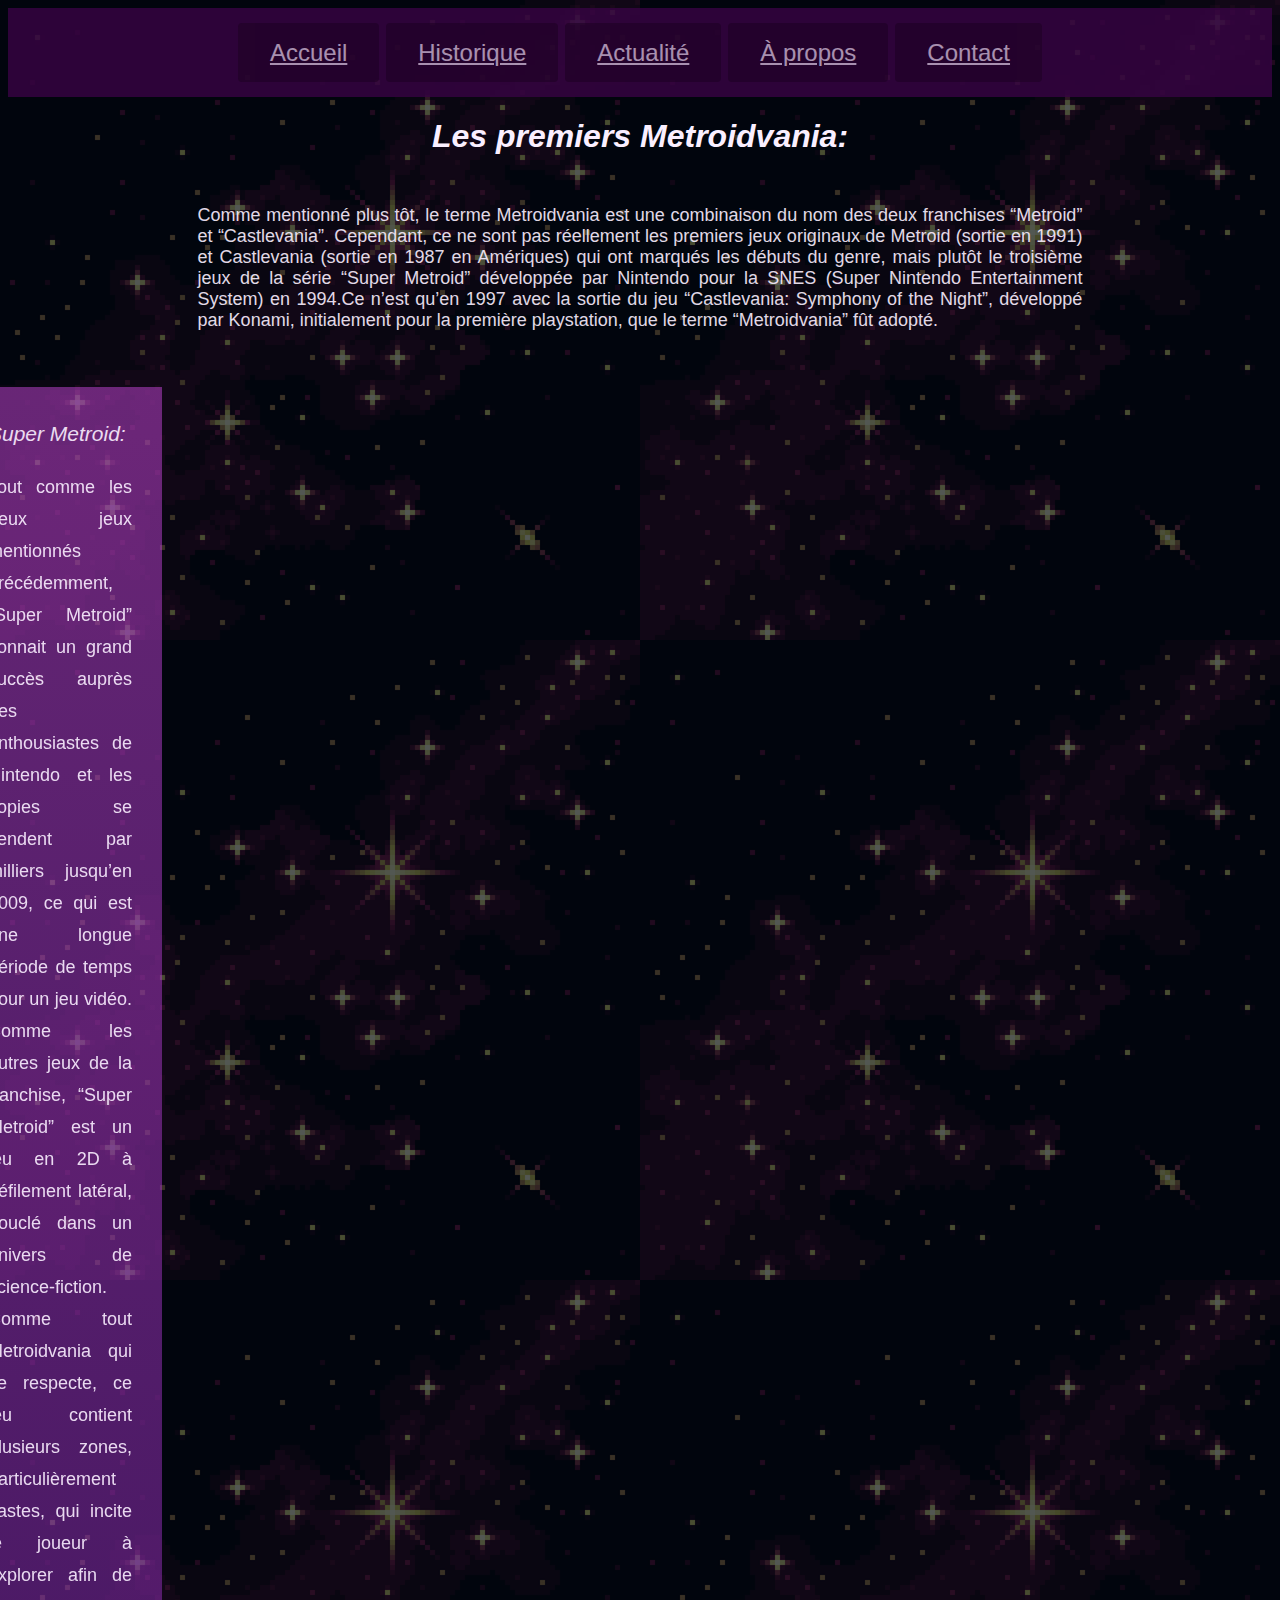
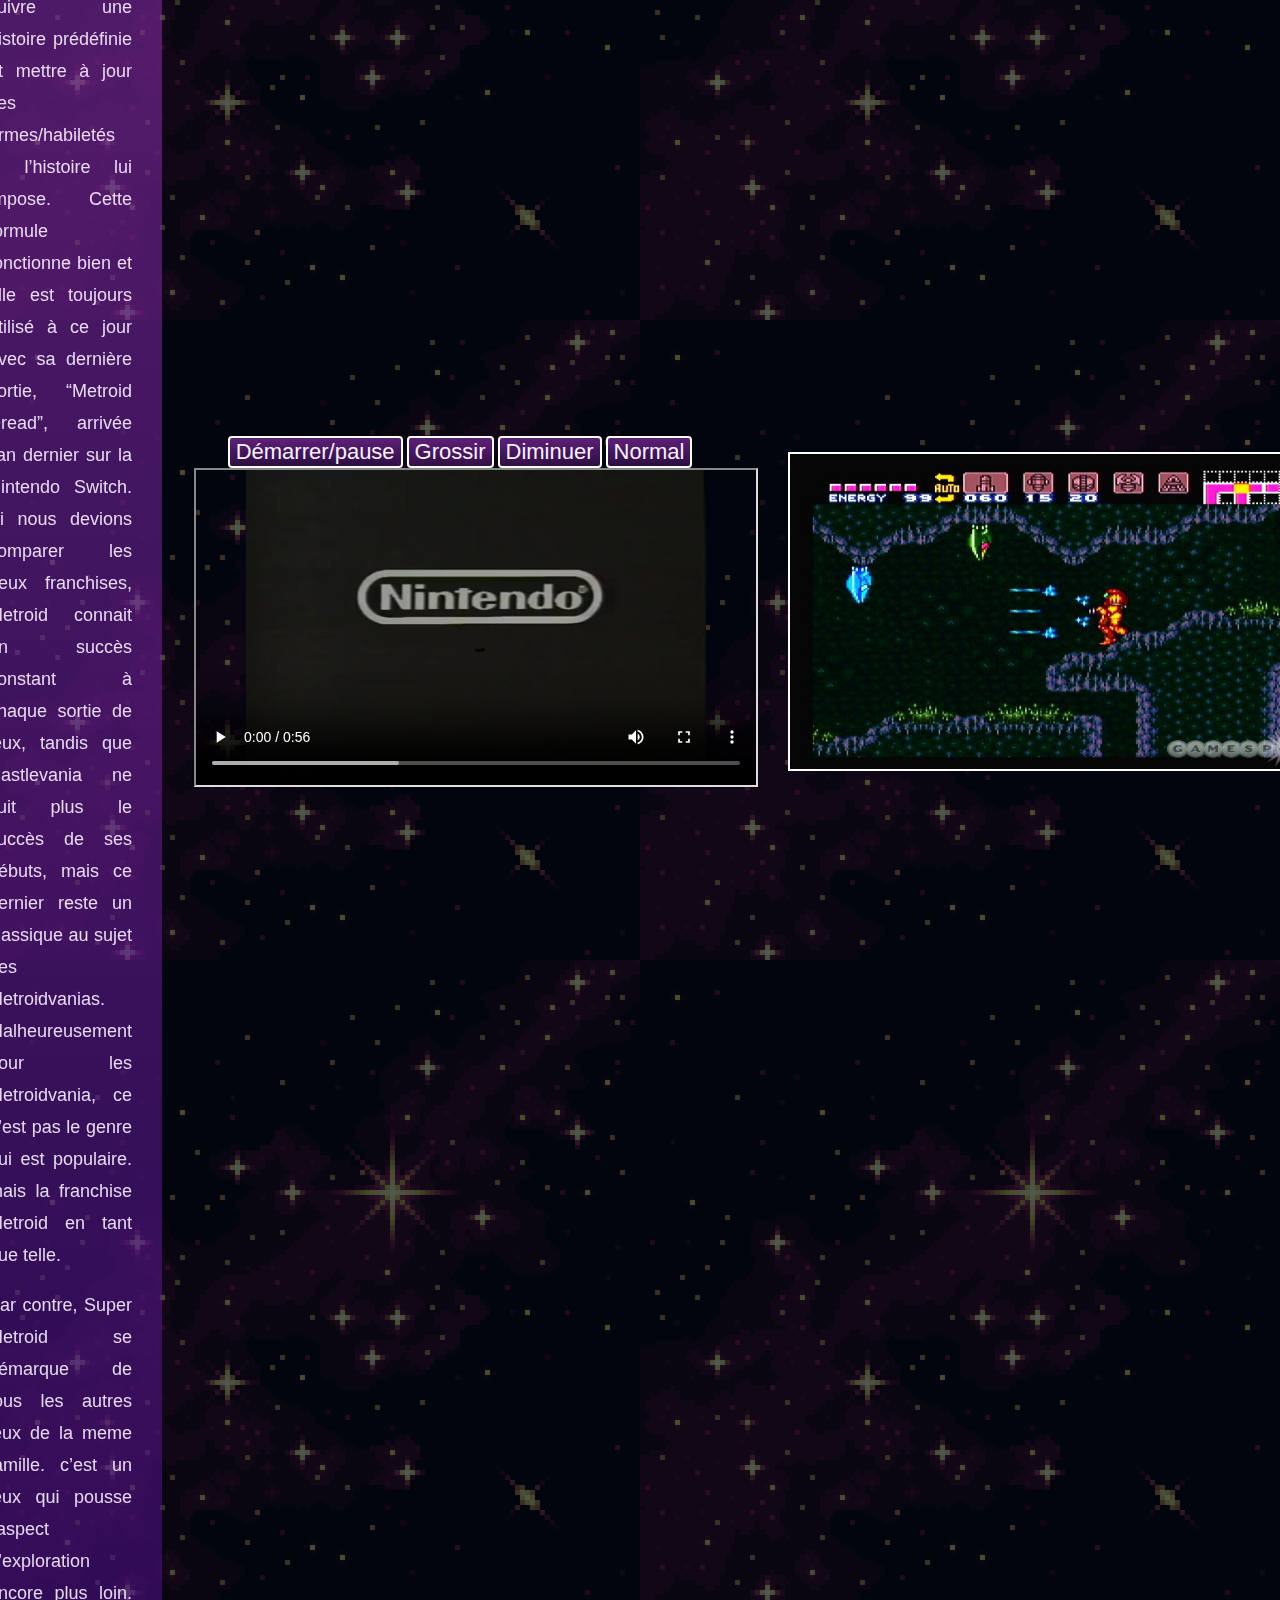
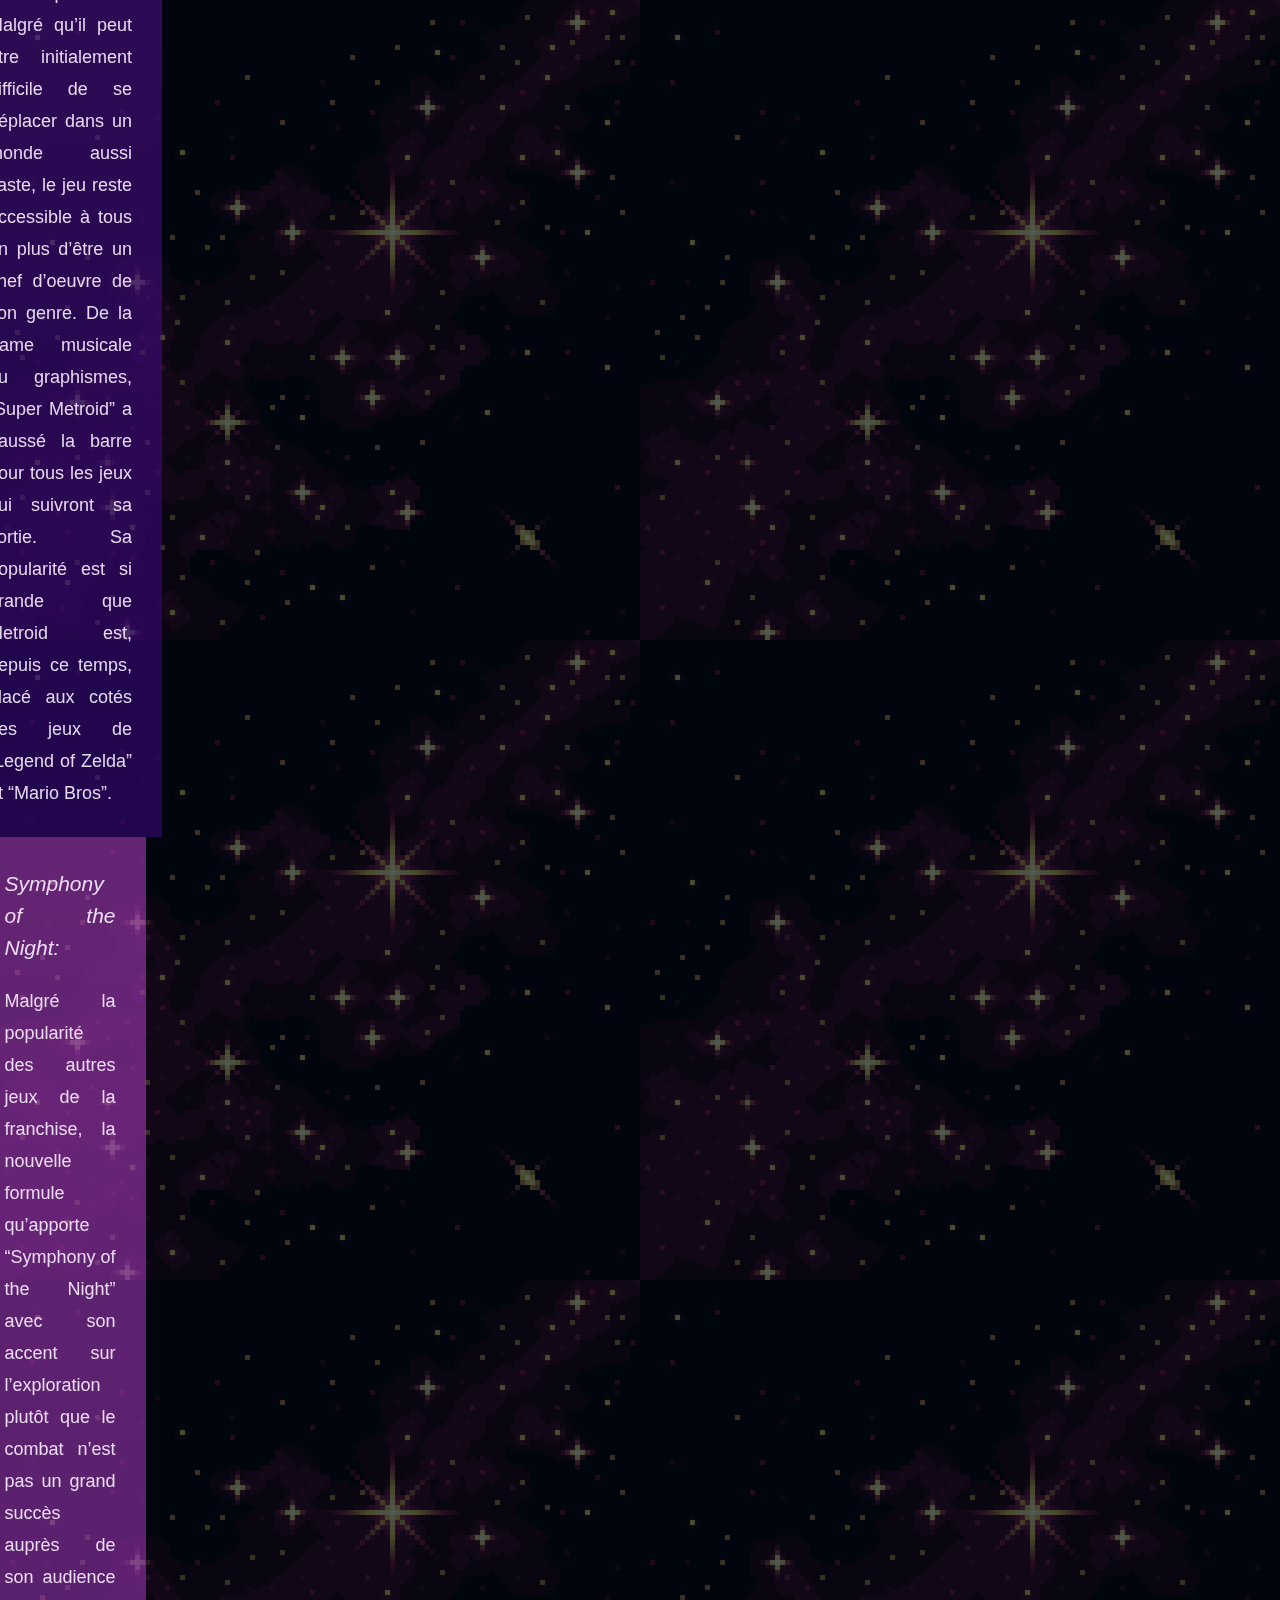
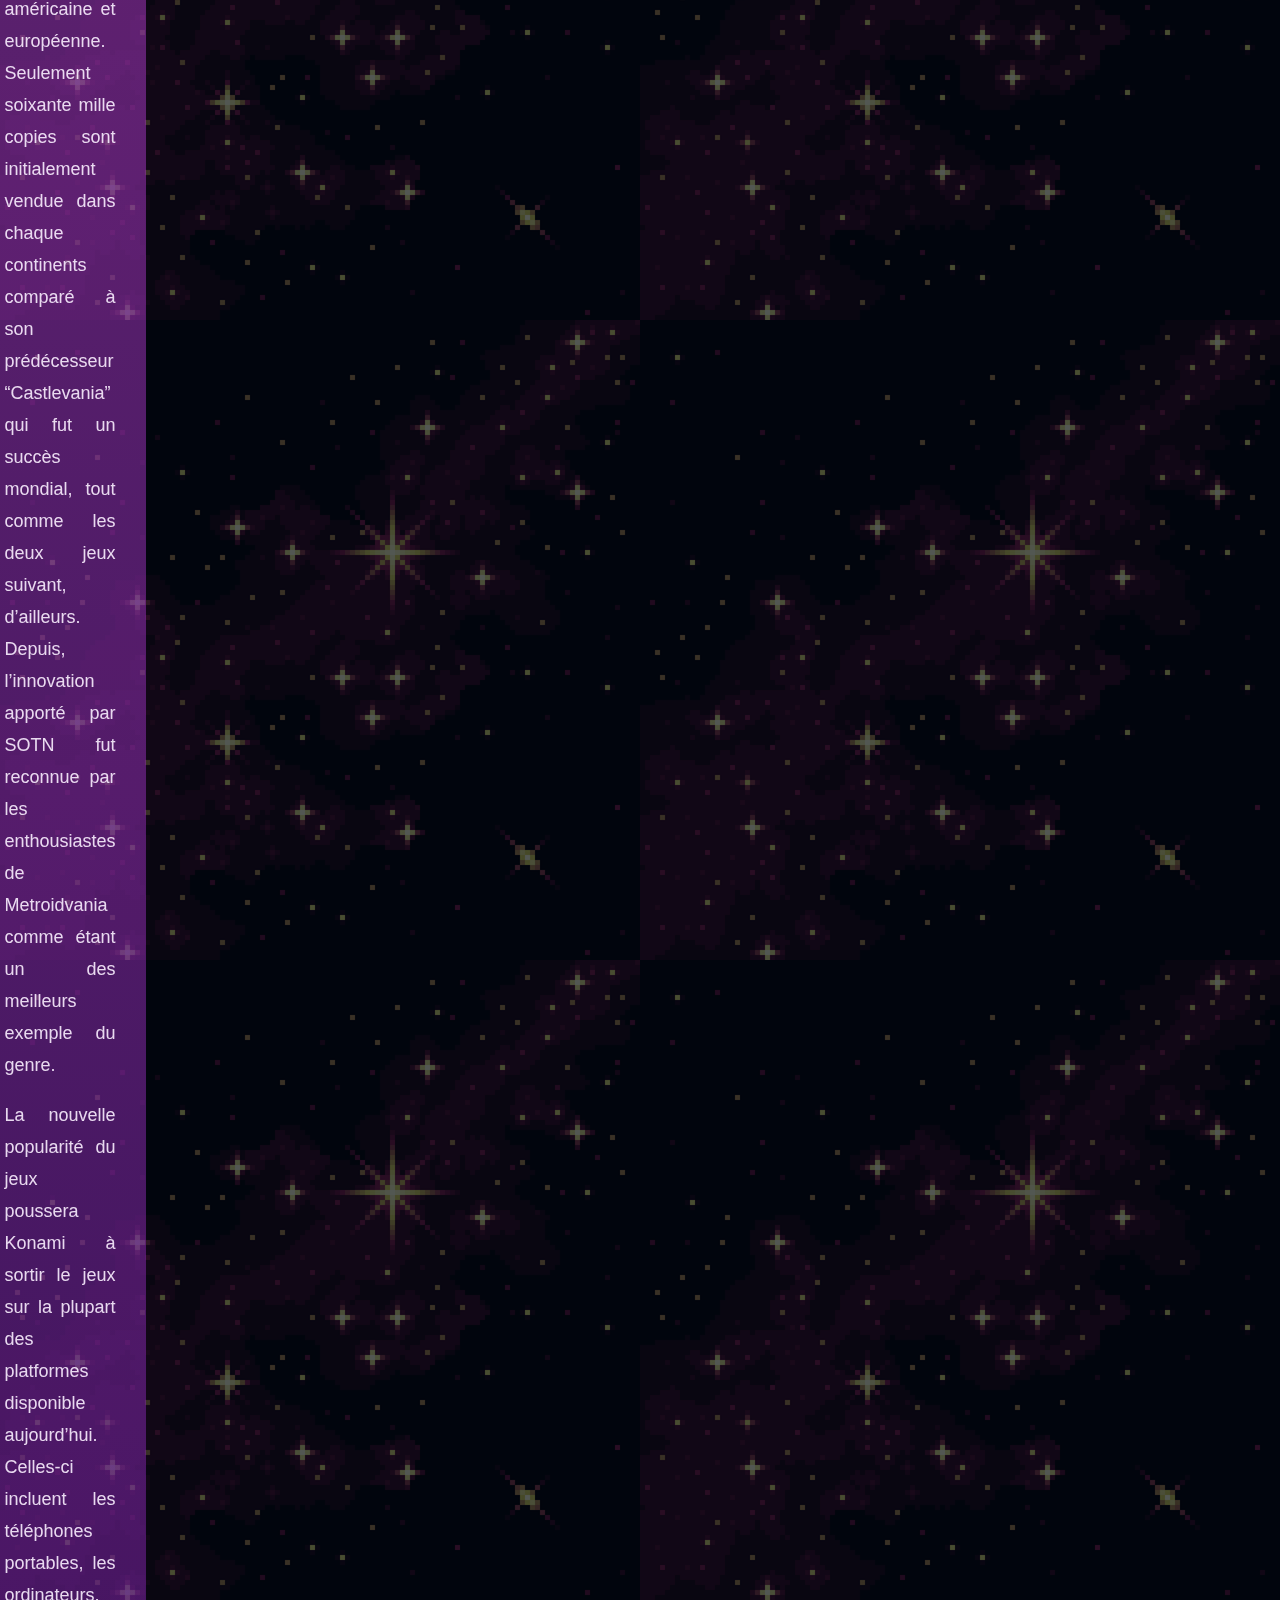
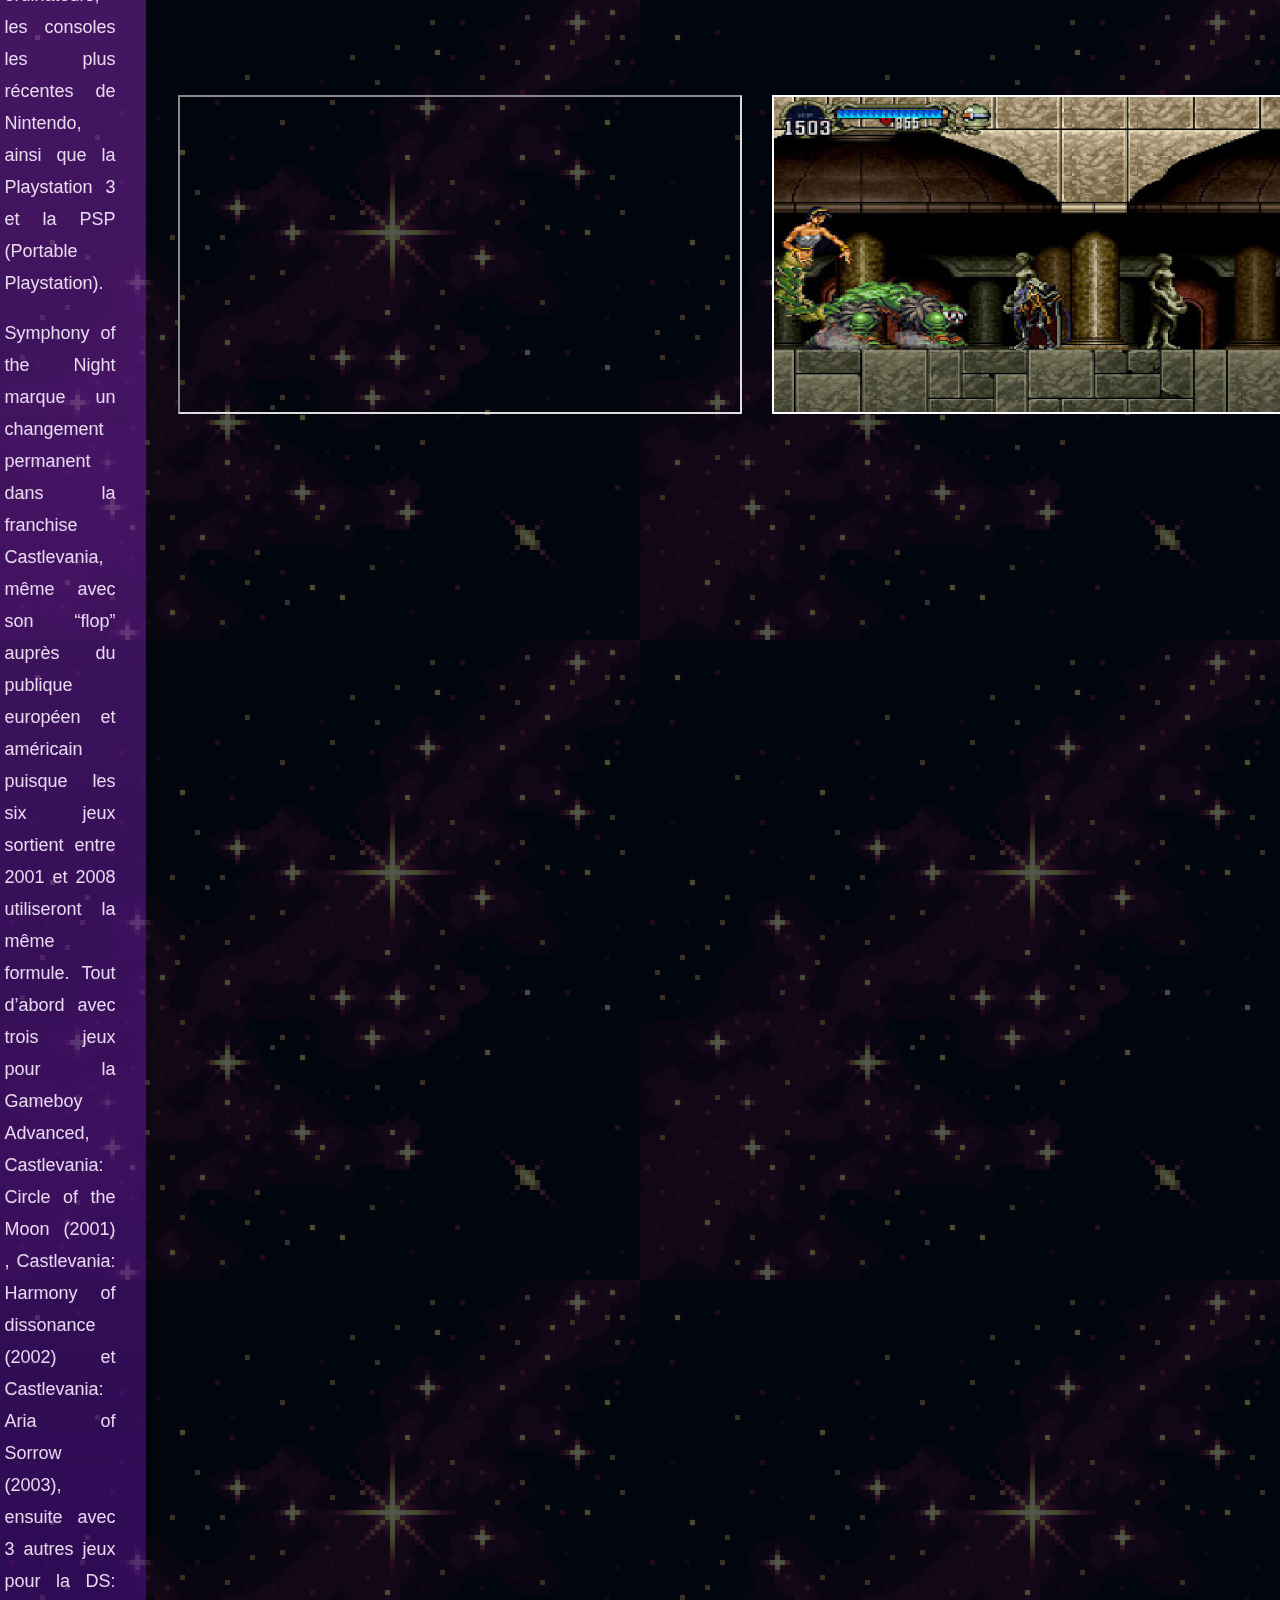
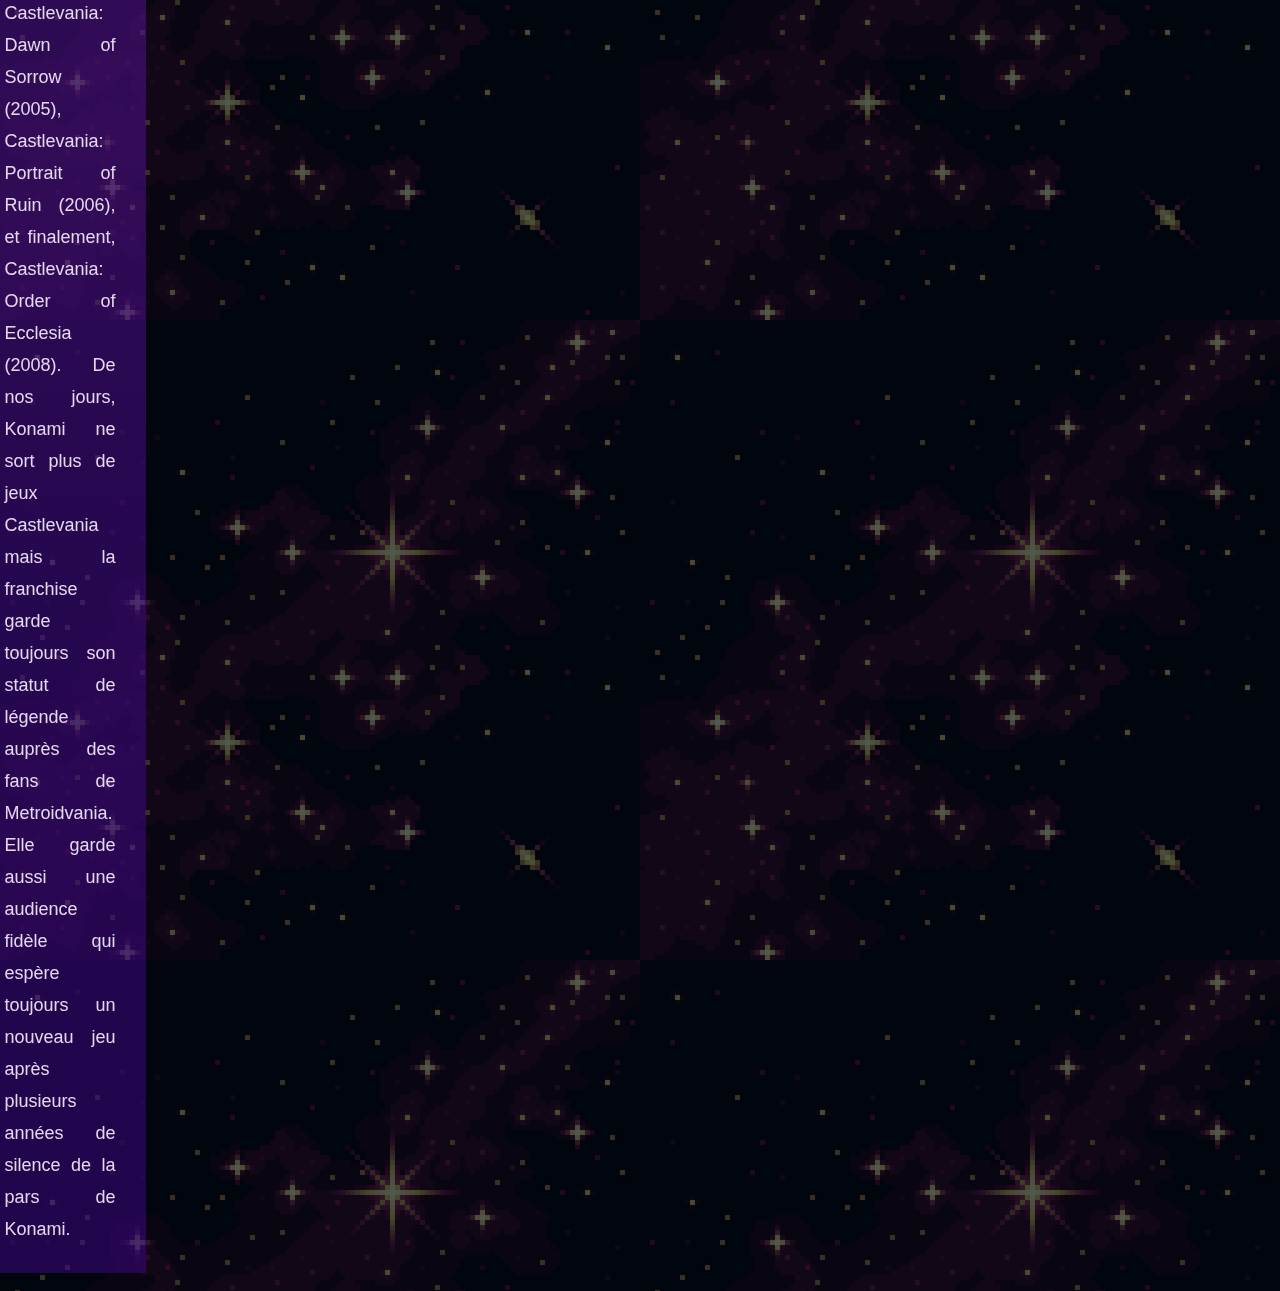
==== html/page2.html @ 254e0437 "correction couleur figcaption absente" ====
<!DOCTYPE html>
<html lang="en">
<head>
    <meta charset="UTF-8">
    <meta http-equiv="X-UA-Compatible" content="IE=edge">
    <meta name="viewport" content="width=device-width, initial-scale=1.0">
    <link rel="stylesheet" href="../css/CSSstylesheet.css">
    <title>Historique</title>

</head>
<body class="premier">
    <div class="header">
        <a class="onglet" href="../index.html"> Accueil</a>
        <a class="onglet" href="../html/page2.html"> Historique</a>
        <a class="onglet" href="../html/pages3.html"> Actualité</a>
        <a class="onglet" href="../html/page_a_propos.html"> À propos</a>
        <a class="onglet" href="../html/page_contact.html"> Contact</a>  
    </div>
      
    <h1 class="titreHisto"> <i>Les premiers Metroidvania:</i></h1>
    
    <div class="centrerParHisto">
        <p>Comme mentionné plus tôt, le terme Metroidvania est une combinaison du nom des deux franchises “Metroid” et “Castlevania”.
            Cependant, ce ne sont pas réellement les premiers jeux originaux de Metroid (sortie en 1991) et Castlevania (sortie en 1987 en Amériques)
            qui ont marqués les débuts du genre, mais plutôt le troisième jeux de la série “Super Metroid” développée par Nintendo pour la SNES 
            (Super Nintendo Entertainment System) en 1994.Ce n’est qu’en 1997 avec la sortie du jeu “Castlevania: Symphony of the Night”,
            développé par Konami, initialement pour la première playstation, que le terme “Metroidvania” fût adopté.</p>
    </div> <br>
    
    <div class="delimiterPageHisto">
        <section class="pageHistoContainer">
            
            <div class="tableauCouleurHisto">
                <p class="sousTitreHisto">Super Metroid:</p>
            
                <p> 
                Tout comme les deux jeux mentionnés précédemment,
                “Super Metroid” connait un grand succès auprès
                des enthousiastes de Nintendo et les copies se vendent
                par milliers jusqu’en 2009, ce qui est une longue
                période de temps pour un jeu vidéo.
                Comme les autres jeux de la franchise, “Super Metroid”
                est un jeu en 2D à défilement latéral, bouclé dans 
                un univers de science-fiction. Comme tout Metroidvania
                qui se respecte, ce jeu contient plusieurs zones,
                particulièrement vastes, qui incite le joueur à explorer
                afin de suivre une histoire prédéfinie et mettre à jour
                ses armes/habiletés si l’histoire lui impose.
                Cette formule fonctionne bien et elle est toujours
                utilisé à ce jour avec sa dernière sortie, “Metroid Dread”,
                arrivée l’an dernier sur la Nintendo Switch.
                Si nous devions comparer les deux franchises, Metroid
                connait un succès constant à chaque sortie de jeux, tandis que
                Castlevania ne suit plus le succès de ses débuts,
                mais ce dernier reste un classique au sujet des Metroidvanias.
                Malheureusement pour les Metroidvania,
                ce n’est pas le genre qui est populaire.
                mais la franchise Metroid en tant que telle.
                </p>
    
                <p>Par contre, Super Metroid se démarque de tous les autres jeux de la meme famille.
                c’est un jeux qui pousse l’aspect d’exploration encore plus loin. Malgré qu’il peut être initialement difficile de se déplacer dans un monde aussi vaste,
                le jeu reste accessible à tous en plus d’être un chef d’oeuvre de son genre. De la trame musicale au graphismes, “Super Metroid” a haussé la barre pour tous les jeux qui suivront sa sortie.
                Sa popularité est si grande que Metroid est, depuis ce temps, placé aux cotés des jeux de “Legend of Zelda” et “Mario Bros”.</p>
            </div>

            <div style="text-align:center">
                <button onclick="faireDemarrer ()">Démarrer/pause</button>
                <button onclick="faireGrossir ()">Grossir</button>
                <button onclick="faireDiminuer ()">Diminuer</button>
                <button onclick="faireNormal ()">Normal</button>
                
                <aside class="pageHistoContainer">
                    <video id="video1" style="border:2px inset #ddd" class= "pageHisto" width="560px" height="315px" controls> 
                        <source src="../video/super_Metroid_bande_anonce.mp4" type="video/mp4"> 
                    </video>
                </aside>

                <!-- fonctions des boutons -->
                <script>
                    var myVideo = document.getElementById("video1");
                    function faireDemarrer(){
                        if (myVideo.paused)
                        myVideo.play();
                        else
                        myVideo.pause();
                    }
                    function faireGrossir()
                    {
                        myVideo.width = 700;
                        myVideo.height = 400;
                    }
                    function faireDiminuer()
                    {
                        myVideo.width = 320;
                    }
                    function faireNormal()
                    {
                        myVideo.width = 560;
                    }
                </script>

            </div>

            <aside class="pageHistoContainer2">
                <image class= "pageHisto borderHisto" src="../images/SSsuperMetroid.jpg" width="530px" height="315px" alt="missing"> </image>
            </aside>

        </section>
        
        <section class="pageHistoContainer">
            
            <div class="tableauCouleurHisto2">
                <p class="sousTitreHisto">Symphony of the Night:</p>

                <p>Malgré la popularité des autres jeux de la franchise, la nouvelle formule qu’apporte “Symphony of the Night” avec son accent sur l’exploration plutôt que le combat n’est pas un grand succès auprès de son audience américaine et européenne.
                Seulement soixante mille copies sont initialement vendue dans chaque continents comparé à son prédécesseur “Castlevania” qui fut un succès mondial,
                tout comme les deux jeux suivant, d’ailleurs.  Depuis, l’innovation apporté par SOTN fut reconnue par les enthousiastes de Metroidvania comme étant un des meilleurs exemple du genre. </p>
                
                <p>La nouvelle popularité du jeux poussera Konami à sortir le jeux sur la plupart des platformes disponible aujourd’hui.
                Celles-ci incluent les téléphones portables, les ordinateurs, les consoles les plus récentes de Nintendo, ainsi que la Playstation  3 et la PSP (Portable Playstation). </p>

                <p>Symphony of the Night marque un changement permanent dans la franchise Castlevania, même avec son “flop” auprès du publique européen et américain puisque les six jeux sortient entre 2001 et 2008 utiliseront la même formule.
                Tout d’abord avec trois jeux pour la Gameboy Advanced, Castlevania: Circle of the Moon (2001) , Castlevania: Harmony of dissonance (2002) et Castlevania: Aria of Sorrow (2003),
                ensuite avec 3 autres jeux pour la DS: Castlevania: Dawn of Sorrow (2005), Castlevania: Portrait of Ruin (2006), et finalement, Castlevania: Order of Ecclesia (2008). 
                De nos jours, Konami ne sort plus de jeux Castlevania mais la franchise garde toujours son statut de légende auprès des fans de Metroidvania.
                Elle garde aussi une audience fidèle qui espère toujours un nouveau jeu après plusieurs années de silence de la pars de Konami.</p>
            </div>

            <aside class="pageHistoContainer">
                <iframe style="border:2px inset #ddd" class="pageHisto" width="560px" height="315px" src="https://www.youtube.com/embed/Rm2KKmud2MA" title="YouTube video player" frameborder="0" allow="accelerometer; autoplay; clipboard-write; encrypted-media; gyroscope; picture-in-picture" allowfullscreen></iframe>
            </aside>

            <aside class="pageHistoContainer2">
                <image class= "pageHisto borderHisto" src="../images/SSsoNT.jpg" width="530px" height="315px" alt="missing"> </image>
            </aside>
            
        </section>
    </div>         
         
           
</body>
</html>
---- css/CSSstylesheet.css ----
h1 {
    color: rgb(250,239,255);
    font-family: verdana, sans-serif;
}

h2 {
    font-family: verdana, sans-serif;
    font-style: bold;
}

p.sous-titre {
    color: rgb(250,239,255);
    font-family: verdana, sans-serif;
    font-style: italic;
    font-size: 21px;
}

p {
    color: rgb(250,239,255);
    font-style: normal;
    font-family: Arial, Helvetica, sans-serif;
    font-size: 18px;
}

p.Onglet {
    color: rgb(250,239,255);
    font-family: arial, sans-serif ;
    font-style: bold;
    font-size: 19px;
}

figcaption {
    color: rgb(250,239,255);
    font-family:Arial, sans-serif;
    font-size:15px;
    font-style: italic,thin;
}

/*===========*/

h1 {
font-family: verdana, sans-serif;
font-style: italic, bold;
font-size: 32px;
}

h2 {
font-family: verdana, sans-serif;
font-style: bold;
font-size: 28px;
}

h2.alignDroite {
text-align: right;
}

h2.alignCentre {
text-align: center;
}

body.second {
background-color: black;
}

body.premier {
background-image: url(../images/background.png);
}

p {
font-style: normal;
font-family: Arial, Helvetica, sans-serif;
font-size: 18px;
text-align: justify;
opacity: 0.9;
}

p.Onglet {
color: rgb(250, 239, 255);
font-family: arial, sans-serif;
font-style: bold;
font-size: 19px;
}

figcaption {
font-family: Arial, sans-serif;
font-size: 15px;
font-style: italic, thin;
}

/*Ce qui suit est spécifique à la page d'accueil*/

div.titreDefinitionAccueil {
font-family: verdana, sans-serif;
font-size: 25px;
text-align: center;
padding: 15px;
}

.premierParagrapheDefinitionAccueil {
font-style: normal;
font-family: Arial, Helvetica, sans-serif;
font-size: 18px;
text-align: justify;
opacity: 0.9;
color: rgb(250,239,255);
}

section.accueil {
box-sizing: border-box;
float: left;
width: 60%;
margin: 30px;
padding: 40px;
}

article.accueil {
margin: 40px;
line-height: 2em;
}

aside.accueil {
box-sizing: border-box;
float: left;
width: 34%;
height: auto;
margin: 10px;
padding-top: 0;
}

h1.accueil {
color: rgb(250,239,255);
font-family: verdana, sans-serif;
}

div.sectionDefinition {
background: linear-gradient(180deg, rgba(185, 65, 204, 0.54) 0%, rgba(61, 6, 132, 0.54) 93.12%);
padding: 20px;
margin-top: 10px;
line-height: 2em;
}

.centrerImageAccueil {
text-align: center;
}

.gaucheImageAccueil {
text-align: left;
}

img.borderAccueil {
border: 2px solid white;
}
/*Fin Page Accueil */

/*Ce qui suit est spécifique à la page Historique*/

h1.titreHisto {
color: rgb(250,239,255);
font-family: verdana, sans-serif;
text-align: center;
}

.centrerParHisto {
margin: auto;
width: 70%;
padding: 10px;
}

p.sousTitreHisto {
font-size: 21px;
font-style: italic;
}

.delimiterPageHisto {
margin: auto;
width: 90%;
padding: 10px;
} 

.tableauCouleurHisto {
background: linear-gradient(180deg, rgba(185, 65, 204, 0.54) 0%, rgba(61, 6, 132, 0.54) 93.12%);
padding: 30px;
padding-top: 10px;
padding-bottom: 10px;
margin: 0;
width: 50%;
line-height: 2em;
}

.tableauCouleurHisto2 {
    background: linear-gradient(180deg, rgba(185, 65, 204, 0.54) 0%, rgba(61, 6, 132, 0.54) 93.12%);
    padding: 30px;
    padding-top: 10px;
    padding-bottom: 10px;
    margin: 0;
    width: 50%;
    line-height: 2em;
    }


.pageHistoContainer {
display: flex;
align-items: center;
justify-content: center;
}

.pageHistoContainer2 {
display: flex;
align-items: center;
justify-content: center;
margin-left: 30px;
}

image.pageHisto {
margin-left: 2em;
}

video.pageHisto {
margin-left: 2em;
}

iframe.pageHisto {
margin-left: 2em;
}

img.borderHisto {
border: 2px solid white;
}

/* Fin page Historique */

/*Ce qui suit est specifique a la page Actualite*/

div.main {
width: 90%;
}

div.container {
display: flex;
align-items: center;
justify-content: center;
}

section.text {
width: 40%;
line-height: 2em;
padding-right: 75px;
}

section.text2 {
width: 40%;
line-height: 2em;
padding-left: 75px;
}

div.couleurDeSection {
background: linear-gradient(180deg, rgba(185, 65, 204, 0.54) 0%, rgba(61, 6, 132, 0.54) 93.12%);
padding: 60px;
padding-top: 20px;
padding-bottom: 20px;
}

img.border 
{
border: 2px solid white;
}

/* Fin page Actualité */

/* Ce qui suit est specifique a la page A propos */

div.pageApropos {
background: linear-gradient(180deg, rgba(185, 65, 204, 0.54) 0%, rgba(61, 6, 132, 0.54) 93.12%);
padding: 60px;
padding-top: 10px;
padding-bottom: 10px;
}

div.pageAproposTexte {
line-height: 2.5em;
text-align: justify;
}

div.pageAproposTexte2 {
line-height: 2.5em;
text-align: justify;
}

.centrerTexte {
text-align: center;
}

.centrerDiv {
margin: auto;
width: 70%;
padding: 10px;
}

/* Fin page A propos */

/* Ce qui suit est specifique a la page de Contact */
/* TextBGHaut */
h1.contact {
color: rgb(250,239,255);
font-family: verdana, sans-serif;
text-align: center;
}

.BGcolor {
background-color: rgba(14, 0, 21, 1);
}

input[type="text"].nom {
background-color: rgba(121, 59, 134, 0.61);
width: 70%;
padding: 12px 20px;
margin: 8px 0px;
box-sizing: border-box;
font-family:Arial, Helvetica, sans-serif ;
font-size: 18px;
font-style: italic;
}

input.prenom {
background-color: rgba(121, 59, 134, 0.61);
width: 85%;
padding: 12px 20px;
margin: 8px 0px;
box-sizing: border-box;
font-family:Arial, Helvetica, sans-serif ;
font-size: 18px;
font-style: italic;
}

input.courriel {
background-color: rgba(121, 59, 134, 0.61);
width: 85%;
padding: 12px 20px;
margin: 8px 0px;
box-sizing: border-box;
font-family:Arial, Helvetica, sans-serif ;
font-size: 18px;
font-style: italic;
}

textarea.commentaire {
background-color: rgba(121, 59, 134, 0.61);
width: 85%;
padding: 12px 20px;
height: 200px;
box-sizing: border-box;
font-family:Arial, Helvetica, sans-serif ;
font-size: 18px;
font-style: italic;
margin-top: 8%;
}

label {
font-family: Arial, Helvetica, sans-serif;
font-size: 18px;
color: rgb(250,239,255);
display: block;
}

div.contactField {

padding-left:70px ;
padding-right:40px;
padding-top: 30px;
padding-bottom: 10px;
width: 800px;
height: 784px;
left: 120px;
top: 191px;
background: linear-gradient(180deg, rgba(185, 65, 204, 0.54) 0%, rgba(61, 6, 132, 0.54) 93.12%);
border-radius: 4px;

}

div.rightside {
float: left;
margin-top: 15%;
margin-left: 10%;
}

div.center {
margin: auto;
width: 90%;
padding: 10px;
}

div.leftside {
    float: left;
}

div.contactinfo{
    width: 500px;
    height: 400px;

    text-align: center;
    font-size: 19px;
    font-weight: bold;
    background: linear-gradient(180deg, rgba(185, 65, 204, 0.54) 0%, rgba(61, 6, 132, 0.54) 93.12%);
    border-radius: 4px;
    padding-top: 20px;
}

p.contact {
    text-align: center;
    font-size: 19px;
    font-weight: bold;
    padding: 8px;
}

p.titrecontact {
    text-align: center;
    font-size: 24px;
    font-weight: bold;
}

button {
    background: linear-gradient(180deg, #5D2079 0%, rgba(110, 28, 149, 0.38) 100%);
    box-sizing: border-box;
    border: 2px solid #FFFFFF;
    border-radius: 4px;
    font-size: 22px;
    font-family: Arial, Helvetica, sans-serif;
    font-style:bolder;
    color: rgb(250,239,255);
}

/*ceci est le header*/
a.onglet {
    background-color: #1e0124;
    border: none;
    border-radius: 4px;
    color: rgb(250,239,255);
    padding: 16px 32px;
    text-align: center;
    font-size: 24px;
    margin: 4px px;
    opacity: 60%;
    transition: 0.3s;
}

a.onglet:hover {
    opacity: 5;
}

.header {
    padding: 30px;
    background-color:  rgba(54, 3, 65, 0.84) ;
    font-family: Arial, Helvetica, sans-serif;
    font-size: 25px;
    text-align: center;
    padding-bottom: 30px;
}

/*fin du header*/
/* VectorHisto */
/* Fin page Contact */
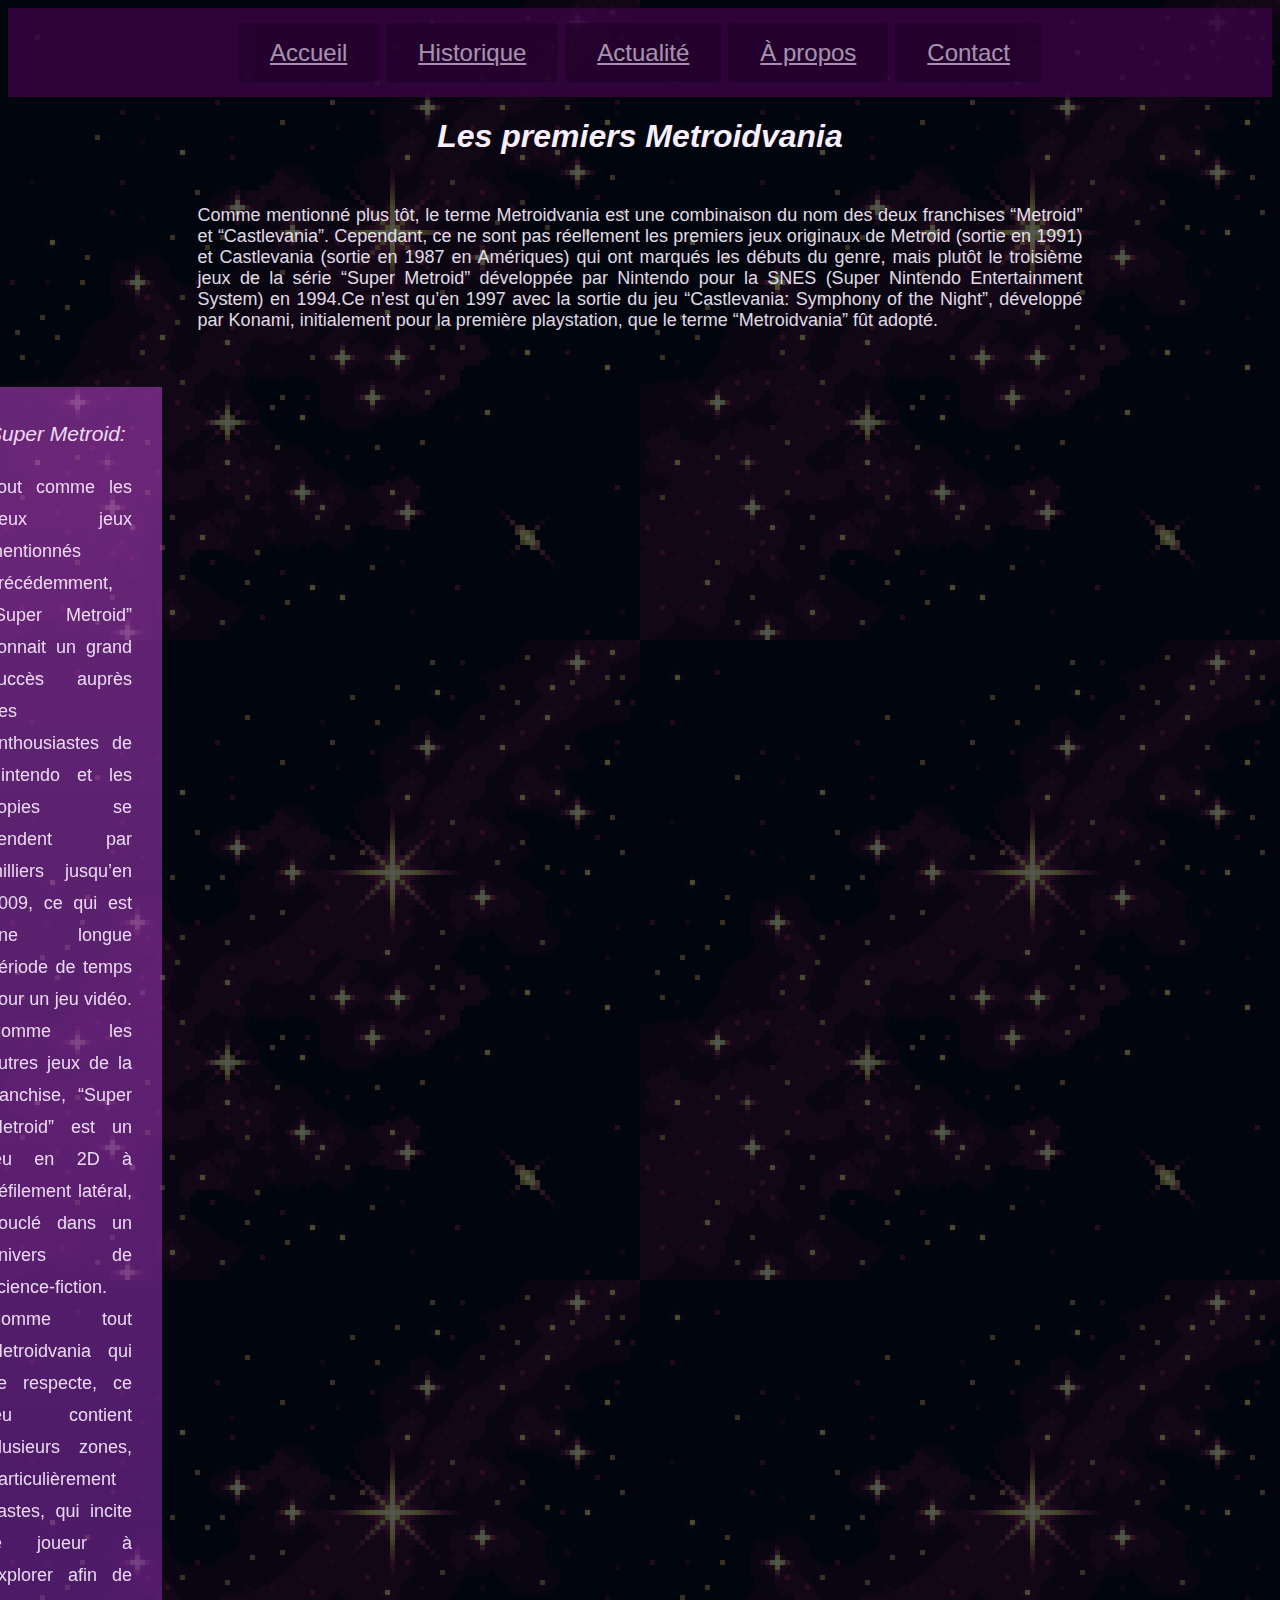
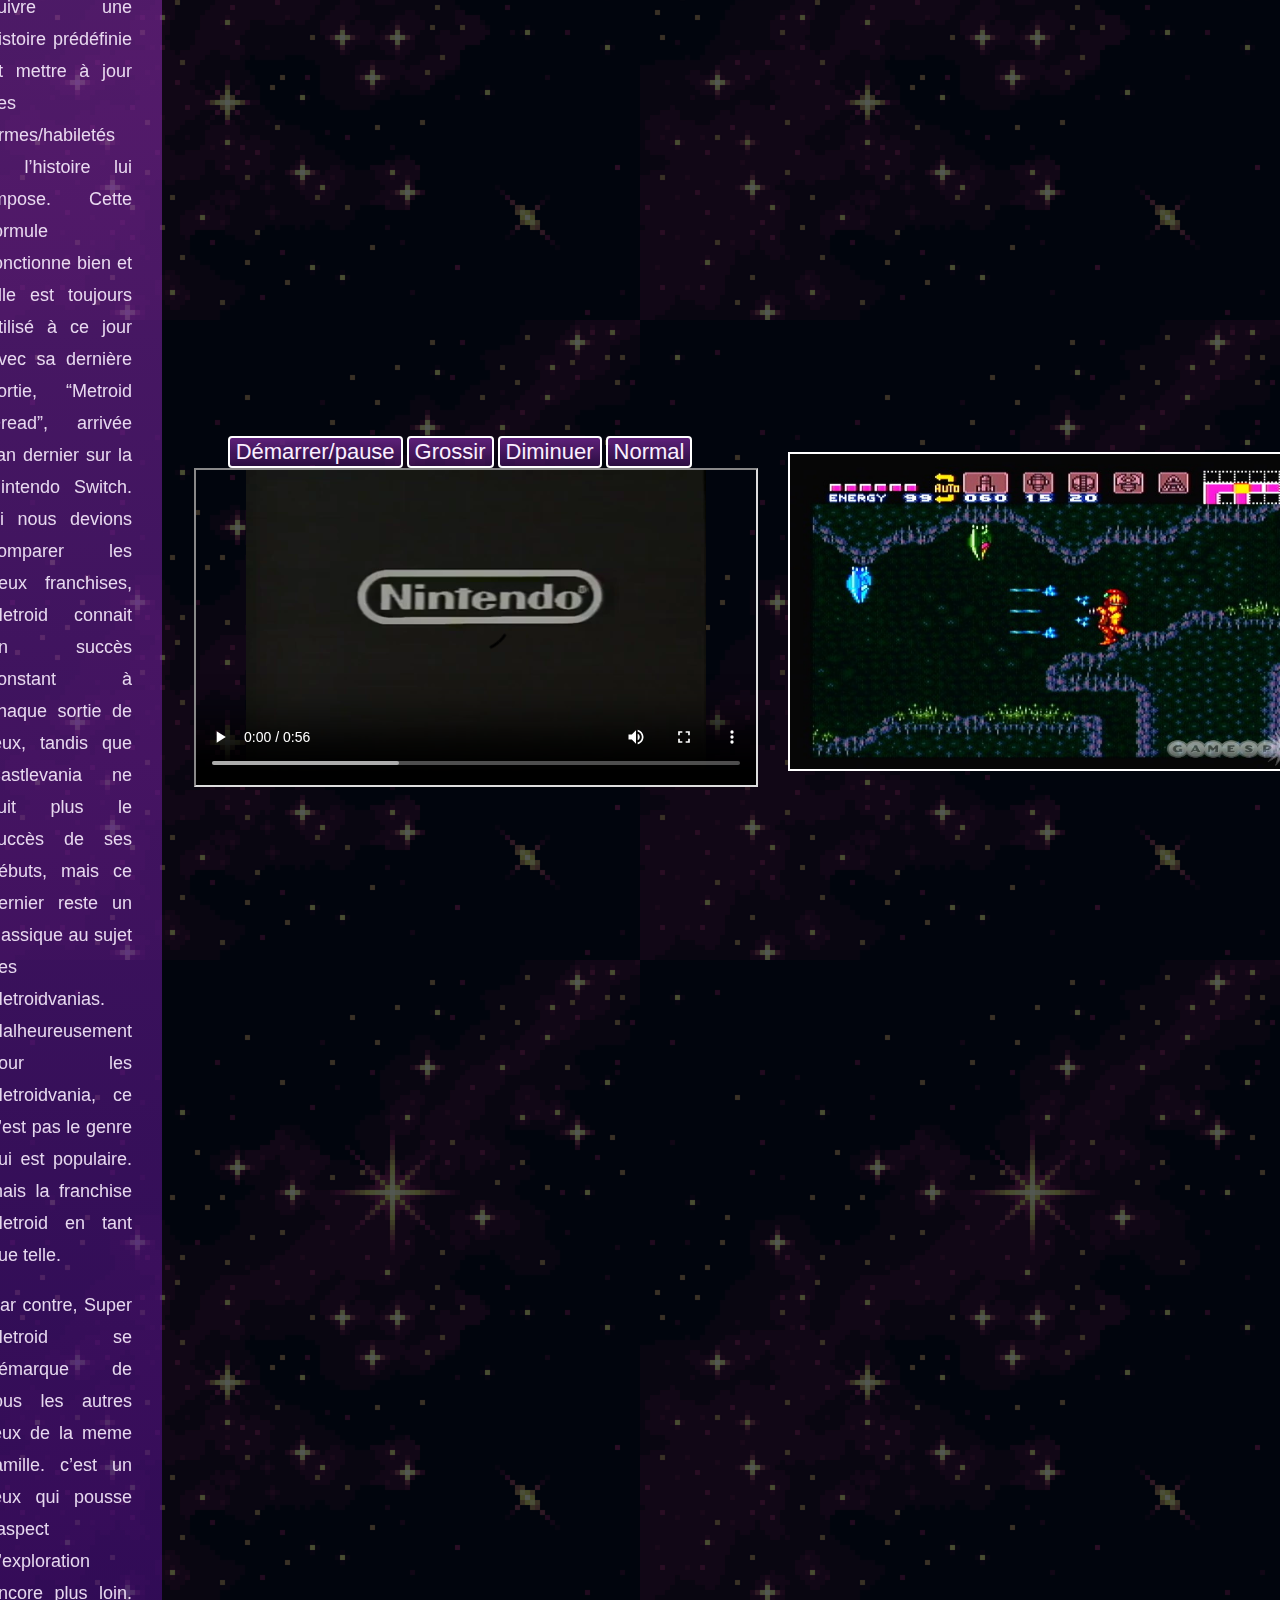
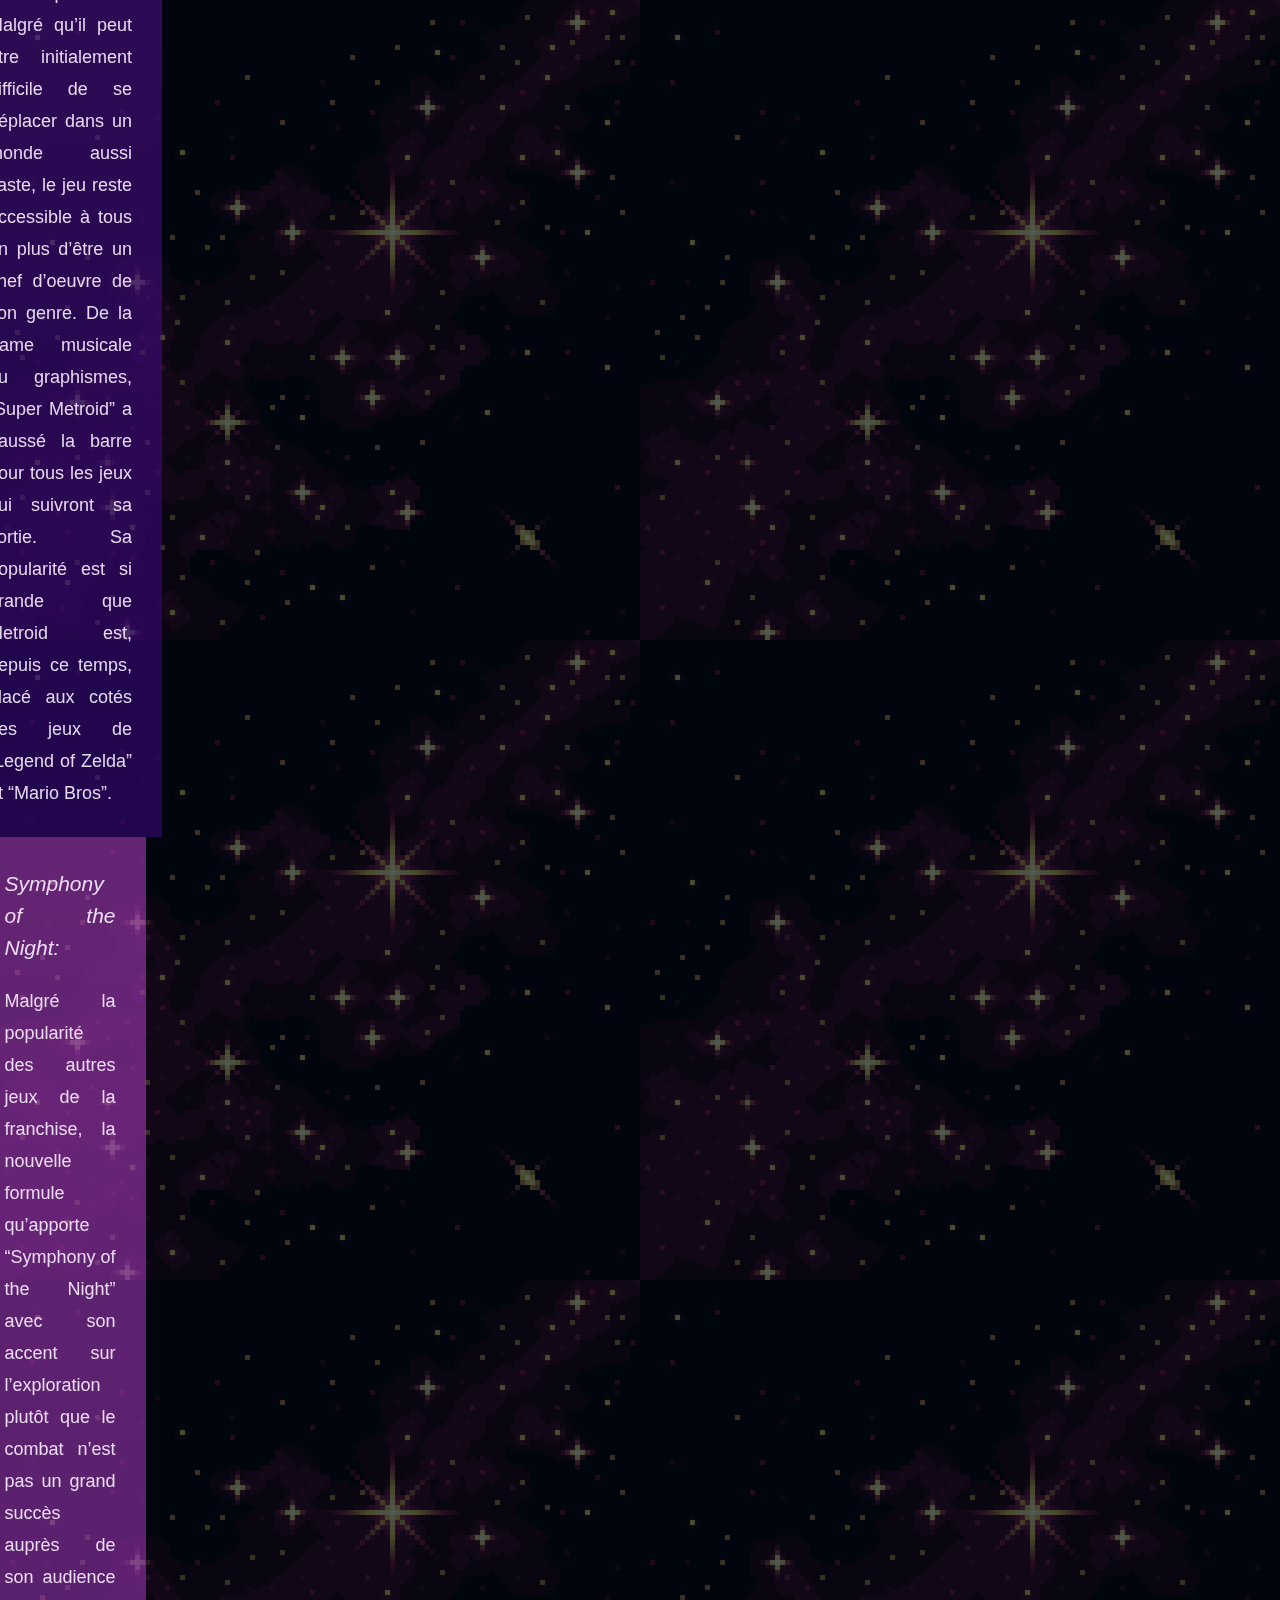
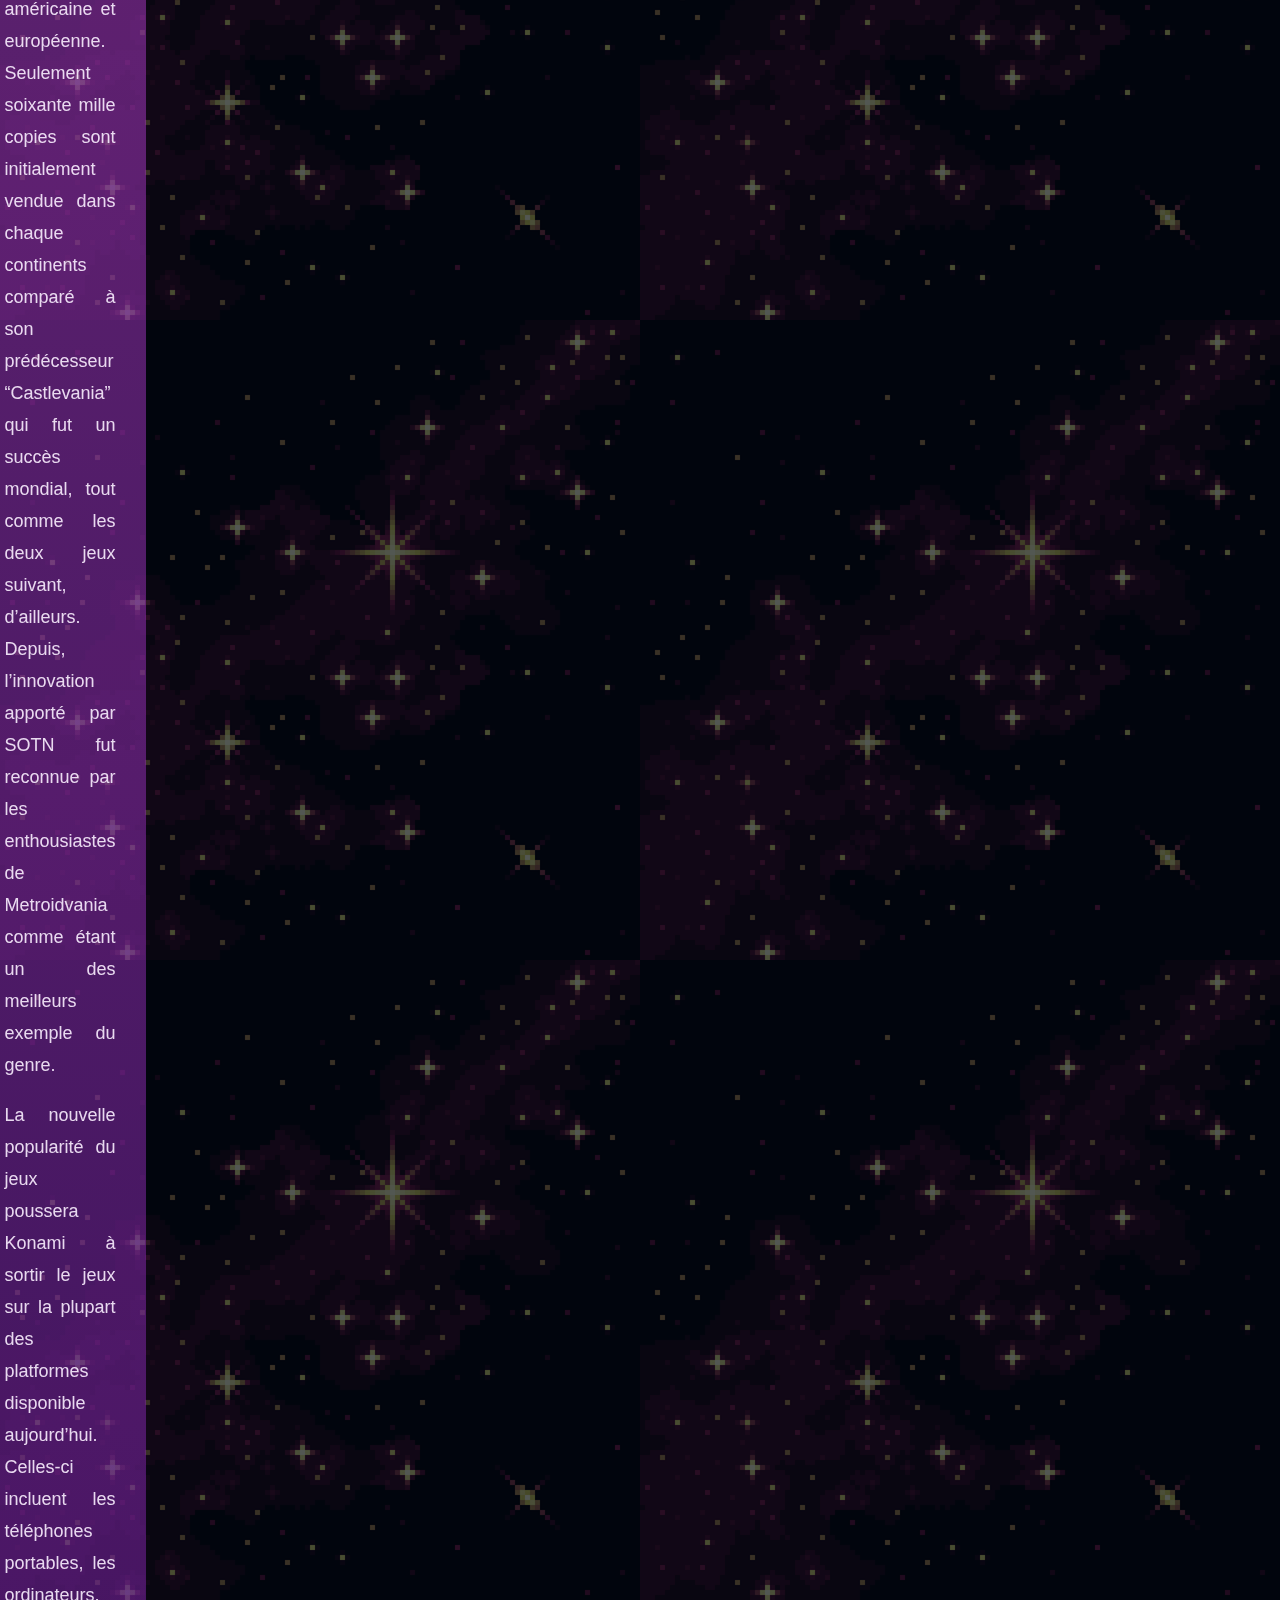
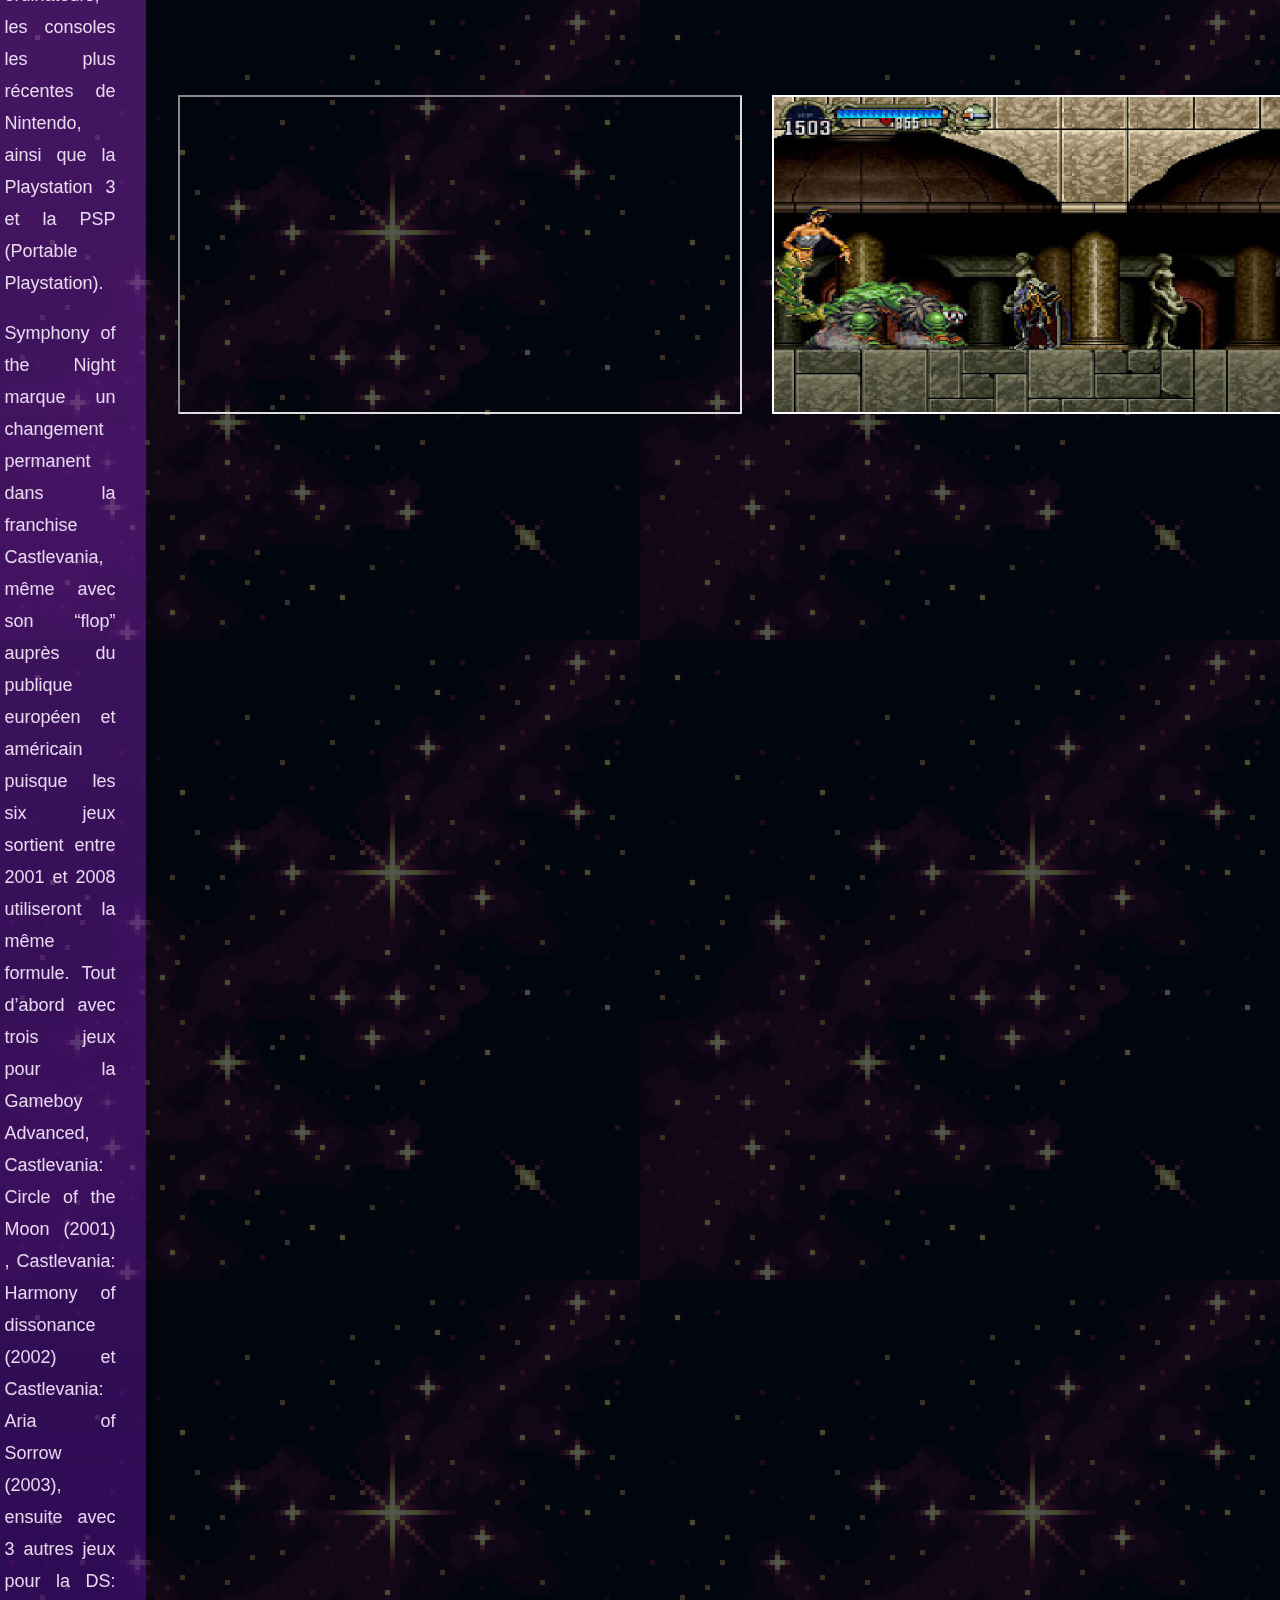
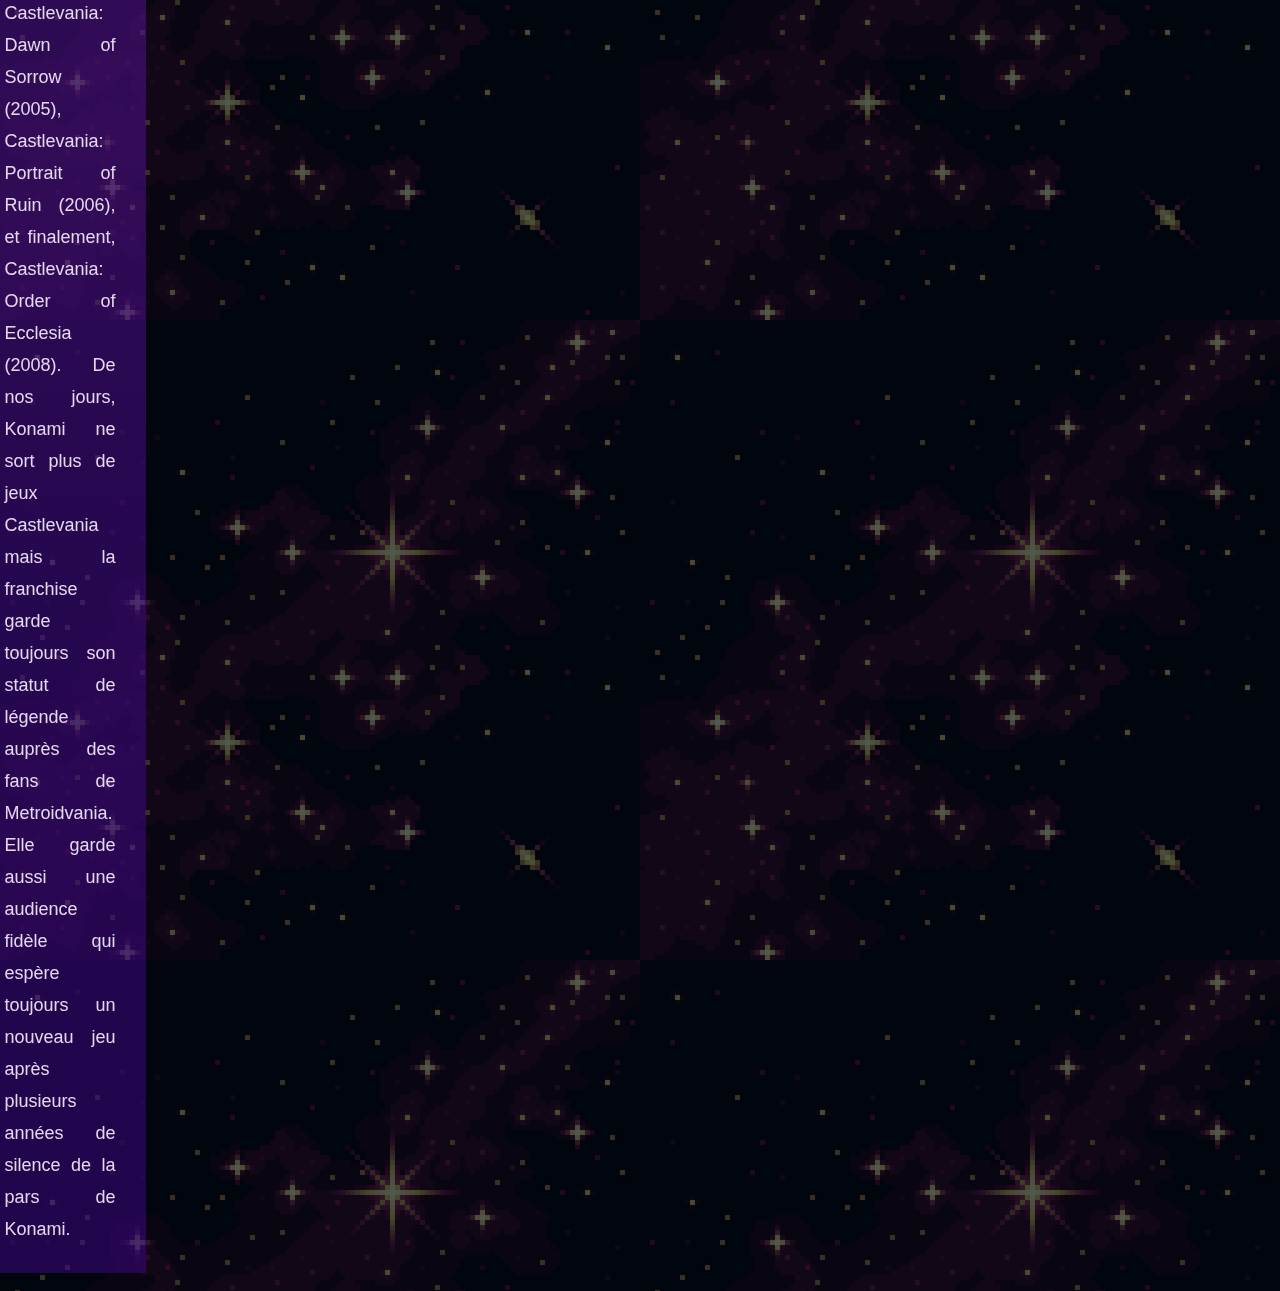
==== commit 7b5d63b9: "correction titre en italique" ====
--- a/html/page2.html
+++ b/html/page2.html
@@ -17,7 +17,7 @@
         <a class="onglet" href="../html/page_contact.html"> Contact</a>  
     </div>
       
-    <h1 class="titreHisto"> <i>Les premiers Metroidvania:</i></h1>
+    <h1 class="titreHisto"> <i>Les premiers Metroidvania</i></h1>
     
     <div class="centrerParHisto">
         <p>Comme mentionné plus tôt, le terme Metroidvania est une combinaison du nom des deux franchises “Metroid” et “Castlevania”.
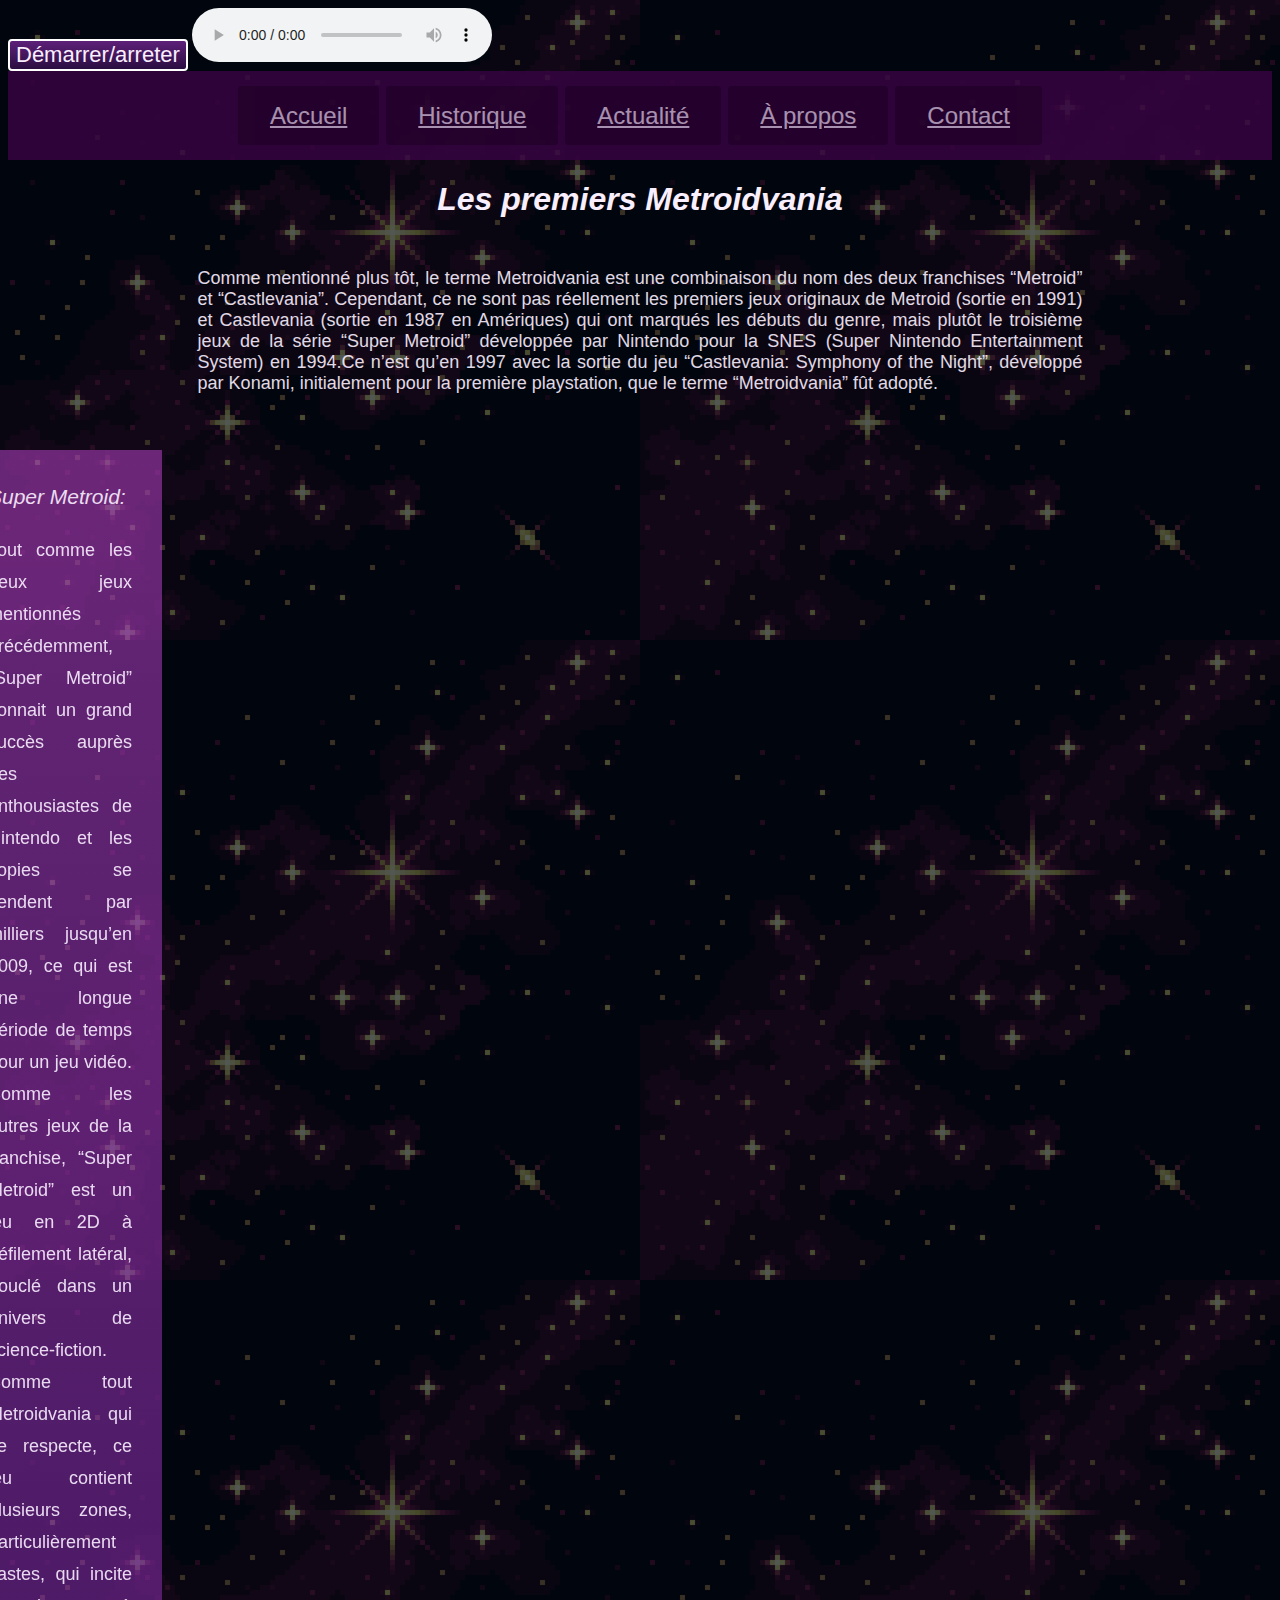
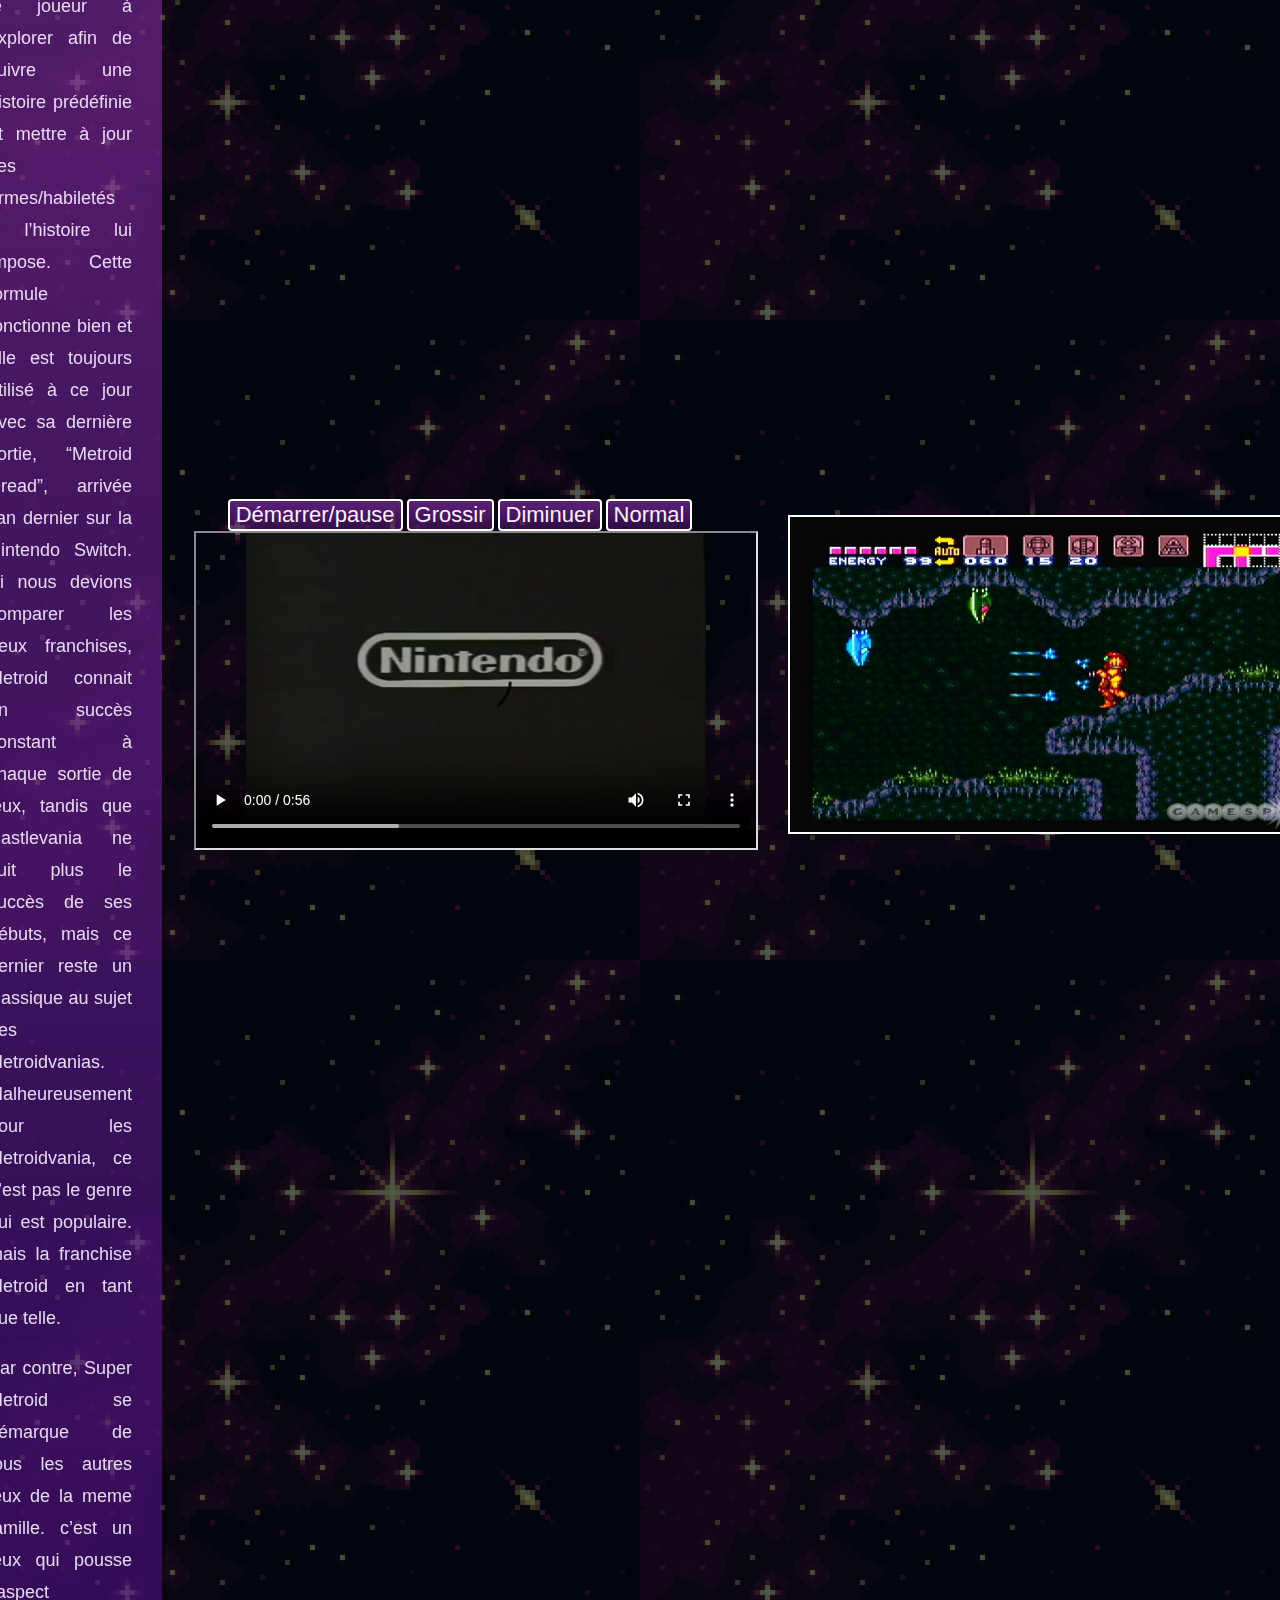
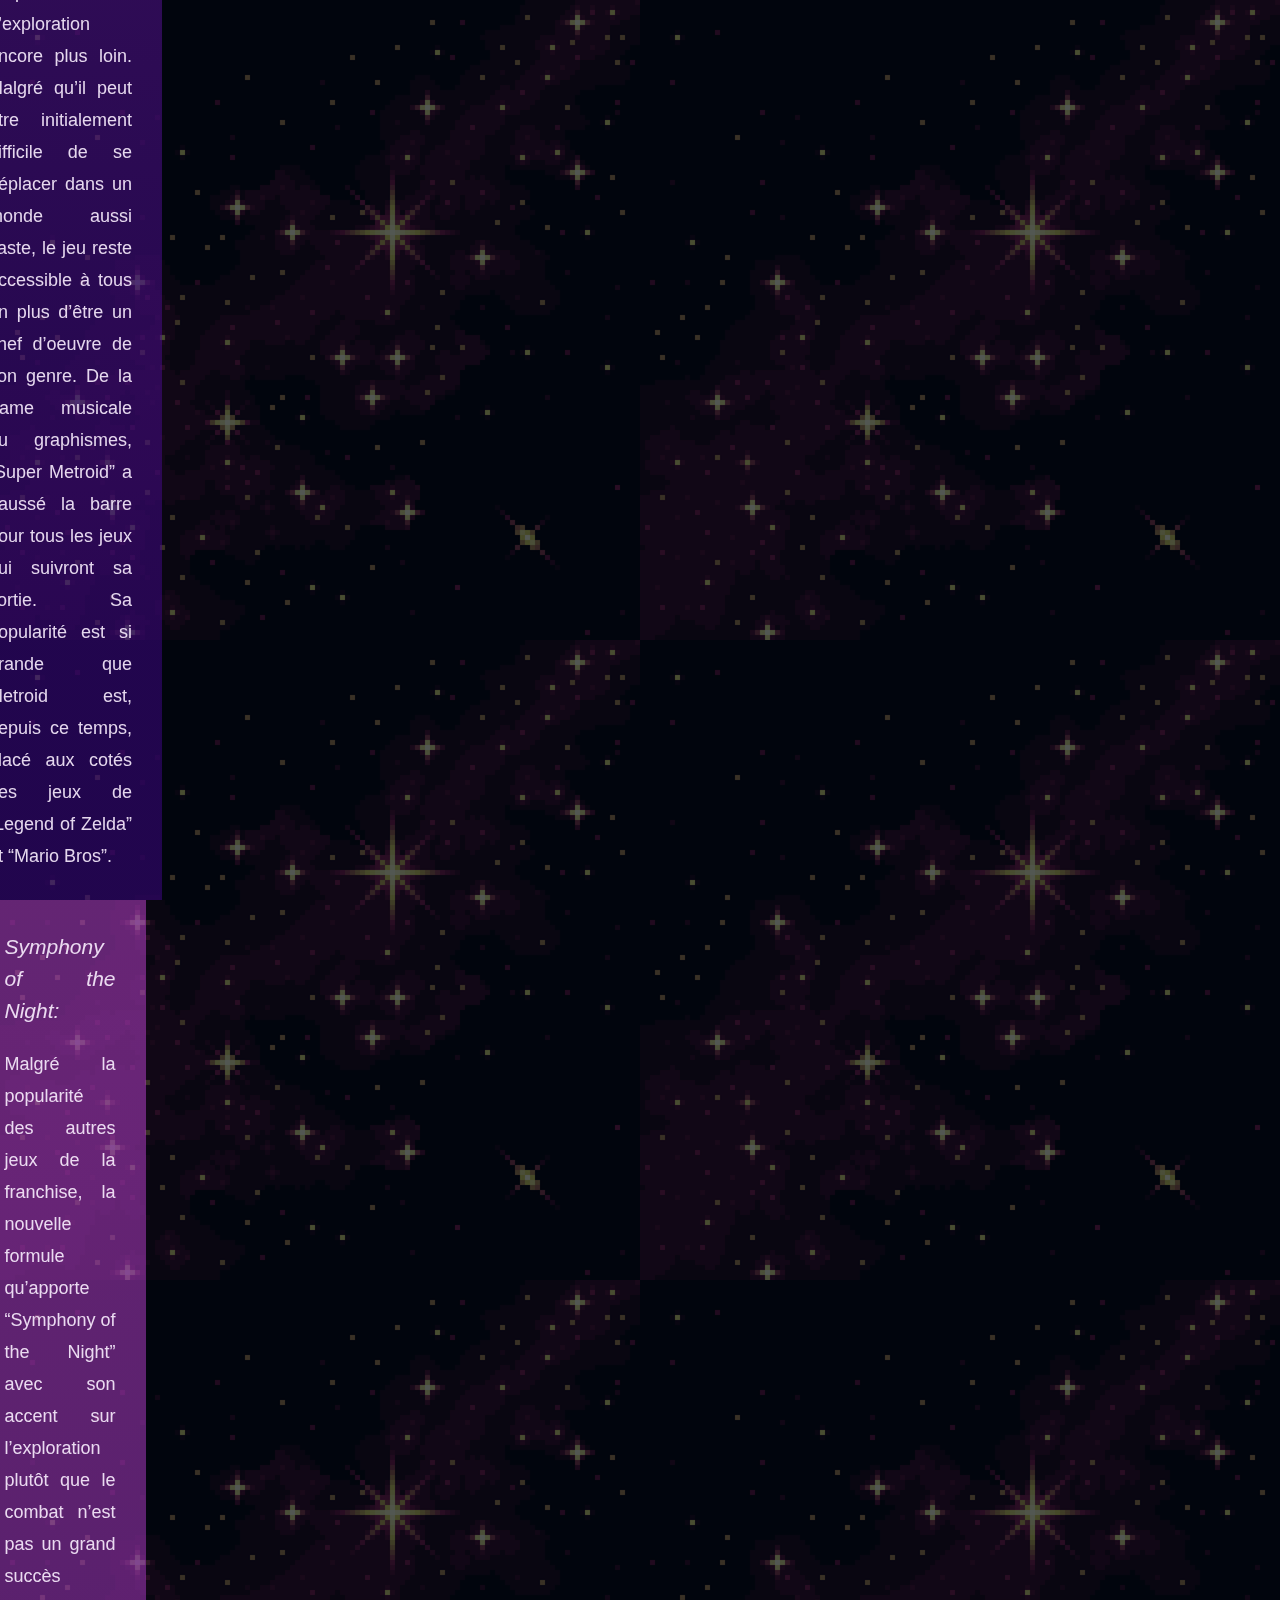
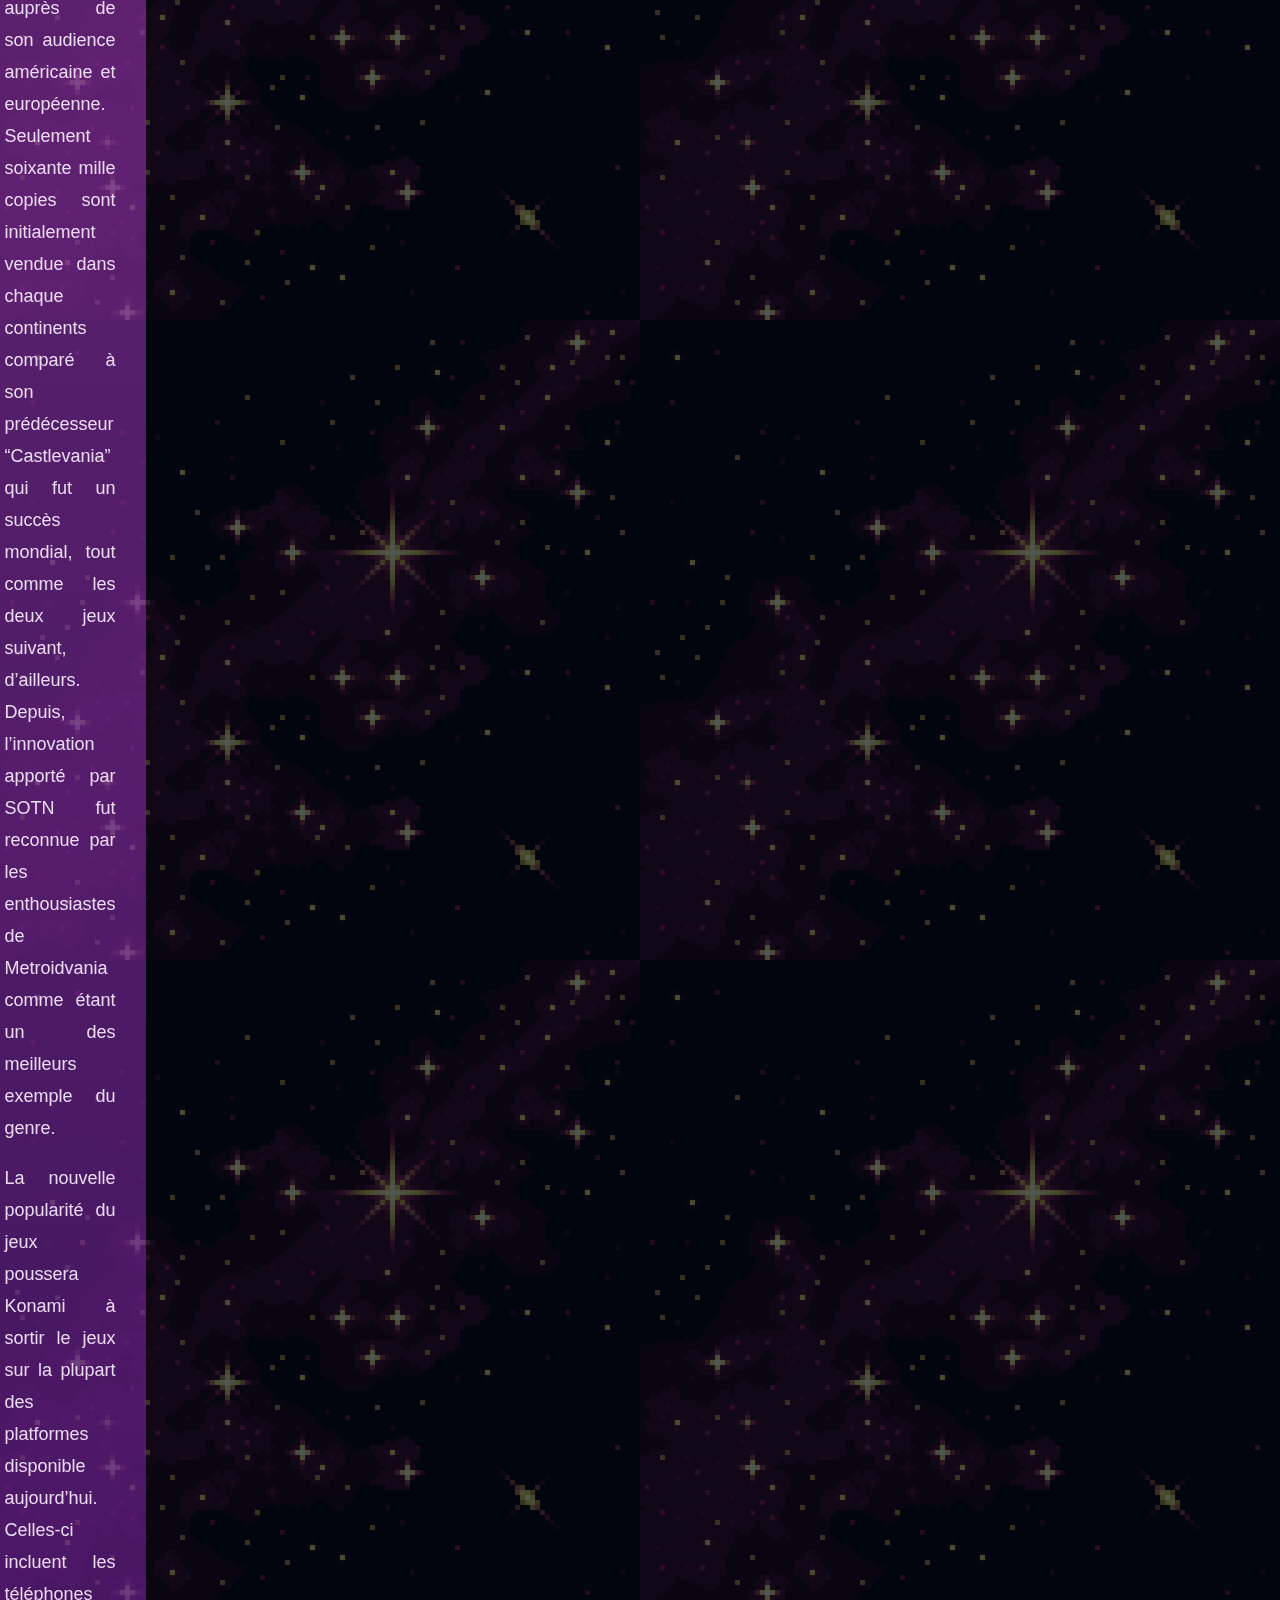
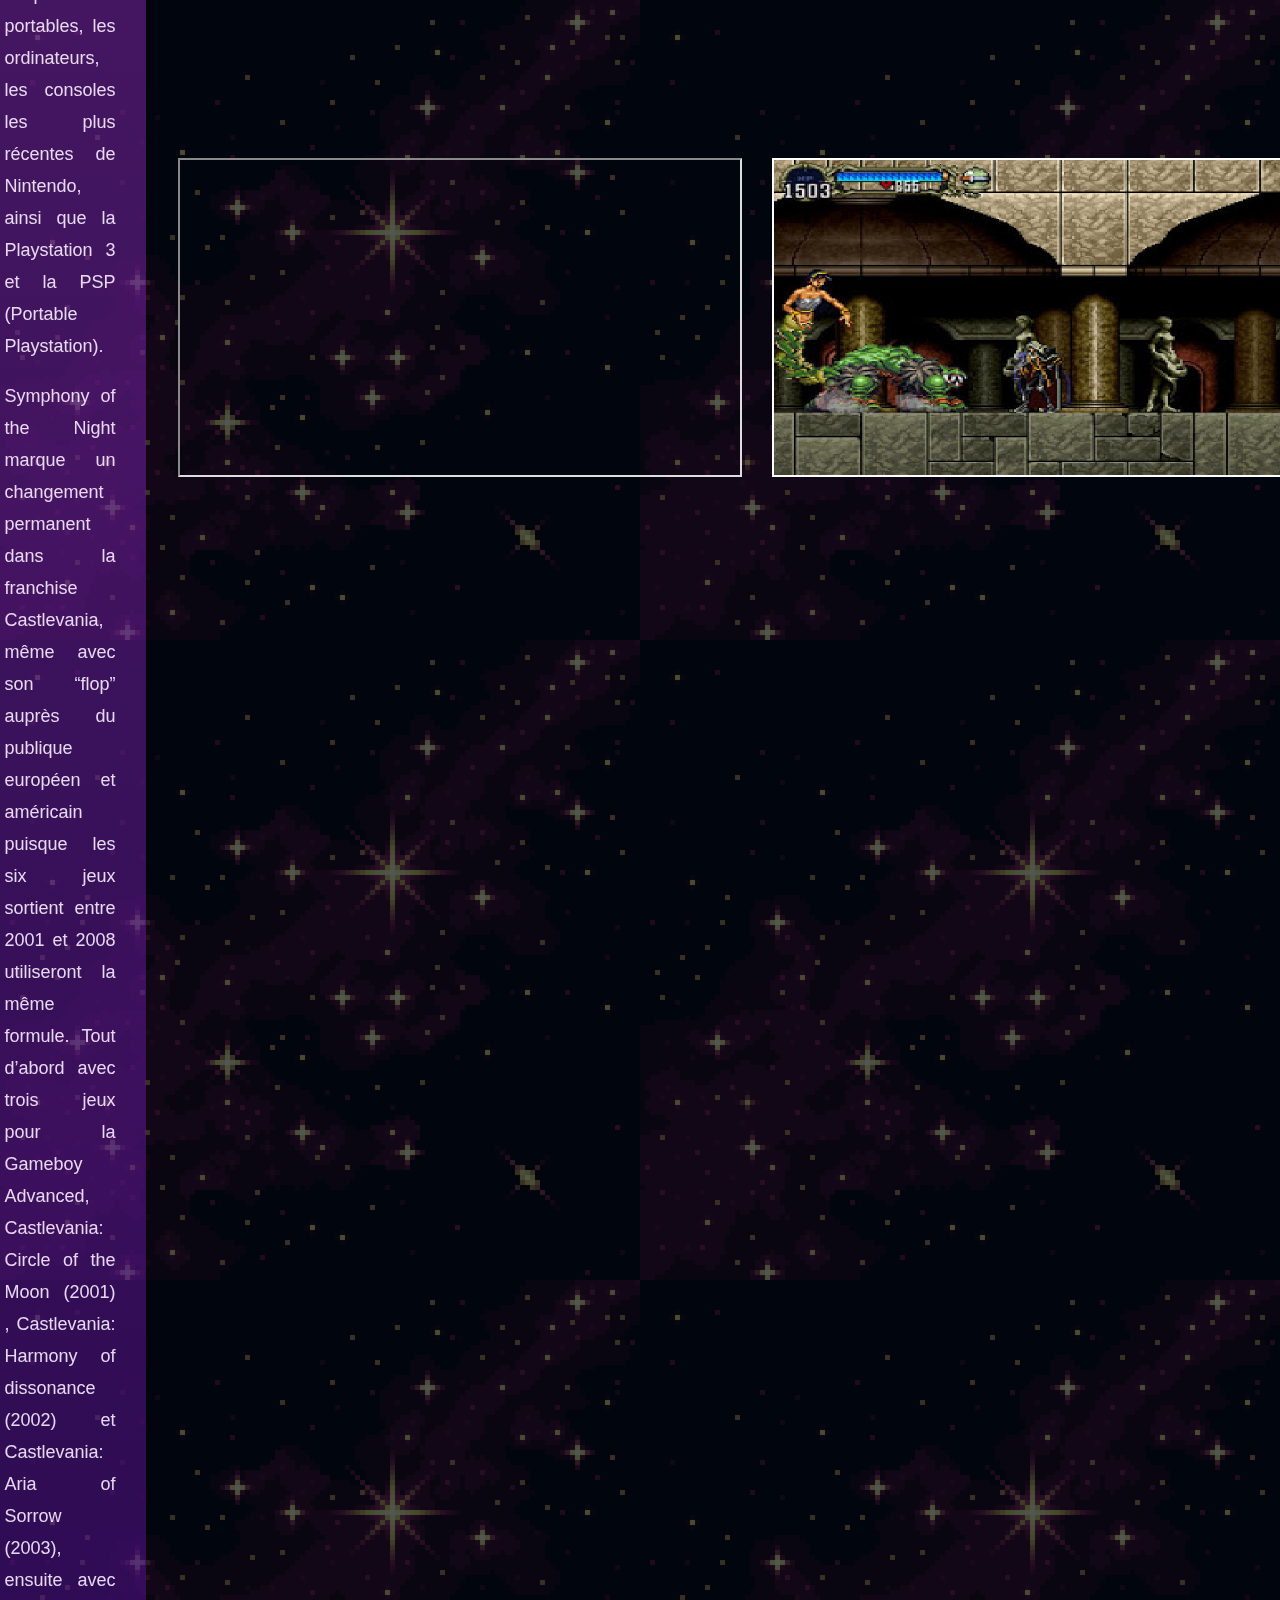
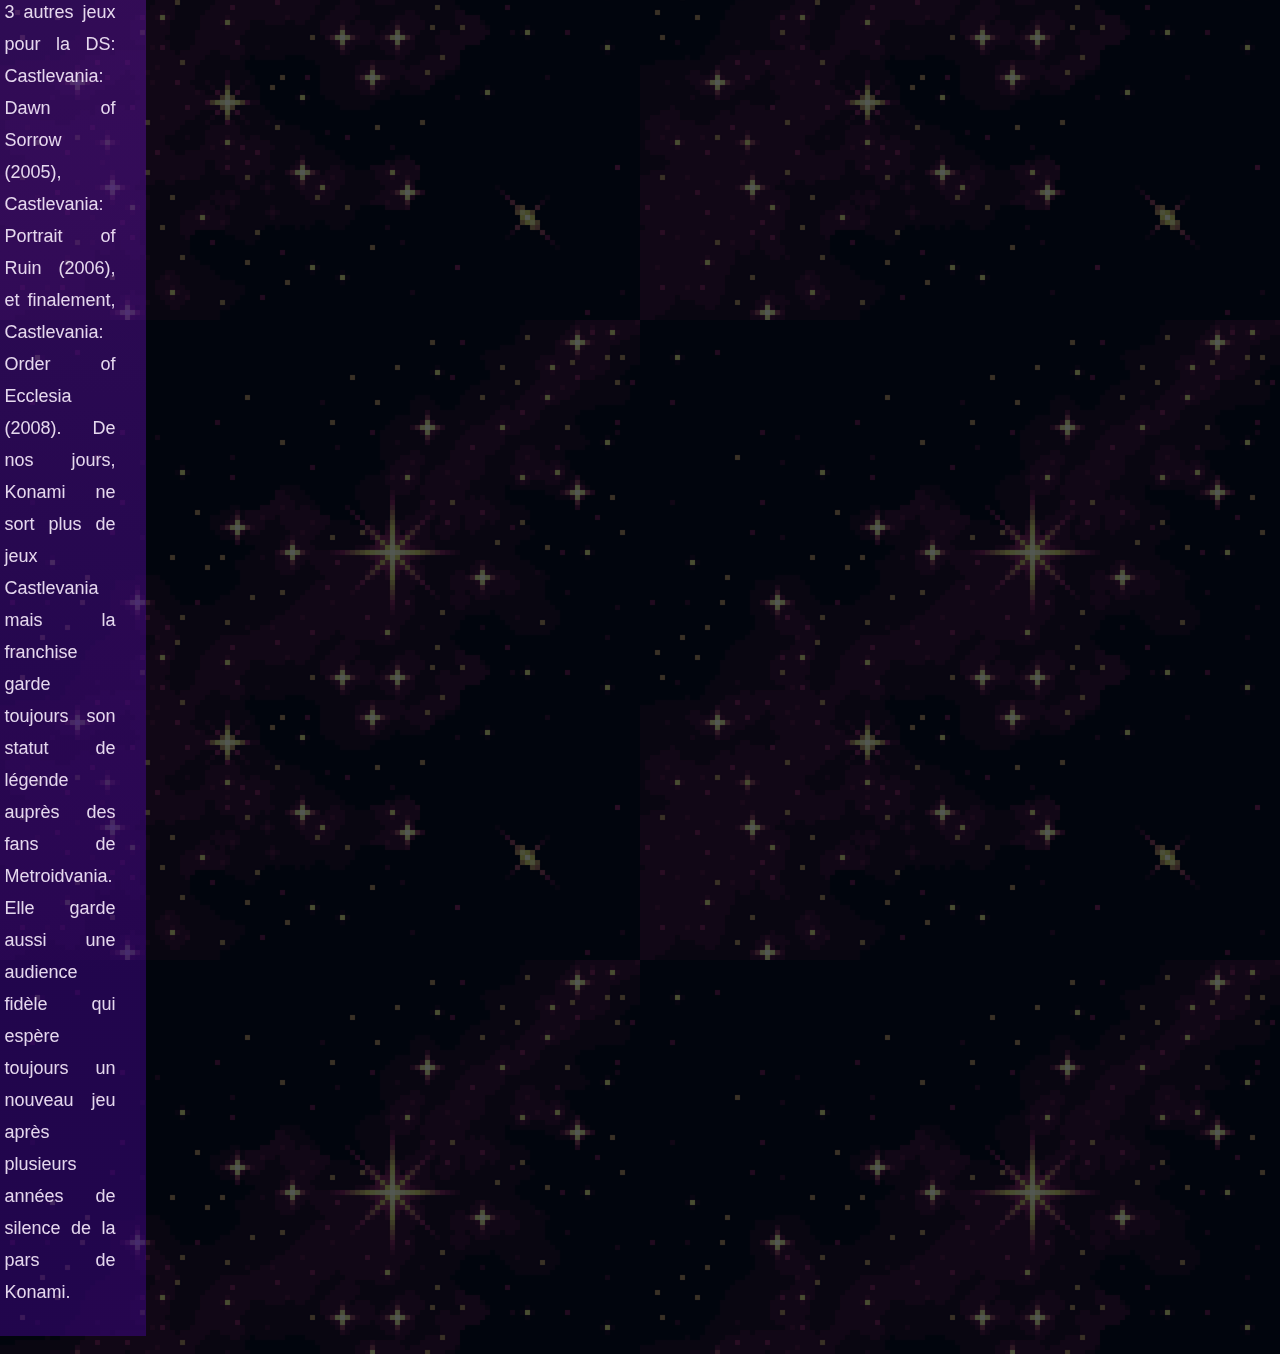
==== commit d8661a55: "ajout de musique" ====
--- a/html/page2.html
+++ b/html/page2.html
@@ -9,6 +9,23 @@
 
 </head>
 <body class="premier">
+
+    <button onclick="faireDemarrer ()">Démarrer/arreter</button>
+
+    <audio controls>
+        <source id="music1" src="../audio/Hollow Knight OST - Greenpath.mp3" type="audio/mpeg">
+    </audio>
+
+    <script>
+        var myMusic = document.getElementById("music1");
+        function faireDemarrer(){
+            if (myMusic.paused)
+            myMusic.play();
+            else
+            myMusic.pause();
+        }
+    </script>
+
     <div class="header">
         <a class="onglet" href="../index.html"> Accueil</a>
         <a class="onglet" href="../html/page2.html"> Historique</a>
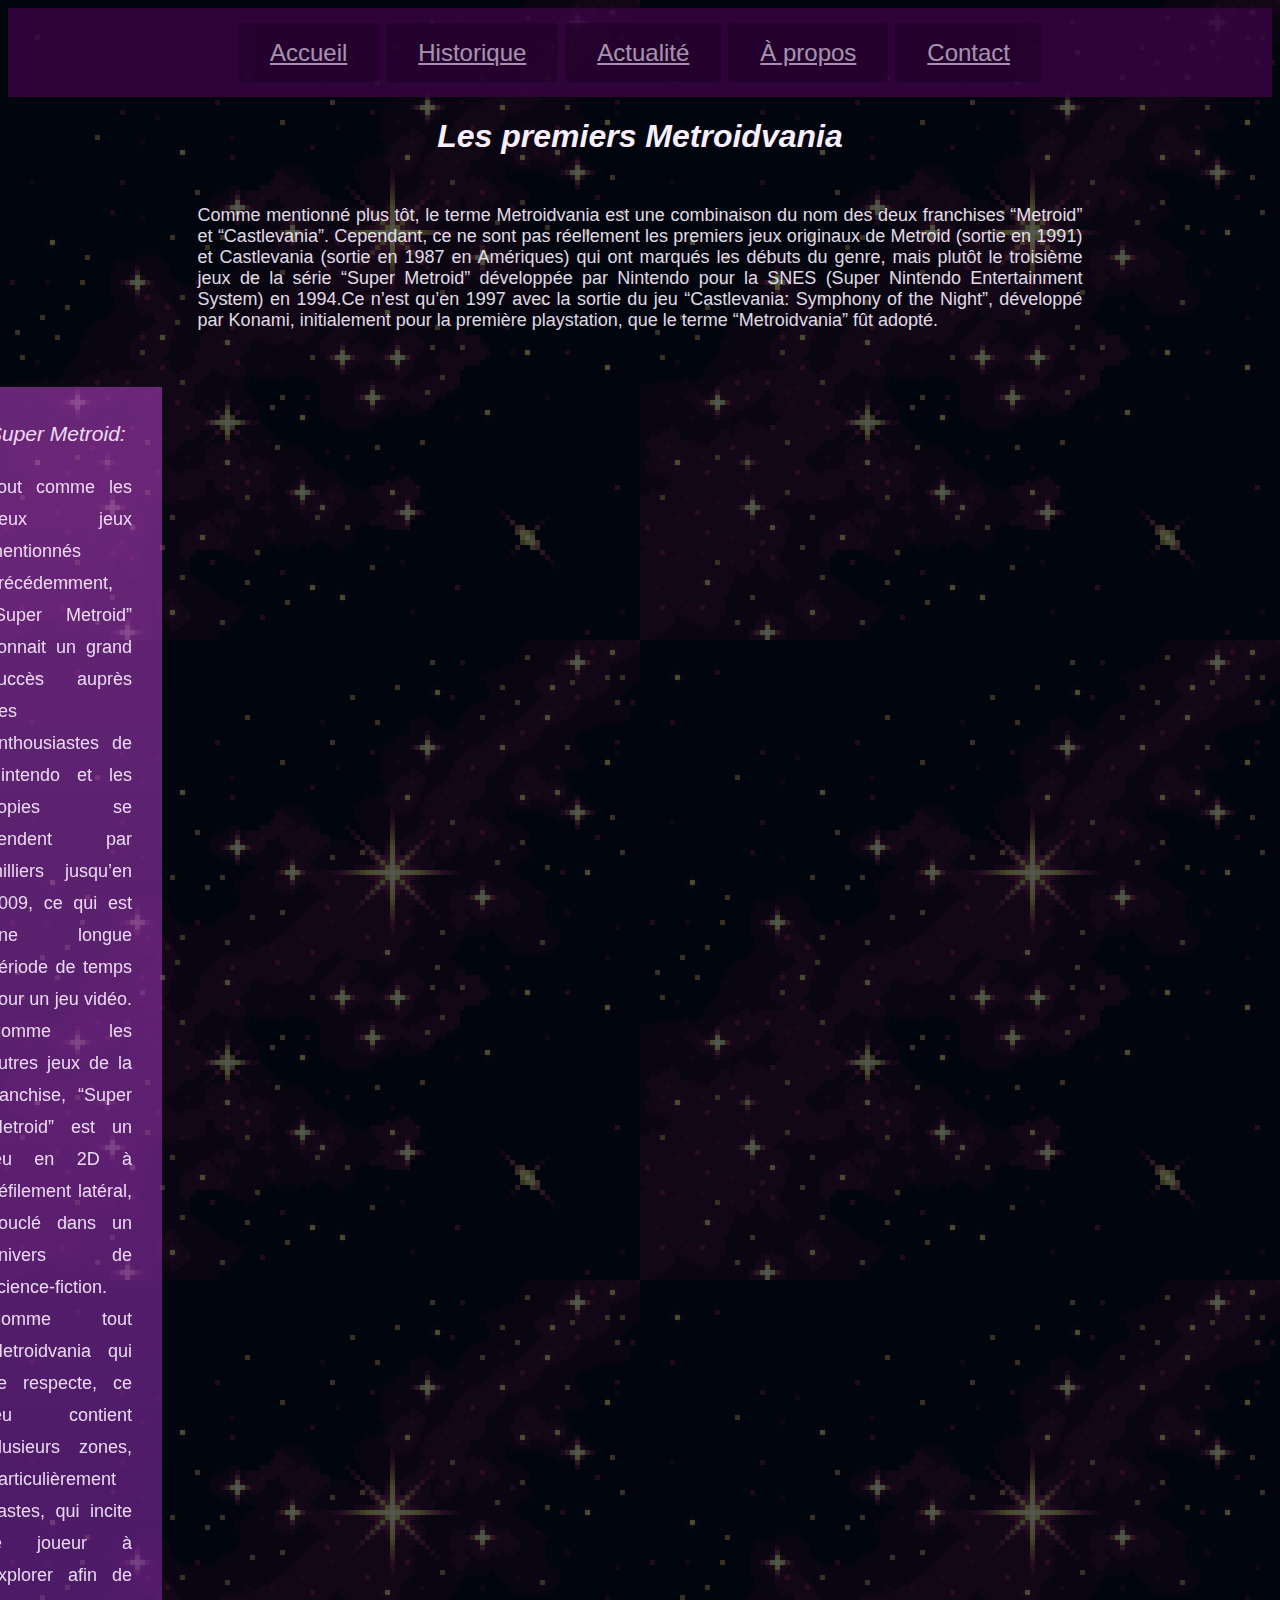
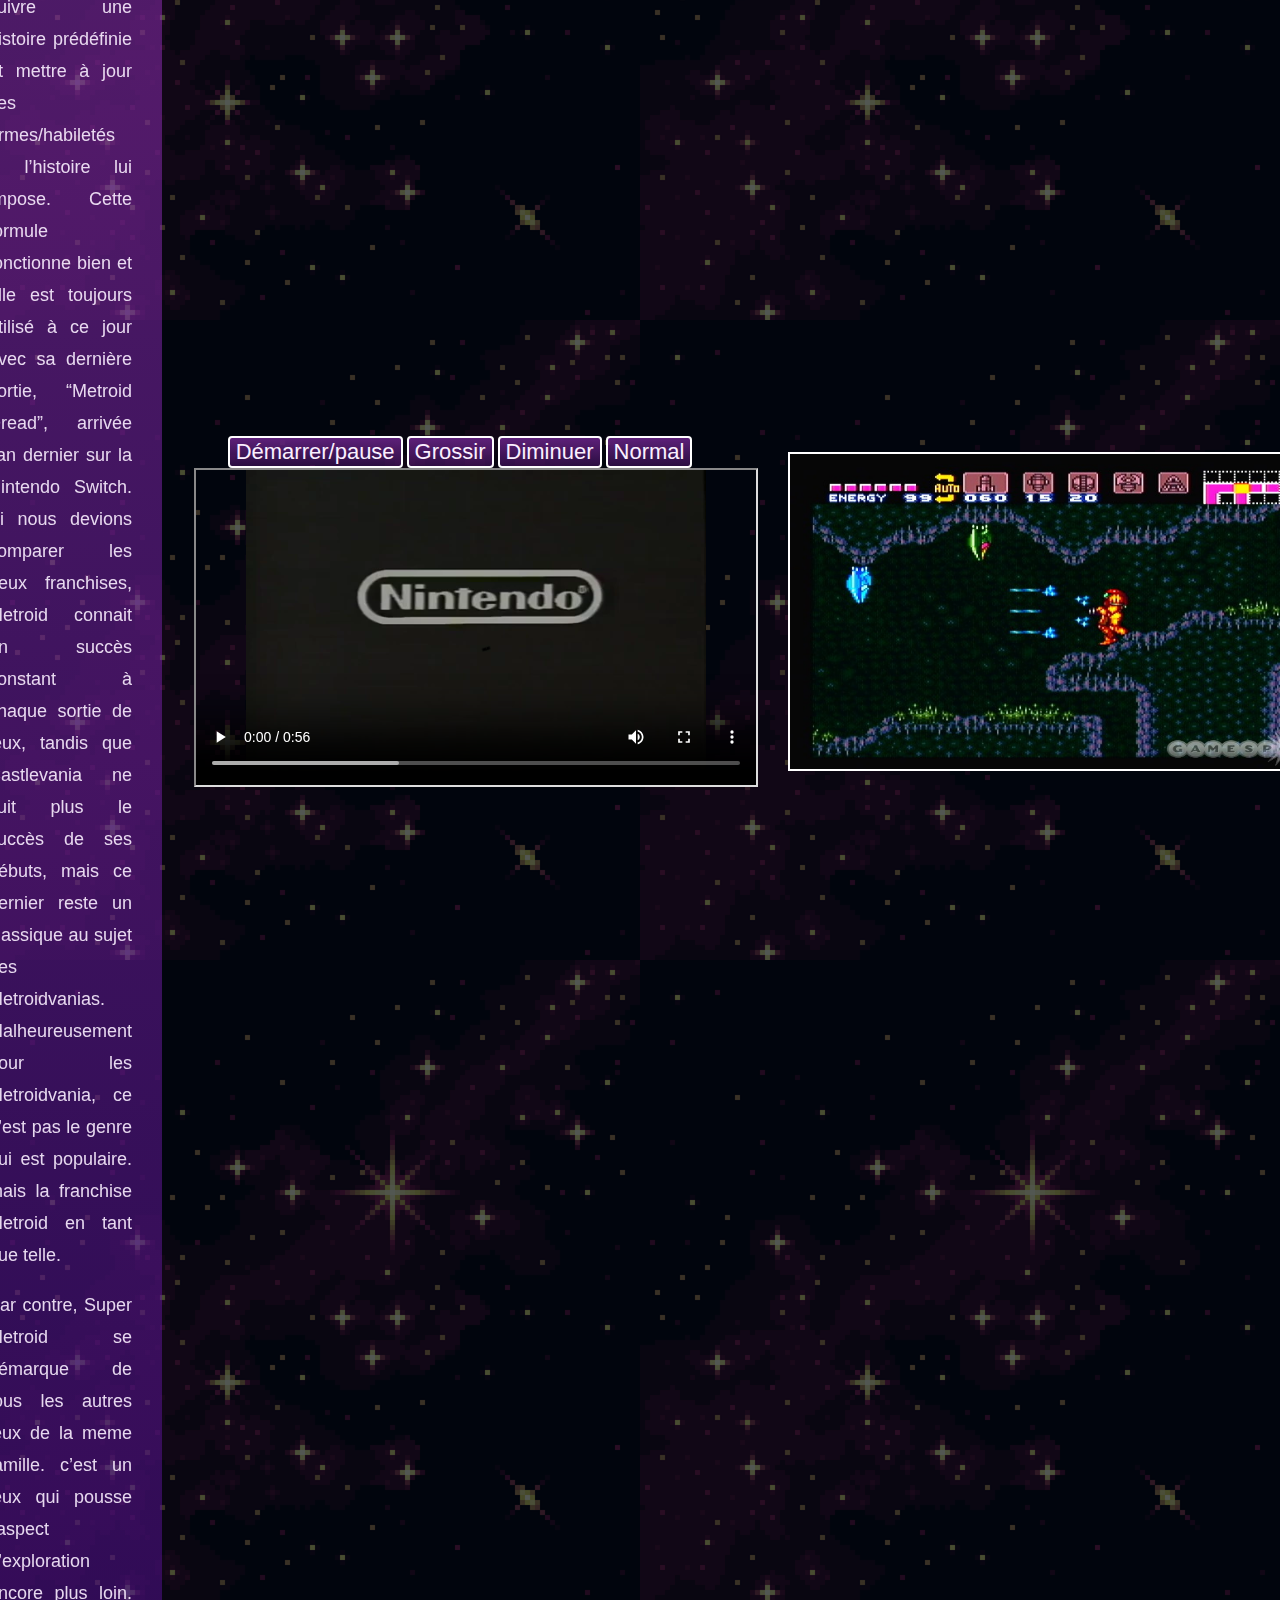
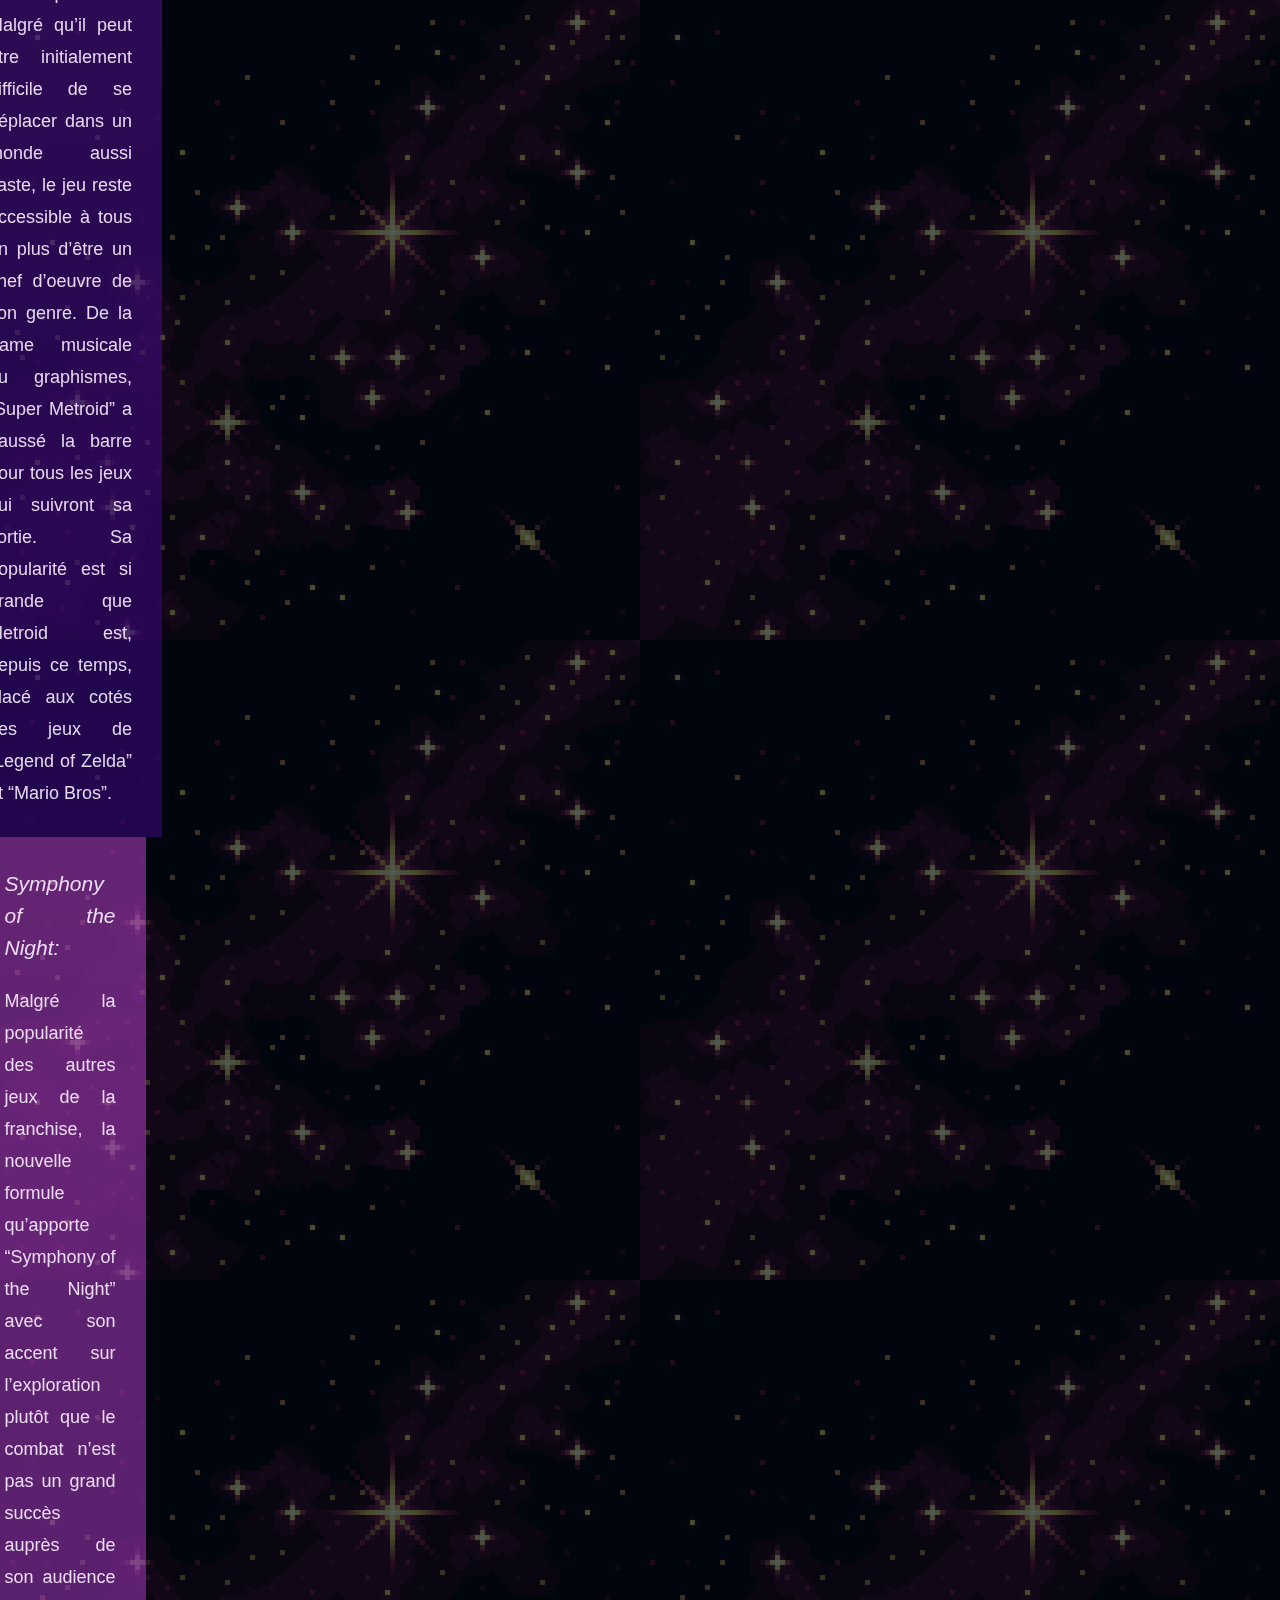
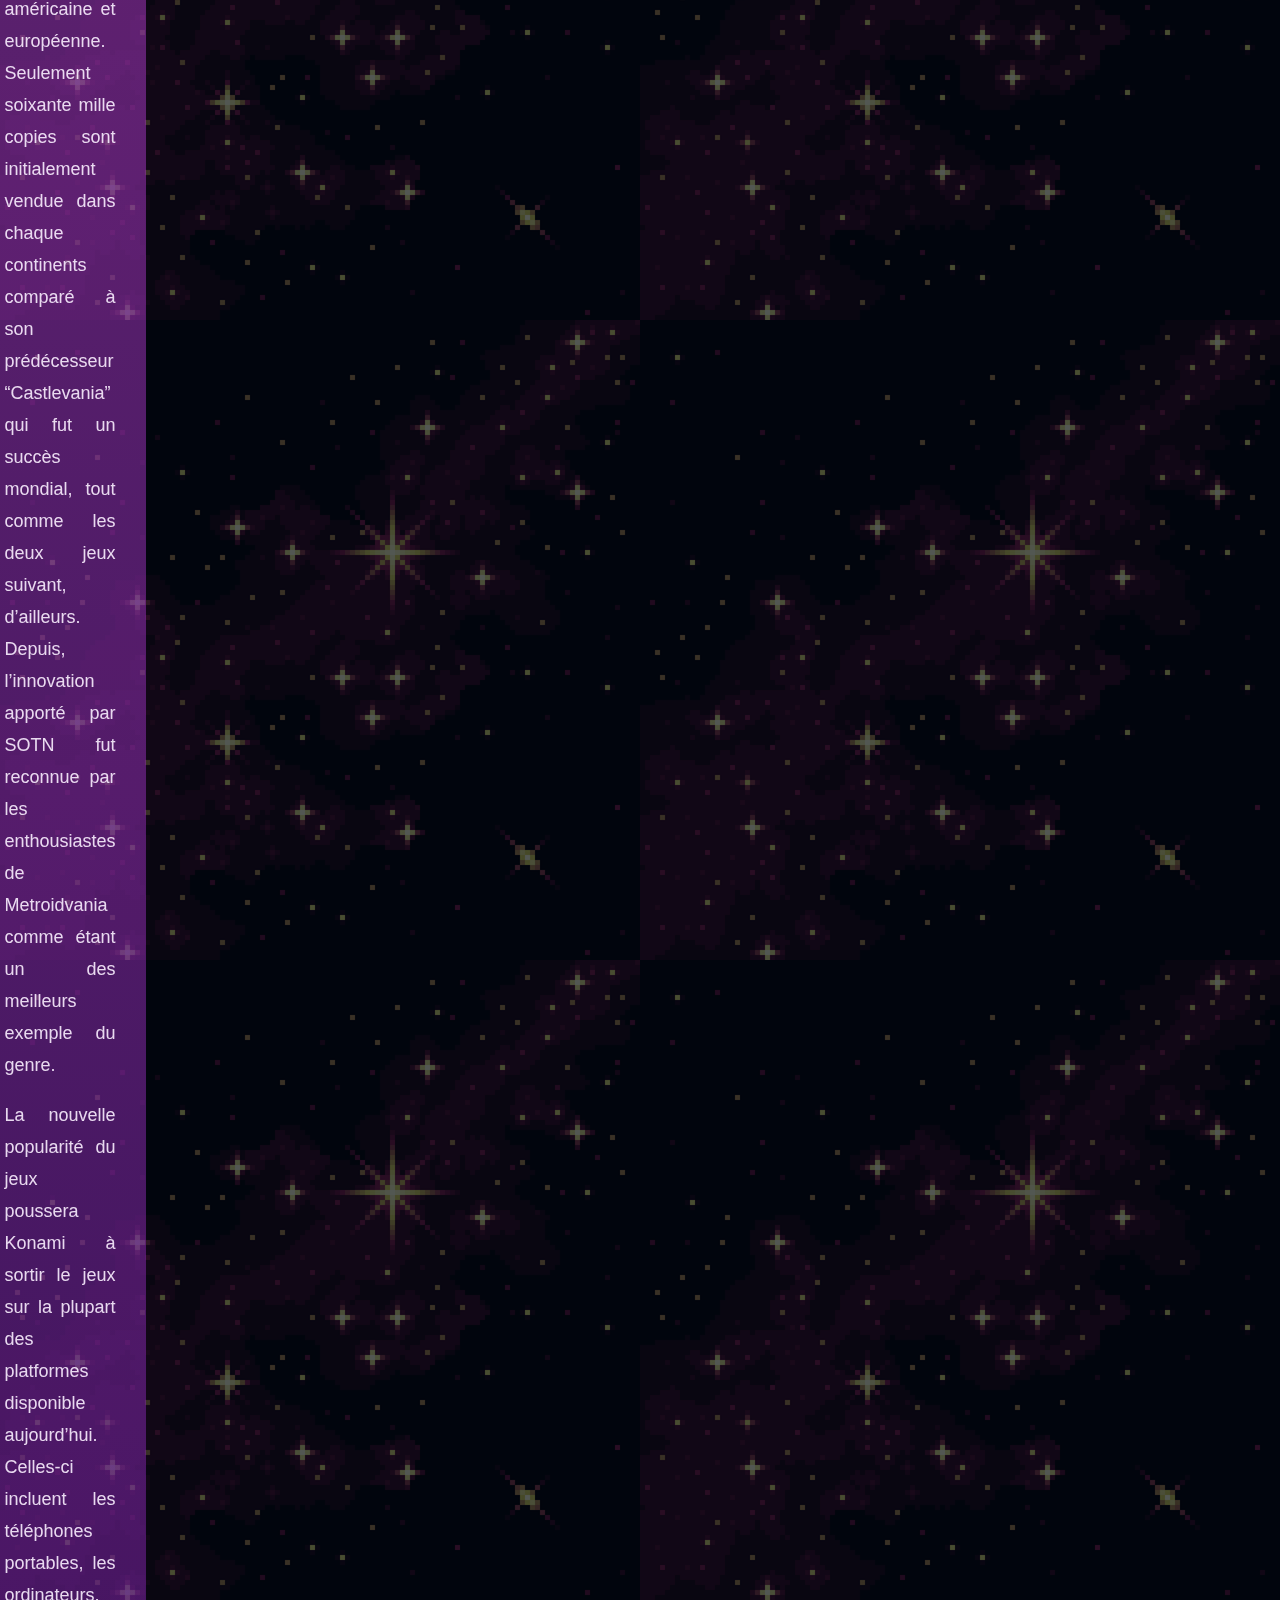
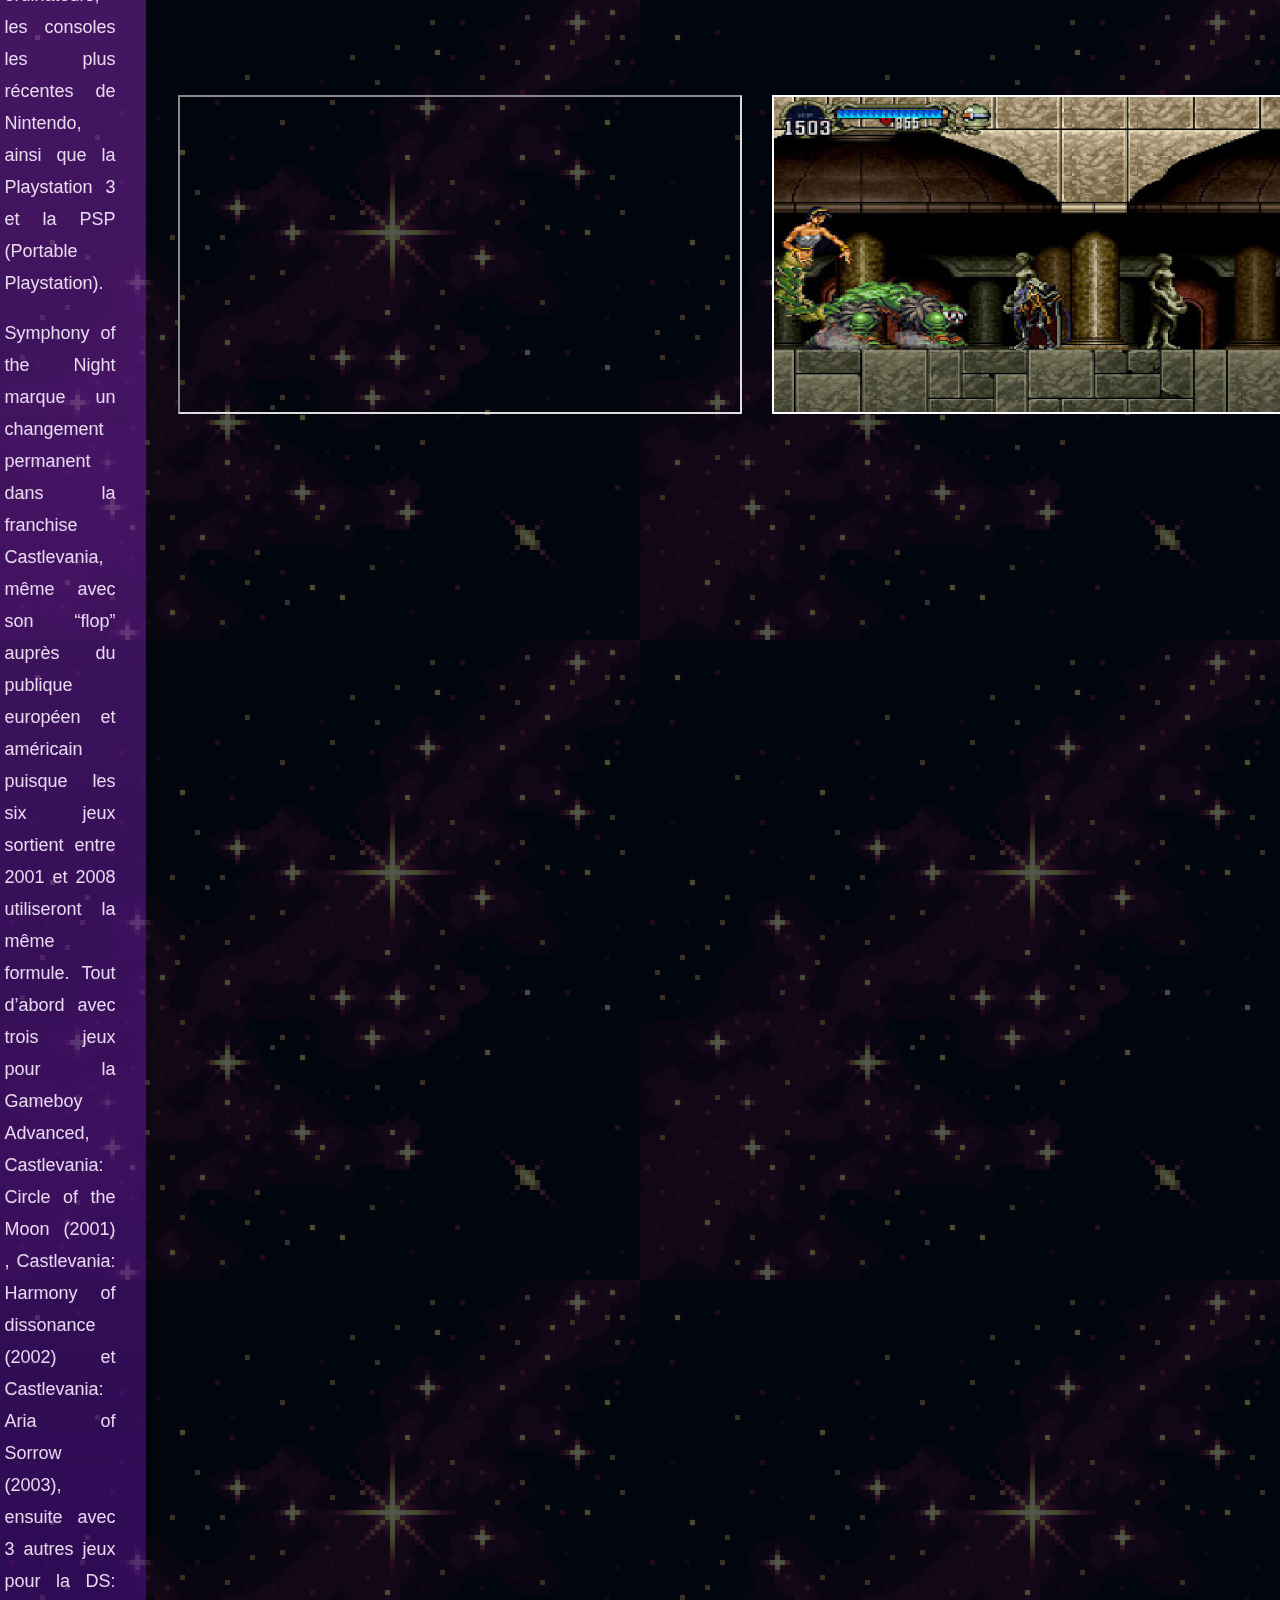
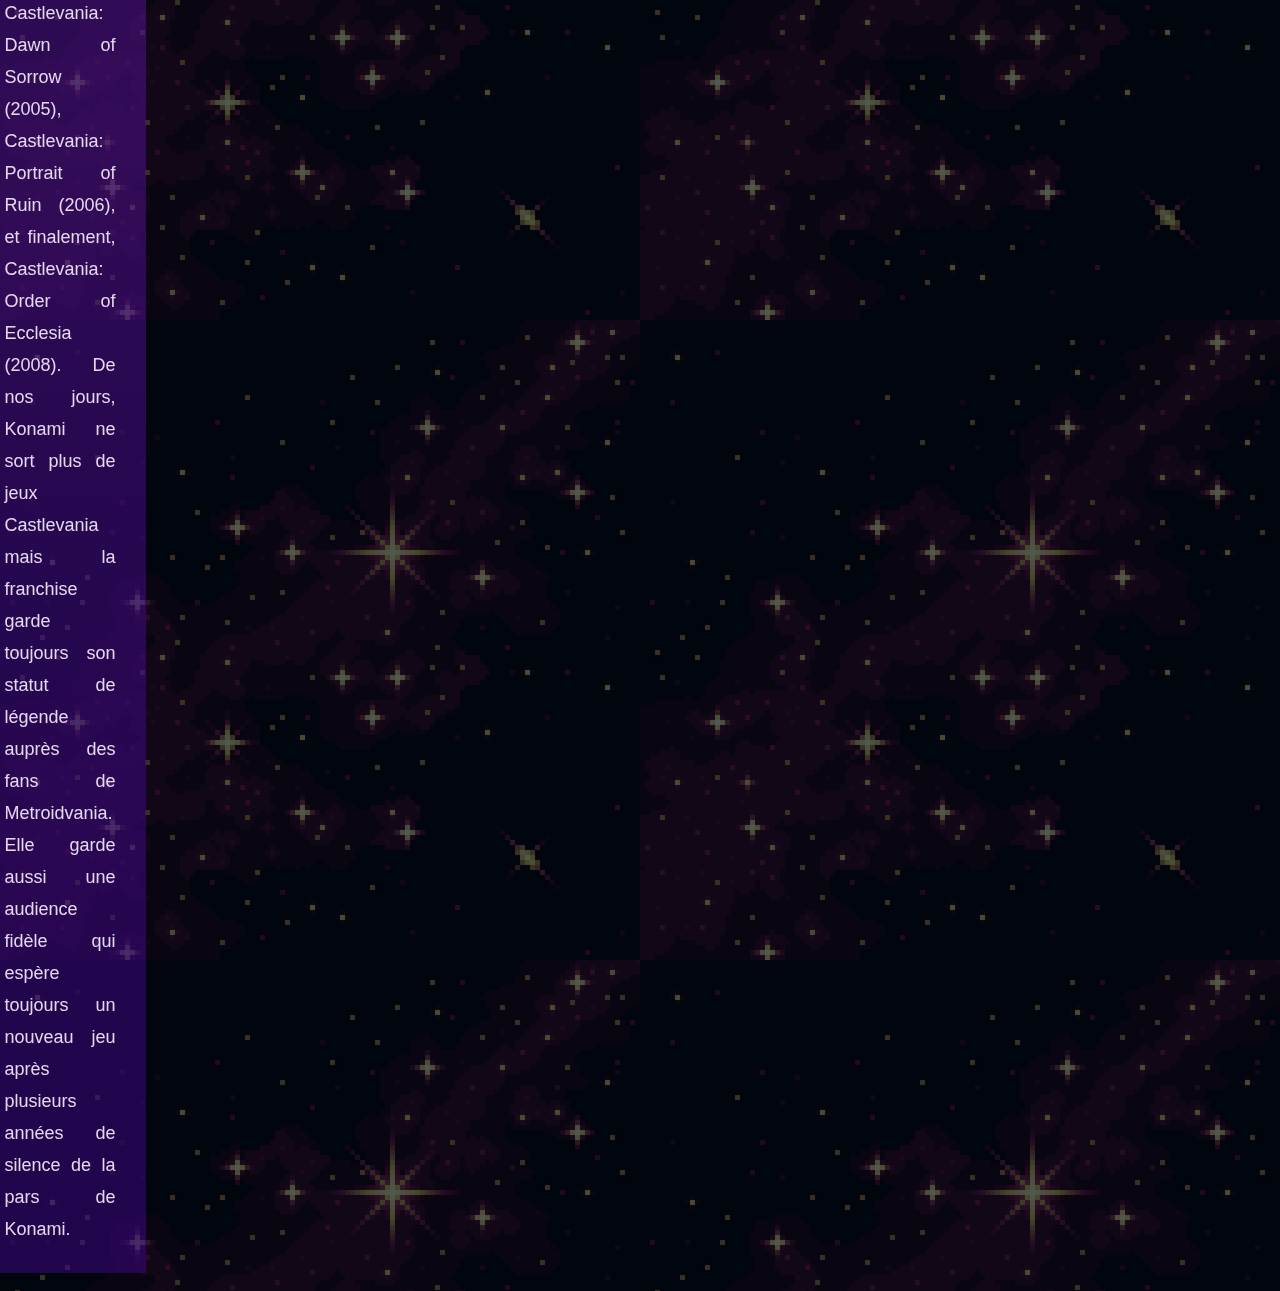
==== commit 816327d4: "correctif mineur" ====
--- a/html/page2.html
+++ b/html/page2.html
@@ -9,22 +9,6 @@
 
 </head>
 <body class="premier">
-
-    <button onclick="faireDemarrer ()">Démarrer/arreter</button>
-
-    <audio controls>
-        <source id="music1" src="../audio/Hollow Knight OST - Greenpath.mp3" type="audio/mpeg">
-    </audio>
-
-    <script>
-        var myMusic = document.getElementById("music1");
-        function faireDemarrer(){
-            if (myMusic.paused)
-            myMusic.play();
-            else
-            myMusic.pause();
-        }
-    </script>
 
     <div class="header">
         <a class="onglet" href="../index.html"> Accueil</a>
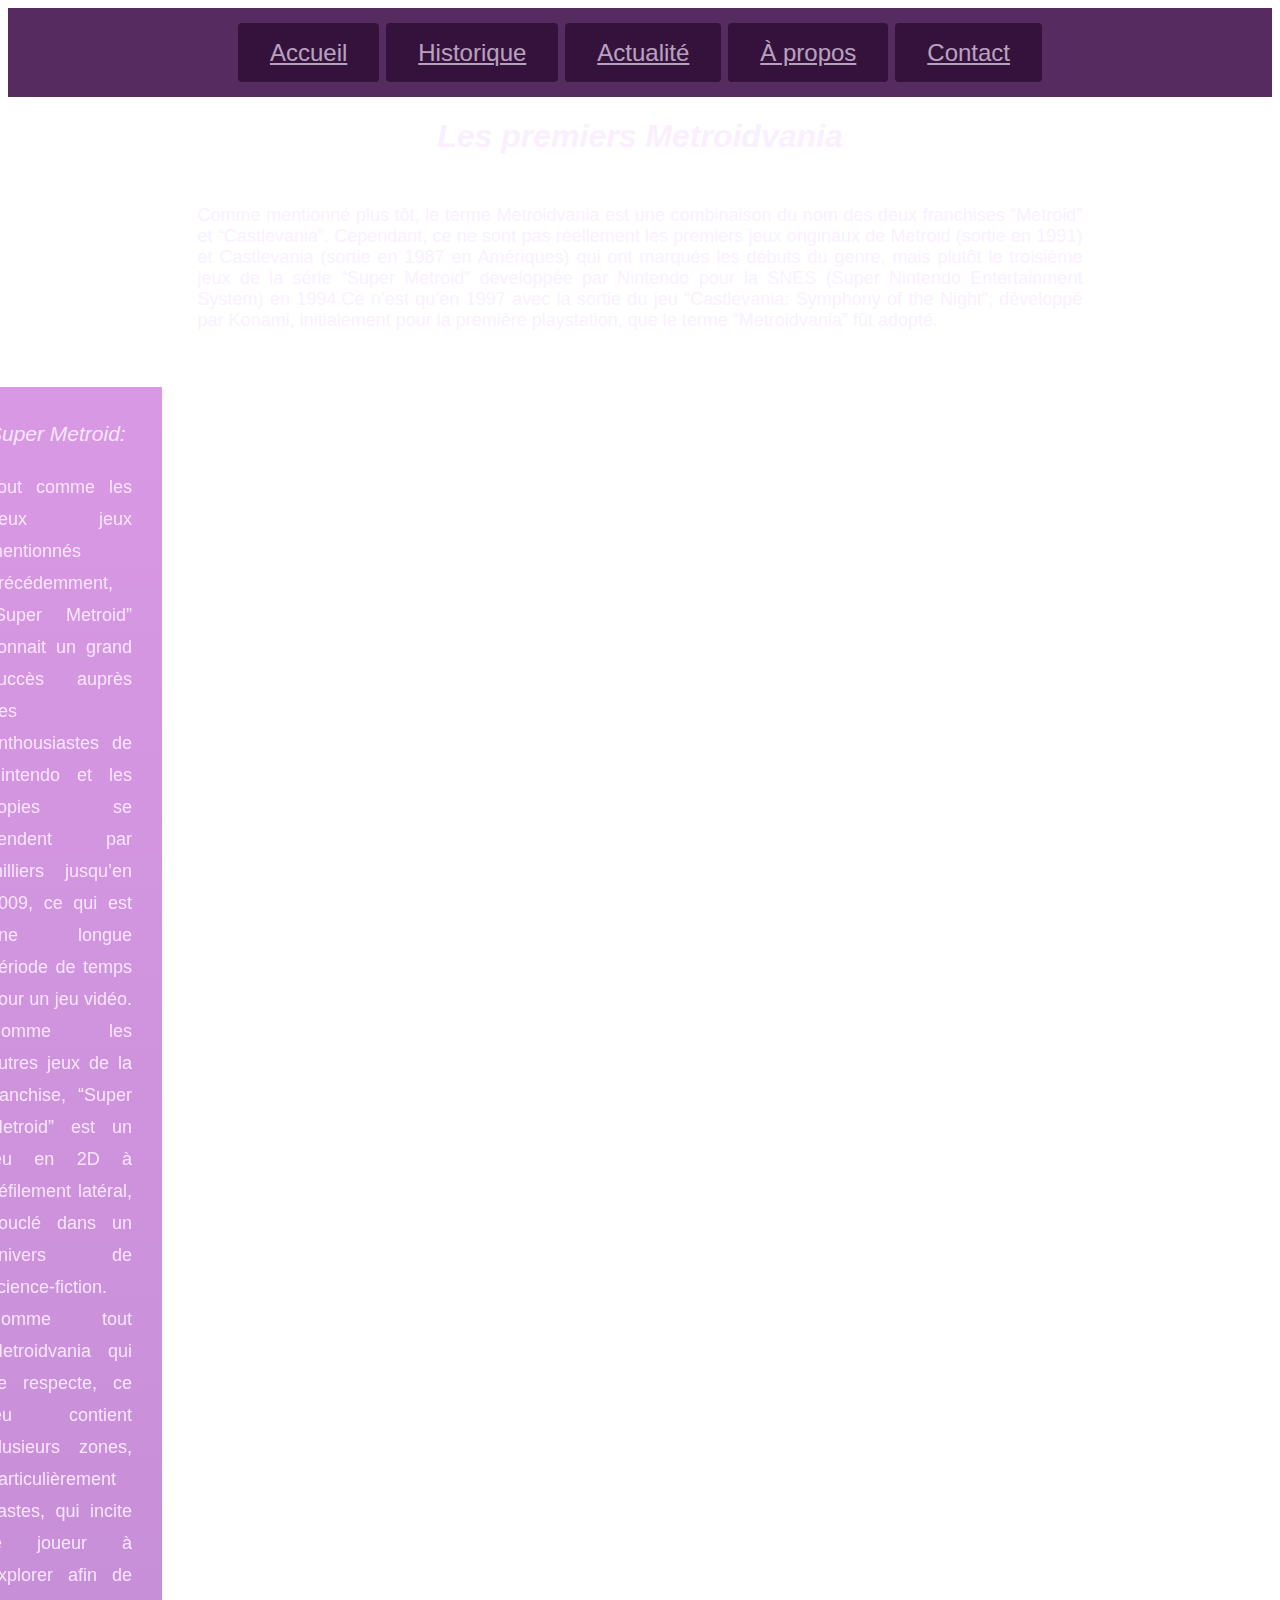
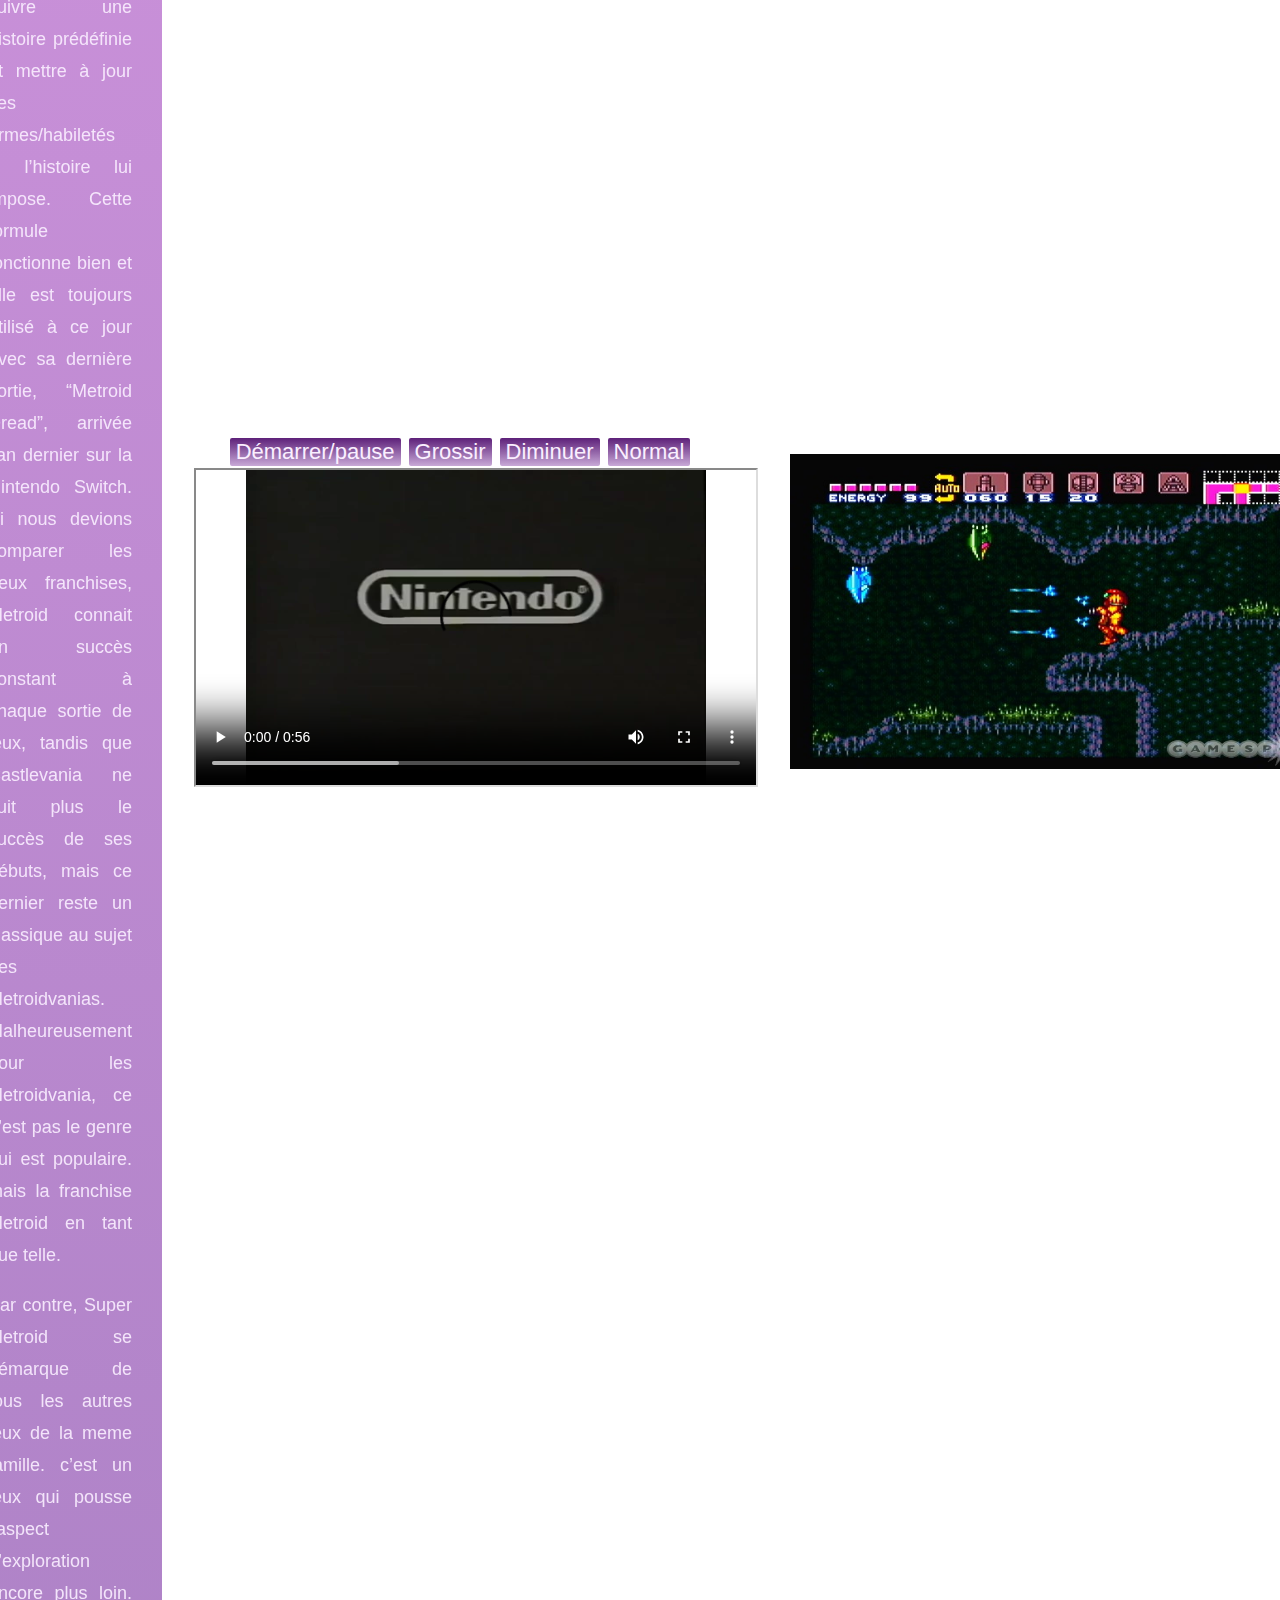
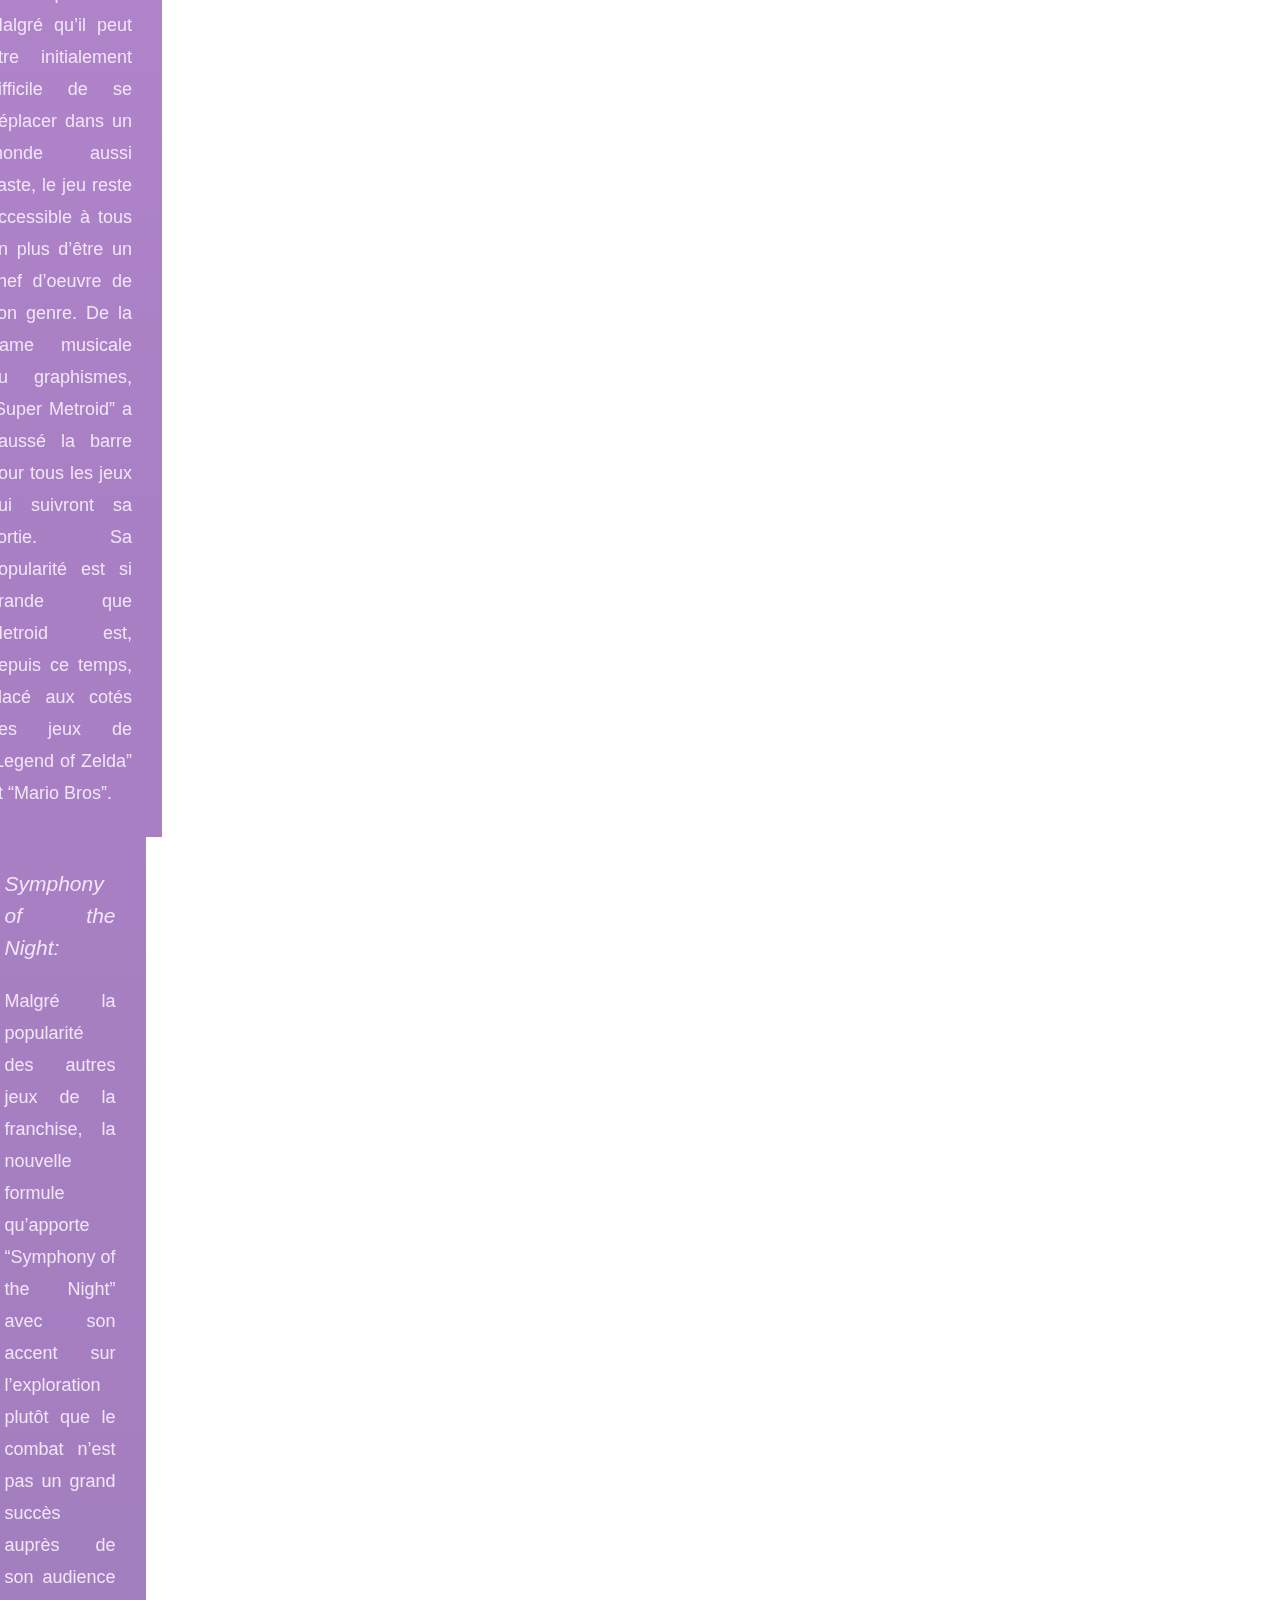
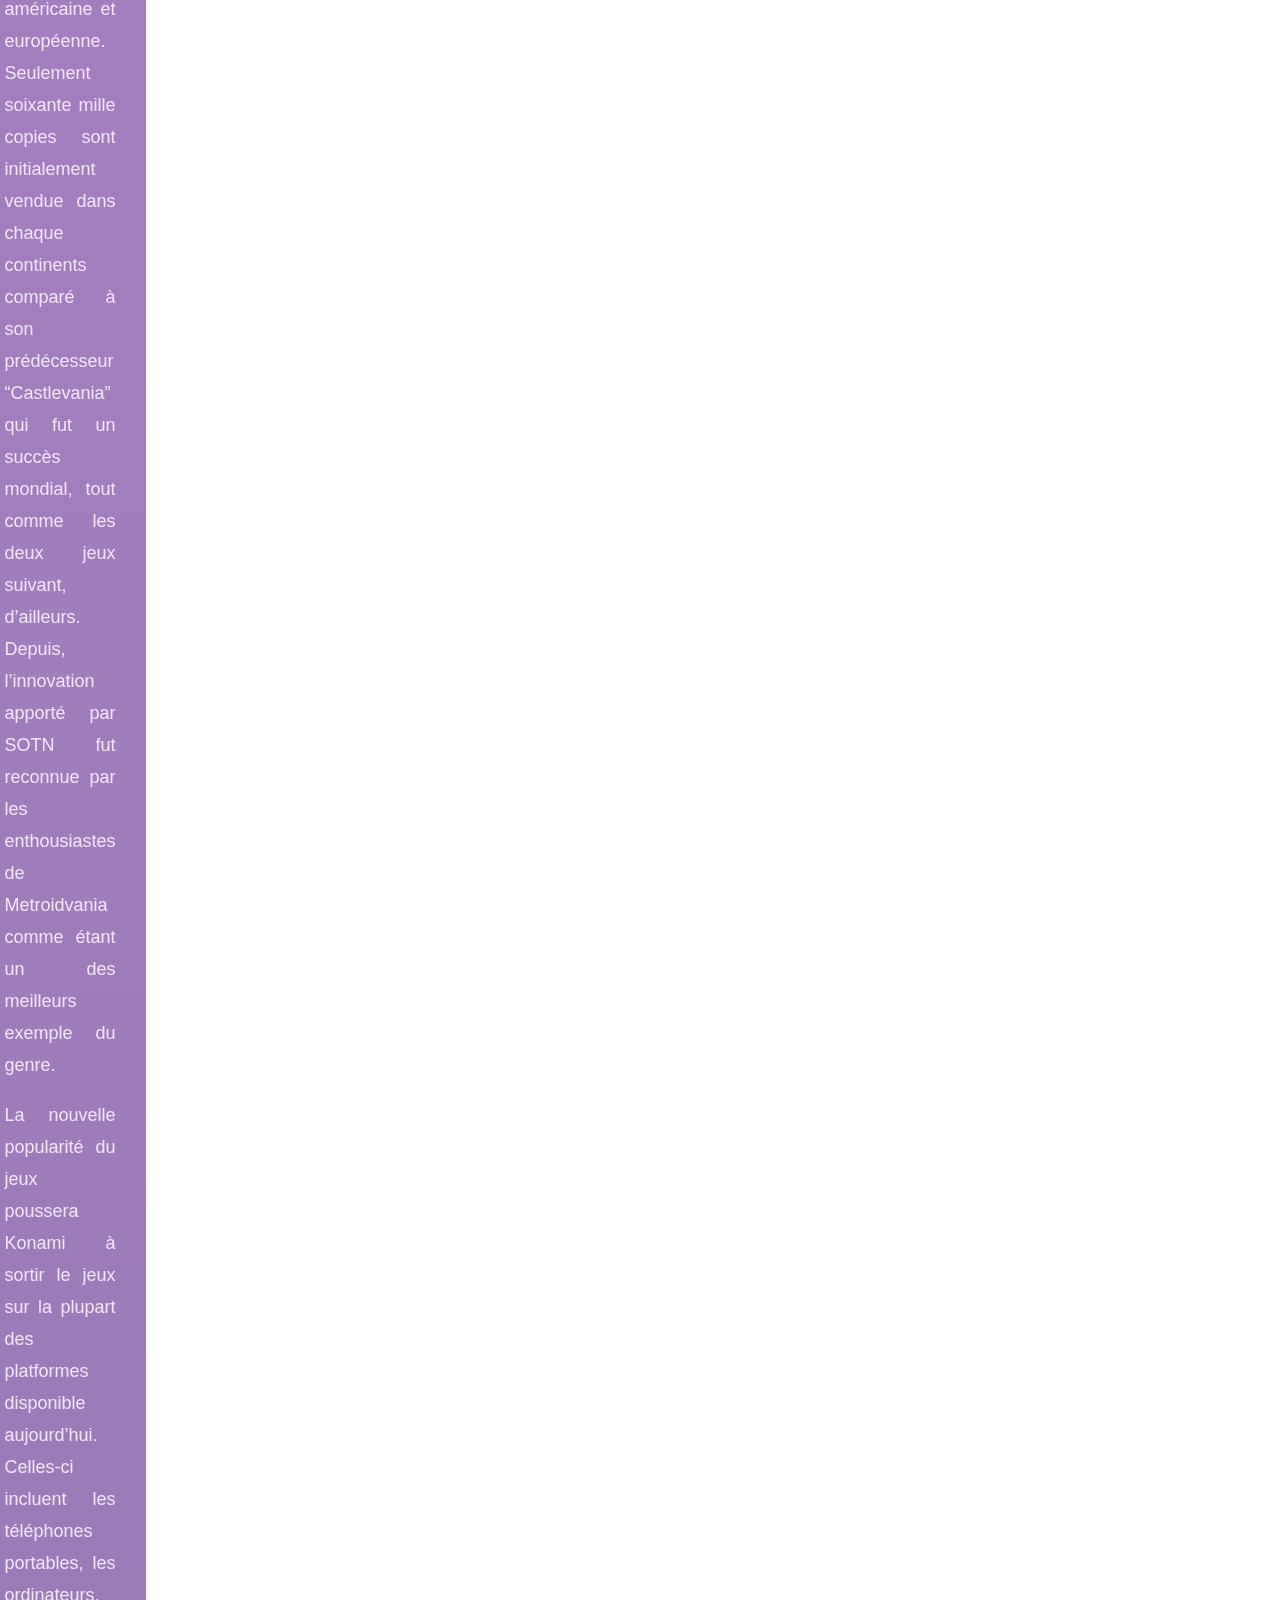
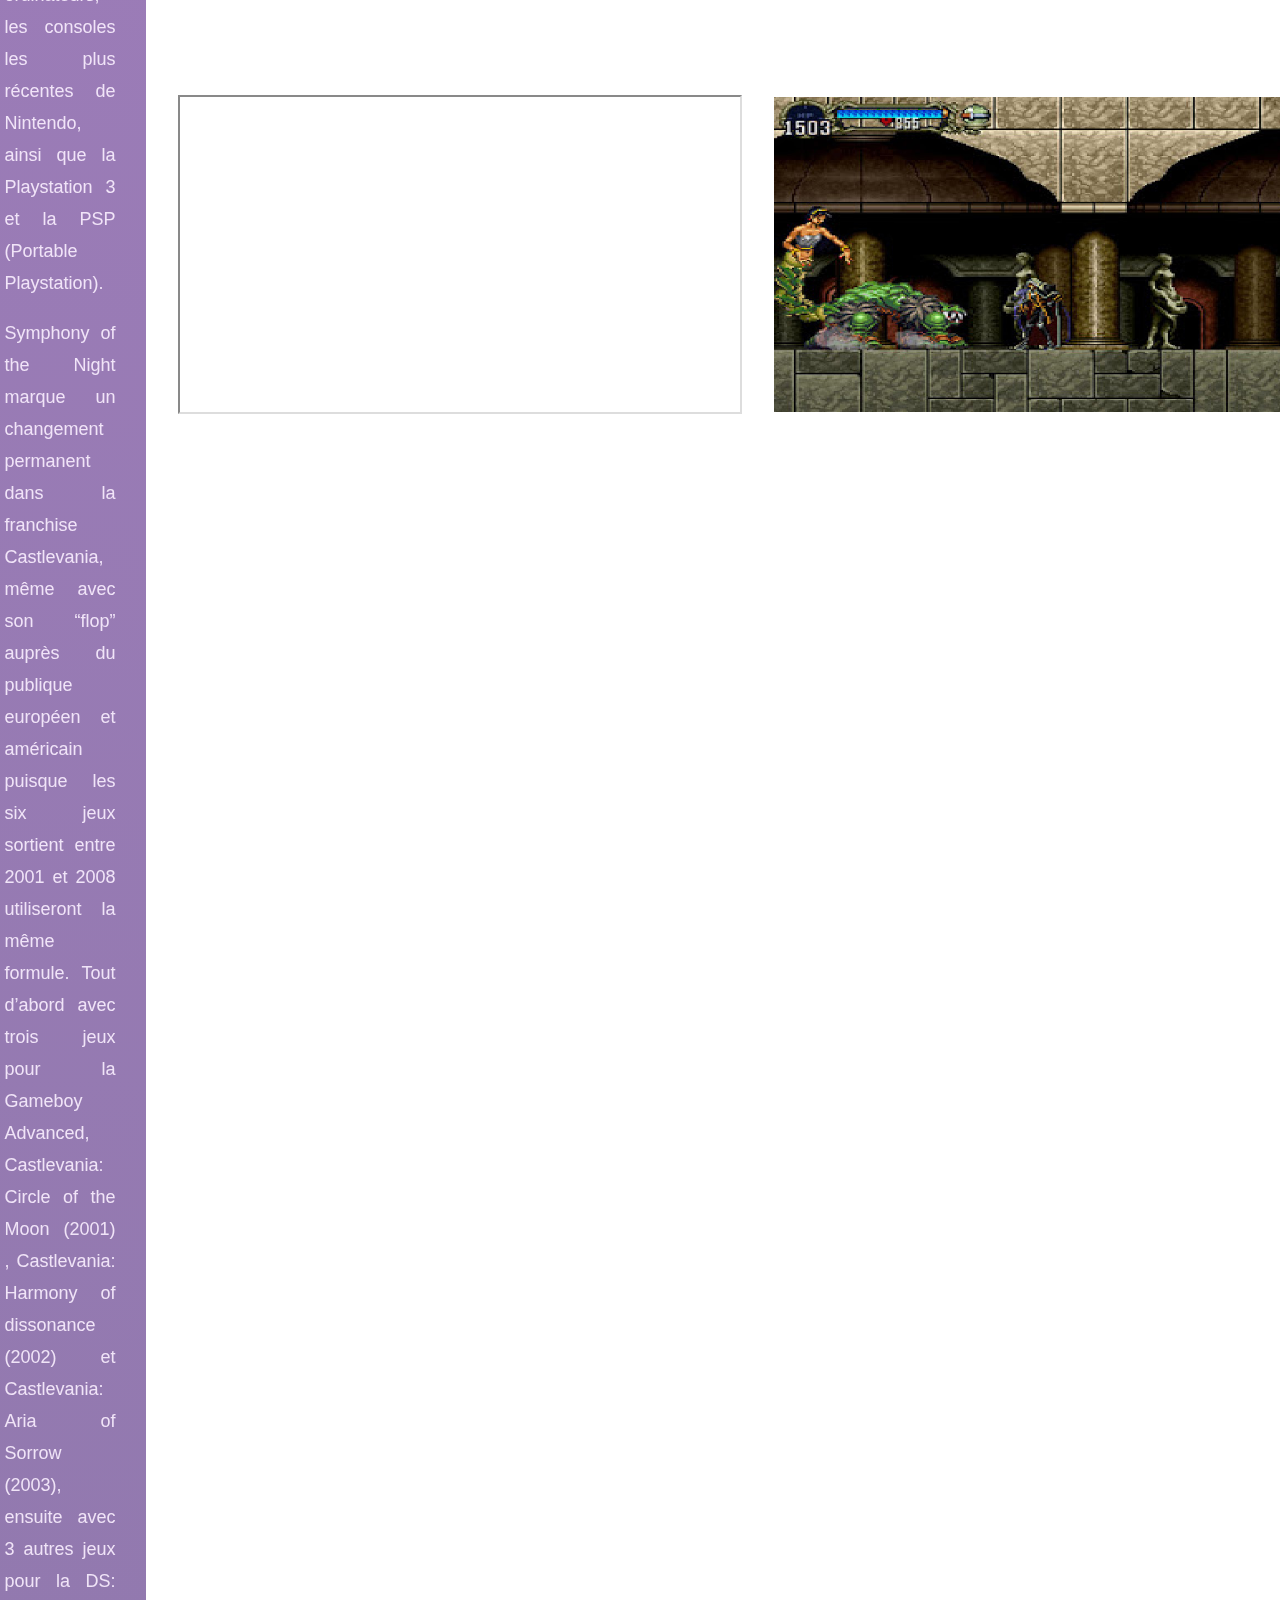
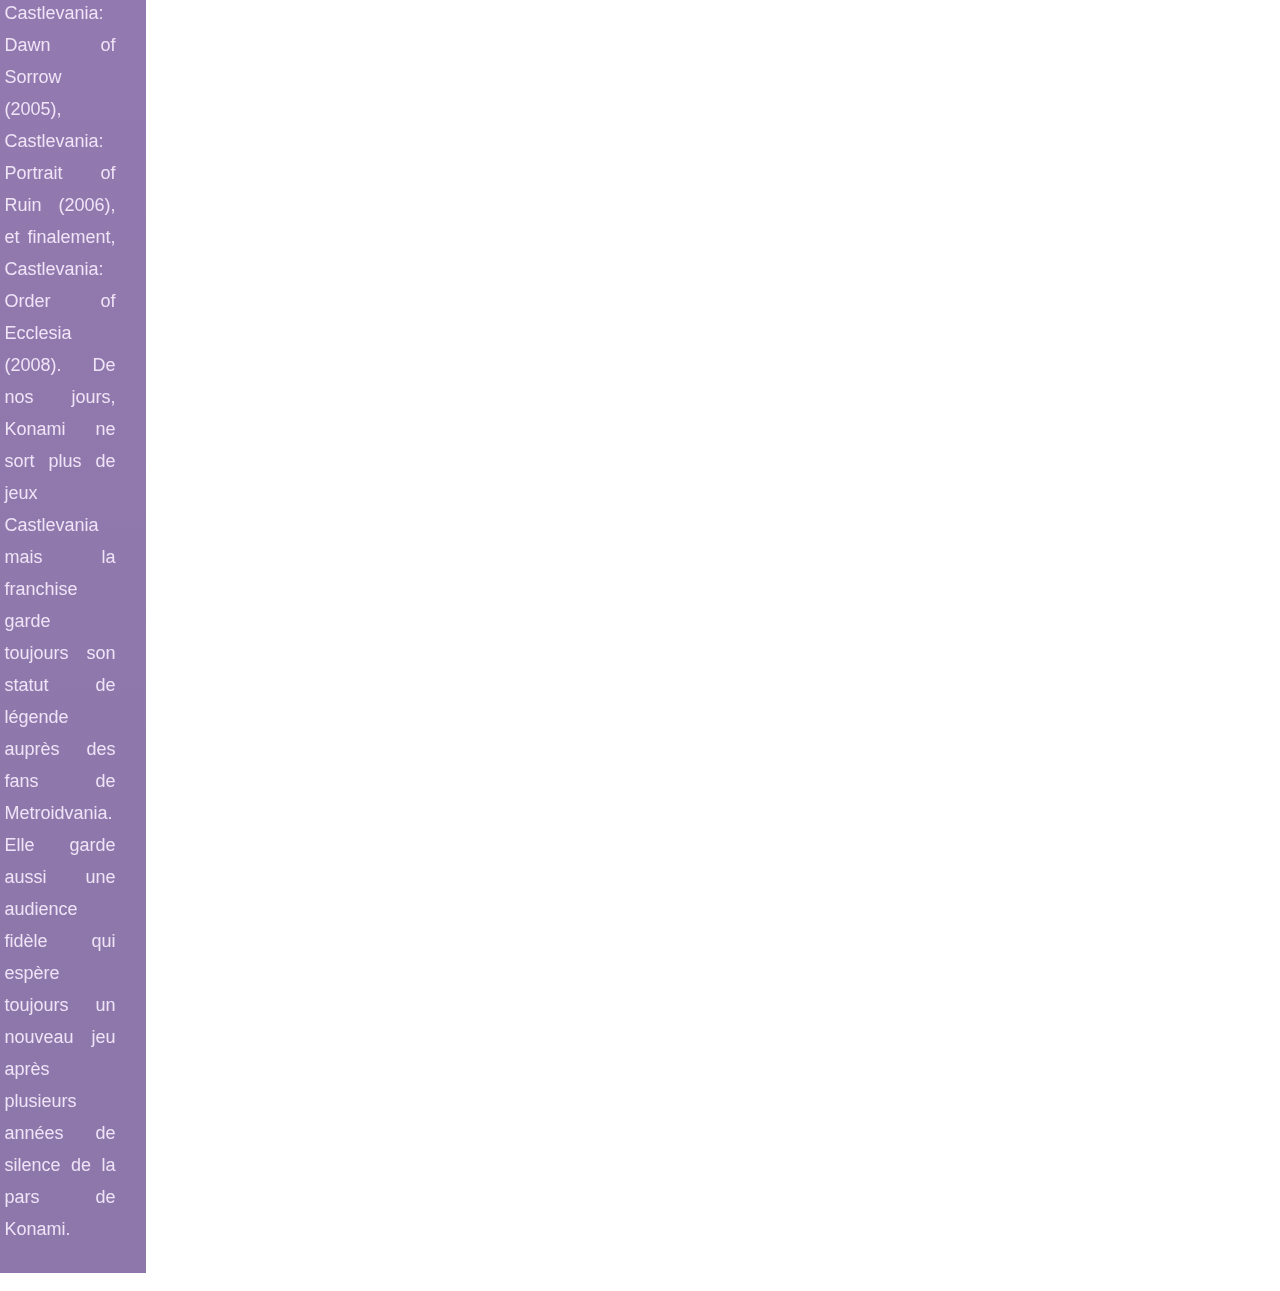
==== commit 5dc50096: "CSS rendu plus compréhensible" ====
--- a/html/page2.html
+++ b/html/page2.html
@@ -1,144 +1,144 @@
-<!DOCTYPE html>
-<html lang="en">
-<head>
-    <meta charset="UTF-8">
-    <meta http-equiv="X-UA-Compatible" content="IE=edge">
-    <meta name="viewport" content="width=device-width, initial-scale=1.0">
-    <link rel="stylesheet" href="../css/CSSstylesheet.css">
-    <title>Historique</title>
-
-</head>
-<body class="premier">
-
-    <div class="header">
-        <a class="onglet" href="../index.html"> Accueil</a>
-        <a class="onglet" href="../html/page2.html"> Historique</a>
-        <a class="onglet" href="../html/pages3.html"> Actualité</a>
-        <a class="onglet" href="../html/page_a_propos.html"> À propos</a>
-        <a class="onglet" href="../html/page_contact.html"> Contact</a>  
-    </div>
-      
-    <h1 class="titreHisto"> <i>Les premiers Metroidvania</i></h1>
-    
-    <div class="centrerParHisto">
-        <p>Comme mentionné plus tôt, le terme Metroidvania est une combinaison du nom des deux franchises “Metroid” et “Castlevania”.
-            Cependant, ce ne sont pas réellement les premiers jeux originaux de Metroid (sortie en 1991) et Castlevania (sortie en 1987 en Amériques)
-            qui ont marqués les débuts du genre, mais plutôt le troisième jeux de la série “Super Metroid” développée par Nintendo pour la SNES 
-            (Super Nintendo Entertainment System) en 1994.Ce n’est qu’en 1997 avec la sortie du jeu “Castlevania: Symphony of the Night”,
-            développé par Konami, initialement pour la première playstation, que le terme “Metroidvania” fût adopté.</p>
-    </div> <br>
-    
-    <div class="delimiterPageHisto">
-        <section class="pageHistoContainer">
-            
-            <div class="tableauCouleurHisto">
-                <p class="sousTitreHisto">Super Metroid:</p>
-            
-                <p> 
-                Tout comme les deux jeux mentionnés précédemment,
-                “Super Metroid” connait un grand succès auprès
-                des enthousiastes de Nintendo et les copies se vendent
-                par milliers jusqu’en 2009, ce qui est une longue
-                période de temps pour un jeu vidéo.
-                Comme les autres jeux de la franchise, “Super Metroid”
-                est un jeu en 2D à défilement latéral, bouclé dans 
-                un univers de science-fiction. Comme tout Metroidvania
-                qui se respecte, ce jeu contient plusieurs zones,
-                particulièrement vastes, qui incite le joueur à explorer
-                afin de suivre une histoire prédéfinie et mettre à jour
-                ses armes/habiletés si l’histoire lui impose.
-                Cette formule fonctionne bien et elle est toujours
-                utilisé à ce jour avec sa dernière sortie, “Metroid Dread”,
-                arrivée l’an dernier sur la Nintendo Switch.
-                Si nous devions comparer les deux franchises, Metroid
-                connait un succès constant à chaque sortie de jeux, tandis que
-                Castlevania ne suit plus le succès de ses débuts,
-                mais ce dernier reste un classique au sujet des Metroidvanias.
-                Malheureusement pour les Metroidvania,
-                ce n’est pas le genre qui est populaire.
-                mais la franchise Metroid en tant que telle.
-                </p>
-    
-                <p>Par contre, Super Metroid se démarque de tous les autres jeux de la meme famille.
-                c’est un jeux qui pousse l’aspect d’exploration encore plus loin. Malgré qu’il peut être initialement difficile de se déplacer dans un monde aussi vaste,
-                le jeu reste accessible à tous en plus d’être un chef d’oeuvre de son genre. De la trame musicale au graphismes, “Super Metroid” a haussé la barre pour tous les jeux qui suivront sa sortie.
-                Sa popularité est si grande que Metroid est, depuis ce temps, placé aux cotés des jeux de “Legend of Zelda” et “Mario Bros”.</p>
-            </div>
-
-            <div style="text-align:center">
-                <button onclick="faireDemarrer ()">Démarrer/pause</button>
-                <button onclick="faireGrossir ()">Grossir</button>
-                <button onclick="faireDiminuer ()">Diminuer</button>
-                <button onclick="faireNormal ()">Normal</button>
-                
-                <aside class="pageHistoContainer">
-                    <video id="video1" style="border:2px inset #ddd" class= "pageHisto" width="560px" height="315px" controls> 
-                        <source src="../video/super_Metroid_bande_anonce.mp4" type="video/mp4"> 
-                    </video>
-                </aside>
-
-                <!-- fonctions des boutons -->
-                <script>
-                    var myVideo = document.getElementById("video1");
-                    function faireDemarrer(){
-                        if (myVideo.paused)
-                        myVideo.play();
-                        else
-                        myVideo.pause();
-                    }
-                    function faireGrossir()
-                    {
-                        myVideo.width = 700;
-                        myVideo.height = 400;
-                    }
-                    function faireDiminuer()
-                    {
-                        myVideo.width = 320;
-                    }
-                    function faireNormal()
-                    {
-                        myVideo.width = 560;
-                    }
-                </script>
-
-            </div>
-
-            <aside class="pageHistoContainer2">
-                <image class= "pageHisto borderHisto" src="../images/SSsuperMetroid.jpg" width="530px" height="315px" alt="missing"> </image>
-            </aside>
-
-        </section>
-        
-        <section class="pageHistoContainer">
-            
-            <div class="tableauCouleurHisto2">
-                <p class="sousTitreHisto">Symphony of the Night:</p>
-
-                <p>Malgré la popularité des autres jeux de la franchise, la nouvelle formule qu’apporte “Symphony of the Night” avec son accent sur l’exploration plutôt que le combat n’est pas un grand succès auprès de son audience américaine et européenne.
-                Seulement soixante mille copies sont initialement vendue dans chaque continents comparé à son prédécesseur “Castlevania” qui fut un succès mondial,
-                tout comme les deux jeux suivant, d’ailleurs.  Depuis, l’innovation apporté par SOTN fut reconnue par les enthousiastes de Metroidvania comme étant un des meilleurs exemple du genre. </p>
-                
-                <p>La nouvelle popularité du jeux poussera Konami à sortir le jeux sur la plupart des platformes disponible aujourd’hui.
-                Celles-ci incluent les téléphones portables, les ordinateurs, les consoles les plus récentes de Nintendo, ainsi que la Playstation  3 et la PSP (Portable Playstation). </p>
-
-                <p>Symphony of the Night marque un changement permanent dans la franchise Castlevania, même avec son “flop” auprès du publique européen et américain puisque les six jeux sortient entre 2001 et 2008 utiliseront la même formule.
-                Tout d’abord avec trois jeux pour la Gameboy Advanced, Castlevania: Circle of the Moon (2001) , Castlevania: Harmony of dissonance (2002) et Castlevania: Aria of Sorrow (2003),
-                ensuite avec 3 autres jeux pour la DS: Castlevania: Dawn of Sorrow (2005), Castlevania: Portrait of Ruin (2006), et finalement, Castlevania: Order of Ecclesia (2008). 
-                De nos jours, Konami ne sort plus de jeux Castlevania mais la franchise garde toujours son statut de légende auprès des fans de Metroidvania.
-                Elle garde aussi une audience fidèle qui espère toujours un nouveau jeu après plusieurs années de silence de la pars de Konami.</p>
-            </div>
-
-            <aside class="pageHistoContainer">
-                <iframe style="border:2px inset #ddd" class="pageHisto" width="560px" height="315px" src="https://www.youtube.com/embed/Rm2KKmud2MA" title="YouTube video player" frameborder="0" allow="accelerometer; autoplay; clipboard-write; encrypted-media; gyroscope; picture-in-picture" allowfullscreen></iframe>
-            </aside>
-
-            <aside class="pageHistoContainer2">
-                <image class= "pageHisto borderHisto" src="../images/SSsoNT.jpg" width="530px" height="315px" alt="missing"> </image>
-            </aside>
-            
-        </section>
-    </div>         
-         
-           
-</body>
+<!DOCTYPE html>
+<html lang="en">
+<head>
+    <meta charset="UTF-8">
+    <meta http-equiv="X-UA-Compatible" content="IE=edge">
+    <meta name="viewport" content="width=device-width, initial-scale=1.0">
+    <link rel="stylesheet" href="../css/CSSstylesheet.css">
+    <title>Historique</title>
+
+</head>
+<body class="premier">
+
+    <div class="header">
+        <a class="onglet" href="../index.html"> Accueil</a>
+        <a class="onglet" href="../html/page2.html"> Historique</a>
+        <a class="onglet" href="../html/pages3.html"> Actualité</a>
+        <a class="onglet" href="../html/page_a_propos.html"> À propos</a>
+        <a class="onglet" href="../html/page_contact.html"> Contact</a>  
+    </div>
+      
+    <h1 class="titreHisto"> <i>Les premiers Metroidvania</i></h1>
+    
+    <div class="centrerParHisto">
+        <p>Comme mentionné plus tôt, le terme Metroidvania est une combinaison du nom des deux franchises “Metroid” et “Castlevania”.
+            Cependant, ce ne sont pas réellement les premiers jeux originaux de Metroid (sortie en 1991) et Castlevania (sortie en 1987 en Amériques)
+            qui ont marqués les débuts du genre, mais plutôt le troisième jeux de la série “Super Metroid” développée par Nintendo pour la SNES 
+            (Super Nintendo Entertainment System) en 1994.Ce n’est qu’en 1997 avec la sortie du jeu “Castlevania: Symphony of the Night”,
+            développé par Konami, initialement pour la première playstation, que le terme “Metroidvania” fût adopté.</p>
+    </div> <br>
+    
+    <div class="delimiterPageHisto">
+        <section class="pageHistoContainer">
+            
+            <div class="tableauCouleurHisto">
+                <p class="sousTitreHisto">Super Metroid:</p>
+            
+                <p> 
+                Tout comme les deux jeux mentionnés précédemment,
+                “Super Metroid” connait un grand succès auprès
+                des enthousiastes de Nintendo et les copies se vendent
+                par milliers jusqu’en 2009, ce qui est une longue
+                période de temps pour un jeu vidéo.
+                Comme les autres jeux de la franchise, “Super Metroid”
+                est un jeu en 2D à défilement latéral, bouclé dans 
+                un univers de science-fiction. Comme tout Metroidvania
+                qui se respecte, ce jeu contient plusieurs zones,
+                particulièrement vastes, qui incite le joueur à explorer
+                afin de suivre une histoire prédéfinie et mettre à jour
+                ses armes/habiletés si l’histoire lui impose.
+                Cette formule fonctionne bien et elle est toujours
+                utilisé à ce jour avec sa dernière sortie, “Metroid Dread”,
+                arrivée l’an dernier sur la Nintendo Switch.
+                Si nous devions comparer les deux franchises, Metroid
+                connait un succès constant à chaque sortie de jeux, tandis que
+                Castlevania ne suit plus le succès de ses débuts,
+                mais ce dernier reste un classique au sujet des Metroidvanias.
+                Malheureusement pour les Metroidvania,
+                ce n’est pas le genre qui est populaire.
+                mais la franchise Metroid en tant que telle.
+                </p>
+    
+                <p>Par contre, Super Metroid se démarque de tous les autres jeux de la meme famille.
+                c’est un jeux qui pousse l’aspect d’exploration encore plus loin. Malgré qu’il peut être initialement difficile de se déplacer dans un monde aussi vaste,
+                le jeu reste accessible à tous en plus d’être un chef d’oeuvre de son genre. De la trame musicale au graphismes, “Super Metroid” a haussé la barre pour tous les jeux qui suivront sa sortie.
+                Sa popularité est si grande que Metroid est, depuis ce temps, placé aux cotés des jeux de “Legend of Zelda” et “Mario Bros”.</p>
+            </div>
+
+            <div style="text-align:center">
+                <button onclick="faireDemarrer ()">Démarrer/pause</button>
+                <button onclick="faireGrossir ()">Grossir</button>
+                <button onclick="faireDiminuer ()">Diminuer</button>
+                <button onclick="faireNormal ()">Normal</button>
+                
+                <aside class="pageHistoContainer">
+                    <video id="video1" style="border:2px inset #ddd" class= "pageHisto" width="560px" height="315px" controls> 
+                        <source src="../video/super_Metroid_bande_anonce.mp4" type="video/mp4"> 
+                    </video>
+                </aside>
+
+                <!-- fonctions des boutons -->
+                <script>
+                    var myVideo = document.getElementById("video1");
+                    function faireDemarrer(){
+                        if (myVideo.paused)
+                        myVideo.play();
+                        else
+                        myVideo.pause();
+                    }
+                    function faireGrossir()
+                    {
+                        myVideo.width = 700;
+                        myVideo.height = 400;
+                    }
+                    function faireDiminuer()
+                    {
+                        myVideo.width = 320;
+                    }
+                    function faireNormal()
+                    {
+                        myVideo.width = 560;
+                    }
+                </script>
+
+            </div>
+
+            <aside class="pageHistoContainer2">
+                <image class= "pageHisto borderHisto" src="../images/SSsuperMetroid.jpg" width="530px" height="315px" alt="missing"> </image>
+            </aside>
+
+        </section>
+        
+        <section class="pageHistoContainer">
+            
+            <div class="tableauCouleurHisto2">
+                <p class="sousTitreHisto">Symphony of the Night:</p>
+
+                <p>Malgré la popularité des autres jeux de la franchise, la nouvelle formule qu’apporte “Symphony of the Night” avec son accent sur l’exploration plutôt que le combat n’est pas un grand succès auprès de son audience américaine et européenne.
+                Seulement soixante mille copies sont initialement vendue dans chaque continents comparé à son prédécesseur “Castlevania” qui fut un succès mondial,
+                tout comme les deux jeux suivant, d’ailleurs.  Depuis, l’innovation apporté par SOTN fut reconnue par les enthousiastes de Metroidvania comme étant un des meilleurs exemple du genre. </p>
+                
+                <p>La nouvelle popularité du jeux poussera Konami à sortir le jeux sur la plupart des platformes disponible aujourd’hui.
+                Celles-ci incluent les téléphones portables, les ordinateurs, les consoles les plus récentes de Nintendo, ainsi que la Playstation  3 et la PSP (Portable Playstation). </p>
+
+                <p>Symphony of the Night marque un changement permanent dans la franchise Castlevania, même avec son “flop” auprès du publique européen et américain puisque les six jeux sortient entre 2001 et 2008 utiliseront la même formule.
+                Tout d’abord avec trois jeux pour la Gameboy Advanced, Castlevania: Circle of the Moon (2001) , Castlevania: Harmony of dissonance (2002) et Castlevania: Aria of Sorrow (2003),
+                ensuite avec 3 autres jeux pour la DS: Castlevania: Dawn of Sorrow (2005), Castlevania: Portrait of Ruin (2006), et finalement, Castlevania: Order of Ecclesia (2008). 
+                De nos jours, Konami ne sort plus de jeux Castlevania mais la franchise garde toujours son statut de légende auprès des fans de Metroidvania.
+                Elle garde aussi une audience fidèle qui espère toujours un nouveau jeu après plusieurs années de silence de la pars de Konami.</p>
+            </div>
+
+            <aside class="pageHistoContainer">
+                <iframe style="border:2px inset #ddd" class="pageHisto" width="560px" height="315px" src="https://www.youtube.com/embed/Rm2KKmud2MA" title="YouTube video player" frameborder="0" allow="accelerometer; autoplay; clipboard-write; encrypted-media; gyroscope; picture-in-picture" allowfullscreen></iframe>
+            </aside>
+
+            <aside class="pageHistoContainer2">
+                <image class= "pageHisto borderHisto" src="../images/SSsoNT.jpg" width="530px" height="315px" alt="missing"> </image>
+            </aside>
+            
+        </section>
+    </div>         
+         
+           
+</body>
 </html>--- a/css/CSSstylesheet.css
+++ b/css/CSSstylesheet.css
@@ -1,468 +1,463 @@
-
- 
-    
-        
-    
-        
-    
-h1 {
-    color: rgb(250,239,255);
-    font-family: verdana, sans-serif;
-}
-
-h2 {
-    font-family: verdana, sans-serif;
-    font-style: bold;
-}
-
-p.sous-titre {
-    color: rgb(250,239,255);
-    font-family: verdana, sans-serif;
-    font-style: italic;
-    font-size: 21px;
-}
-
-p {
-    color: rgb(250,239,255);
-    font-style: normal;
-    font-family: Arial, Helvetica, sans-serif;
-    font-size: 18px;
-}
-
-p.Onglet {
-    color: rgb(250,239,255);
-    font-family: arial, sans-serif ;
-    font-style: bold;
-    font-size: 19px;
-}
-
-figcaption {
-    color: rgb(250,239,255);
-    font-family:Arial, sans-serif;
-    font-size:15px;
-    font-style: italic,thin;
-}
-
-/*===========*/
-
-h1 {
-font-family: verdana, sans-serif;
-font-style: italic, bold;
-font-size: 32px;
-}
-
-h2 {
-font-family: verdana, sans-serif;
-font-style: bold;
-font-size: 28px;
-}
-
-h2.alignDroite {
-text-align: right;
-}
-
-h2.alignCentre {
-text-align: center;
-}
-
-body.second {
-background-color: black;
-}
-
-body.premier {
-background-image: url(../images/background.png);
-}
-
-p {
-font-style: normal;
-font-family: Arial, Helvetica, sans-serif;
-font-size: 18px;
-text-align: justify;
-opacity: 0.9;
-}
-
-p.Onglet {
-color: rgb(250, 239, 255);
-font-family: arial, sans-serif;
-font-style: bold;
-font-size: 19px;
-}
-
-figcaption {
-font-family: Arial, sans-serif;
-font-size: 15px;
-font-style: italic, thin;
-}
-
-/*Ce qui suit est spécifique à la page d'accueil*/
-
-div.titreDefinitionAccueil {
-font-family: verdana, sans-serif;
-font-size: 25px;
-text-align: center;
-padding: 15px;
-}
-
-.premierParagrapheDefinitionAccueil {
-font-style: normal;
-font-family: Arial, Helvetica, sans-serif;
-font-size: 18px;
-text-align: justify;
-opacity: 0.9;
-color: rgb(250,239,255);
-}
-
-section.accueil {
-box-sizing: border-box;
-float: left;
-width: 60%;
-margin: 30px;
-padding: 40px;
-}
-
-article.accueil {
-margin: 40px;
-line-height: 2em;
-}
-
-aside.accueil {
-box-sizing: border-box;
-float: left;
-width: 34%;
-height: auto;
-margin: 10px;
-padding-top: 0;
-}
-
-h1.accueil {
-color: rgb(250,239,255);
-font-family: verdana, sans-serif;
-}
-
-div.sectionDefinition {
-background: linear-gradient(180deg, rgba(185, 65, 204, 0.54) 0%, rgba(61, 6, 132, 0.54) 93.12%);
-padding: 20px;
-margin-top: 10px;
-line-height: 2em;
-}
-
-.centrerImageAccueil {
-text-align: center;
-}
-
-.gaucheImageAccueil {
-text-align: left;
-}
-
-img.borderAccueil {
-border: 2px solid white;
-}
-/*Fin Page Accueil */
-
-/*Ce qui suit est spécifique à la page Historique*/
-
-h1.titreHisto {
-color: rgb(250,239,255);
-font-family: verdana, sans-serif;
-text-align: center;
-}
-
-.centrerParHisto {
-margin: auto;
-width: 70%;
-padding: 10px;
-}
-
-p.sousTitreHisto {
-font-size: 21px;
-font-style: italic;
-}
-
-.delimiterPageHisto {
-margin: auto;
-width: 90%;
-padding: 10px;
-} 
-
-.tableauCouleurHisto {
-background: linear-gradient(180deg, rgba(185, 65, 204, 0.54) 0%, rgba(61, 6, 132, 0.54) 93.12%);
-padding: 30px;
-padding-top: 10px;
-padding-bottom: 10px;
-margin: 0;
-width: 50%;
-line-height: 2em;
-}
-
-.tableauCouleurHisto2 {
-    background: linear-gradient(180deg, rgba(185, 65, 204, 0.54) 0%, rgba(61, 6, 132, 0.54) 93.12%);
-    padding: 30px;
-    padding-top: 10px;
-    padding-bottom: 10px;
-    margin: 0;
-    width: 50%;
-    line-height: 2em;
-    }
-
-
-.pageHistoContainer {
-display: flex;
-align-items: center;
-justify-content: center;
-}
-
-.pageHistoContainer2 {
-display: flex;
-align-items: center;
-justify-content: center;
-margin-left: 30px;
-}
-
-image.pageHisto {
-margin-left: 2em;
-}
-
-video.pageHisto {
-margin-left: 2em;
-}
-
-iframe.pageHisto {
-margin-left: 2em;
-}
-
-img.borderHisto {
-border: 2px solid white;
-}
-
-/* Fin page Historique */
-
-/*Ce qui suit est specifique a la page Actualite*/
-
-div.main {
-width: 90%;
-}
-
-div.container {
-display: flex;
-align-items: center;
-justify-content: center;
-}
-
-section.text {
-width: 40%;
-line-height: 2em;
-padding-right: 75px;
-}
-
-section.text2 {
-width: 40%;
-line-height: 2em;
-padding-left: 75px;
-}
-
-div.couleurDeSection {
-background: linear-gradient(180deg, rgba(185, 65, 204, 0.54) 0%, rgba(61, 6, 132, 0.54) 93.12%);
-padding: 60px;
-padding-top: 20px;
-padding-bottom: 20px;
-}
-
-img.border 
-{
-border: 2px solid white;
-}
-
-/* Fin page Actualité */
-
-/* Ce qui suit est specifique a la page A propos */
-
-div.pageApropos {
-background: linear-gradient(180deg, rgba(185, 65, 204, 0.54) 0%, rgba(61, 6, 132, 0.54) 93.12%);
-padding: 60px;
-padding-top: 10px;
-padding-bottom: 10px;
-}
-
-div.pageAproposTexte {
-line-height: 2.5em;
-text-align: justify;
-}
-
-div.pageAproposTexte2 {
-line-height: 2.5em;
-text-align: justify;
-}
-
-.centrerTexte {
-text-align: center;
-}
-
-.centrerDiv {
-margin: auto;
-width: 70%;
-padding: 10px;
-}
-
-/* Fin page A propos */
-
-/* Ce qui suit est specifique a la page de Contact */
-/* TextBGHaut */
-h1.contact {
-color: rgb(250,239,255);
-font-family: verdana, sans-serif;
-text-align: center;
-}
-
-.BGcolor {
-background-color: rgba(14, 0, 21, 1);
-}
-
-input[type="text"].nom {
-background-color: rgba(121, 59, 134, 0.61);
-width: 70%;
-padding: 12px 20px;
-margin: 8px 0px;
-box-sizing: border-box;
-font-family:Arial, Helvetica, sans-serif ;
-font-size: 18px;
-font-style: italic;
-}
-
-input.prenom {
-background-color: rgba(121, 59, 134, 0.61);
-width: 85%;
-padding: 12px 20px;
-margin: 8px 0px;
-box-sizing: border-box;
-font-family:Arial, Helvetica, sans-serif ;
-font-size: 18px;
-font-style: italic;
-}
-
-input.courriel {
-background-color: rgba(121, 59, 134, 0.61);
-width: 85%;
-padding: 12px 20px;
-margin: 8px 0px;
-box-sizing: border-box;
-font-family:Arial, Helvetica, sans-serif ;
-font-size: 18px;
-font-style: italic;
-}
-
-textarea.commentaire {
-background-color: rgba(121, 59, 134, 0.61);
-width: 85%;
-padding: 12px 20px;
-height: 200px;
-box-sizing: border-box;
-font-family:Arial, Helvetica, sans-serif ;
-font-size: 18px;
-font-style: italic;
-margin-top: 8%;
-}
-
-label {
-font-family: Arial, Helvetica, sans-serif;
-font-size: 18px;
-color: rgb(250,239,255);
-display: block;
-}
-
-div.contactField {
-
-padding-left:70px ;
-padding-right:40px;
-padding-top: 30px;
-padding-bottom: 10px;
-width: 800px;
-height: 784px;
-left: 120px;
-top: 191px;
-background: linear-gradient(180deg, rgba(185, 65, 204, 0.54) 0%, rgba(61, 6, 132, 0.54) 93.12%);
-border-radius: 4px;
-
-}
-
-div.rightside {
-float: left;
-margin-top: 15%;
-margin-left: 10%;
-}
-
-div.center {
-margin: auto;
-width: 90%;
-padding: 10px;
-}
-
-div.leftside {
-    float: left;
-}
-
-div.contactinfo{
-    width: 500px;
-    height: 400px;
-
-    text-align: center;
-    font-size: 19px;
-    font-weight: bold;
-    background: linear-gradient(180deg, rgba(185, 65, 204, 0.54) 0%, rgba(61, 6, 132, 0.54) 93.12%);
-    border-radius: 4px;
-    padding-top: 20px;
-}
-
-p.contact {
-    text-align: center;
-    font-size: 19px;
-    font-weight: bold;
-    padding: 8px;
-}
-
-p.titrecontact {
-    text-align: center;
-    font-size: 24px;
-    font-weight: bold;
-}
-
-button {
-    background: linear-gradient(180deg, #5D2079 0%, rgba(110, 28, 149, 0.38) 100%);
-    box-sizing: border-box;
-    border: 2px solid #FFFFFF;
-    border-radius: 4px;
-    font-size: 22px;
-    font-family: Arial, Helvetica, sans-serif;
-    font-style:bolder;
-    color: rgb(250,239,255);
-}
-
-/*ceci est le header*/
-a.onglet {
-    background-color: #1e0124;
-    border: none;
-    border-radius: 4px;
-    color: rgb(250,239,255);
-    padding: 16px 32px;
-    text-align: center;
-    font-size: 24px;
-    margin: 4px px;
-    opacity: 60%;
-    transition: 0.3s;
-}
-
-a.onglet:hover {
-    opacity: 5;
-}
-
-.header {
-    padding: 30px;
-    background-color:  rgba(54, 3, 65, 0.84) ;
-    font-family: Arial, Helvetica, sans-serif;
-    font-size: 25px;
-    text-align: center;
-    padding-bottom: 30px;
-}
-
-/*fin du header*/
-/* VectorHisto */
+h1 {
+    color: rgb(250, 239, 255);
+    font-family: verdana, sans-serif;
+}
+
+h2 {
+    font-family: verdana, sans-serif;
+    font-style: bold;
+}
+
+p.sous-titre {
+    color: rgb(250, 239, 255);
+    font-family: verdana, sans-serif;
+    font-style: italic;
+    font-size: 21px;
+}
+
+p {
+    color: rgb(250, 239, 255);
+    font-style: normal;
+    font-family: Arial, Helvetica, sans-serif;
+    font-size: 18px;
+}
+
+p.Onglet {
+    color: rgb(250, 239, 255);
+    font-family: arial, sans-serif;
+    font-style: bold;
+    font-size: 19px;
+}
+
+figcaption {
+    color: rgb(250, 239, 255);
+    font-family: Arial, sans-serif;
+    font-size: 15px;
+    font-style: italic, thin;
+}
+
+/* Les variables qui suivent s'appliquent à toutes les pages.*/
+
+body.premierBackground {
+    background-image: url(../images/background.png);
+}
+
+body.secondBackground {
+    background-color: black;
+}
+
+
+
+h1 {
+    font-family: verdana, sans-serif;
+    font-style: italic, bold;
+    font-size: 32px;
+}
+
+h2 {
+    font-family: verdana, sans-serif;
+    font-style: bold;
+    font-size: 28px;
+}
+
+h2.alignDroite {
+    text-align: right;
+}
+
+h2.alignCentre {
+    text-align: center;
+}
+
+
+
+p {
+    font-style: normal;
+    font-family: Arial, Helvetica, sans-serif;
+    font-size: 18px;
+    text-align: justify;
+    opacity: 0.9;
+}
+
+p.Onglet {
+    color: rgb(250, 239, 255);
+    font-family: arial, sans-serif;
+    font-style: bold;
+    font-size: 19px;
+}
+
+figcaption {
+    font-family: Arial, sans-serif;
+    font-size: 15px;
+    font-style: italic, thin;
+}
+
+/*Ce qui suit est spécifique à la page d'accueil*/
+
+div.titreDefinitionAccueil {
+    font-family: verdana, sans-serif;
+    font-size: 25px;
+    text-align: center;
+    padding: 15px;
+}
+
+.premierParagrapheDefinitionAccueil {
+    font-style: normal;
+    font-family: Arial, Helvetica, sans-serif;
+    font-size: 18px;
+    text-align: justify;
+    opacity: 0.9;
+    color: rgb(250, 239, 255);
+}
+
+section.accueil {
+    box-sizing: border-box;
+    float: left;
+    width: 60%;
+    margin: 30px;
+    padding: 40px;
+}
+
+article.accueil {
+    margin: 40px;
+    line-height: 2em;
+}
+
+aside.accueil {
+    box-sizing: border-box;
+    float: left;
+    width: 34%;
+    height: auto;
+    margin: 10px;
+    padding-top: 0;
+}
+
+h1.accueil {
+    color: rgb(250, 239, 255);
+    font-family: verdana, sans-serif;
+}
+
+div.sectionDefinition {
+    background: linear-gradient(180deg, rgba(185, 65, 204, 0.54) 0%, rgba(61, 6, 132, 0.54) 93.12%);
+    padding: 20px;
+    margin-top: 10px;
+    line-height: 2em;
+}
+
+.centrerImageAccueil {
+    text-align: center;
+}
+
+.gaucheImageAccueil {
+    text-align: left;
+}
+
+img.borderAccueil {
+    border: 2px solid white;
+}
+
+/*Fin Page Accueil */
+
+/*Ce qui suit est spécifique à la page Historique*/
+
+h1.titreHisto {
+    color: rgb(250, 239, 255);
+    font-family: verdana, sans-serif;
+    text-align: center;
+}
+
+.centrerParHisto {
+    margin: auto;
+    width: 70%;
+    padding: 10px;
+}
+
+p.sousTitreHisto {
+    font-size: 21px;
+    font-style: italic;
+}
+
+.delimiterPageHisto {
+    margin: auto;
+    width: 90%;
+    padding: 10px;
+}
+
+.tableauCouleurHisto {
+    background: linear-gradient(180deg, rgba(185, 65, 204, 0.54) 0%, rgba(93, 19, 143, 0.54) 93.12%);
+    padding: 30px;
+    padding-top: 10px;
+    padding-bottom: 10px;
+    margin: 0;
+    width: 50%;
+    line-height: 2em;
+}
+
+.tableauCouleurHisto2 {
+    background: linear-gradient(180deg, rgba(93, 19, 143, 0.54) 0%, rgba(45, 5, 99, 0.54) 93.12%);
+    padding: 30px;
+    padding-top: 10px;
+    padding-bottom: 10px;
+    margin: 0;
+    width: 50%;
+    line-height: 2em;
+}
+
+
+.pageHistoContainer {
+    display: flex;
+    align-items: center;
+    justify-content: center;
+}
+
+.pageHistoContainer2 {
+    display: flex;
+    align-items: center;
+    justify-content: center;
+    margin-left: 30px;
+}
+
+image.pageHisto {
+    margin-left: 2em;
+}
+
+video.pageHisto {
+    margin-left: 2em;
+}
+
+iframe.pageHisto {
+    margin-left: 2em;
+}
+
+img.borderHisto {
+    border: 2px solid white;
+}
+
+/* Fin page Historique */
+
+/*Ce qui suit est specifique a la page Actualite*/
+
+div.main {
+    width: 90%;
+}
+
+div.container {
+    display: flex;
+    align-items: center;
+    justify-content: center;
+}
+
+section.text {
+    width: 40%;
+    line-height: 2em;
+    padding-right: 75px;
+}
+
+section.text2 {
+    width: 40%;
+    line-height: 2em;
+    padding-left: 75px;
+}
+
+div.couleurDeSection {
+    background: linear-gradient(180deg, rgba(185, 65, 204, 0.54) 0%, rgba(61, 6, 132, 0.54) 93.12%);
+    padding: 60px;
+    padding-top: 20px;
+    padding-bottom: 20px;
+}
+
+img.border {
+    border: 2px solid white;
+}
+
+/* Fin page Actualité */
+
+/* Ce qui suit est specifique a la page A propos */
+
+div.pageApropos {
+    background: linear-gradient(180deg, rgba(185, 65, 204, 0.54) 0%, rgba(61, 6, 132, 0.54) 93.12%);
+    padding: 60px;
+    padding-top: 10px;
+    padding-bottom: 10px;
+}
+
+div.pageAproposTexte {
+    line-height: 2.5em;
+    text-align: justify;
+}
+
+div.pageAproposTexte2 {
+    line-height: 2.5em;
+    text-align: justify;
+}
+
+.centrerTexte {
+    text-align: center;
+}
+
+.centrerDiv {
+    margin: auto;
+    width: 70%;
+    padding: 10px;
+}
+
+/* Fin page A propos */
+
+/* Ce qui suit est specifique a la page de Contact */
+/* TextBGHaut */
+h1.contact {
+    color: rgb(250, 239, 255);
+    font-family: verdana, sans-serif;
+    text-align: center;
+}
+
+.BGcolor {
+    background-color: rgba(14, 0, 21, 1);
+}
+
+input[type="text"].nom {
+    background-color: rgba(121, 59, 134, 0.61);
+    width: 70%;
+    padding: 12px 20px;
+    margin: 8px 0px;
+    box-sizing: border-box;
+    font-family: Arial, Helvetica, sans-serif;
+    font-size: 18px;
+    font-style: italic;
+}
+
+input.prenom {
+    background-color: rgba(121, 59, 134, 0.61);
+    width: 85%;
+    padding: 12px 20px;
+    margin: 8px 0px;
+    box-sizing: border-box;
+    font-family: Arial, Helvetica, sans-serif;
+    font-size: 18px;
+    font-style: italic;
+}
+
+input.courriel {
+    background-color: rgba(121, 59, 134, 0.61);
+    width: 85%;
+    padding: 12px 20px;
+    margin: 8px 0px;
+    box-sizing: border-box;
+    font-family: Arial, Helvetica, sans-serif;
+    font-size: 18px;
+    font-style: italic;
+}
+
+textarea.commentaire {
+    background-color: rgba(121, 59, 134, 0.61);
+    width: 85%;
+    padding: 12px 20px;
+    height: 200px;
+    box-sizing: border-box;
+    font-family: Arial, Helvetica, sans-serif;
+    font-size: 18px;
+    font-style: italic;
+    margin-top: 8%;
+}
+
+label {
+    font-family: Arial, Helvetica, sans-serif;
+    font-size: 18px;
+    color: rgb(250, 239, 255);
+    display: block;
+}
+
+div.contactField {
+    padding-left: 70px;
+    padding-right: 40px;
+    padding-top: 30px;
+    padding-bottom: 10px;
+    width: 800px;
+    height: 784px;
+    left: 120px;
+    top: 191px;
+    background: linear-gradient(180deg, rgba(185, 65, 204, 0.54) 0%, rgba(61, 6, 132, 0.54) 93.12%);
+    border-radius: 4px;
+}
+
+div.rightside {
+    float: left;
+    margin-top: 15%;
+    margin-left: 10%;
+}
+
+div.center {
+    margin: auto;
+    width: 90%;
+    padding: 10px;
+}
+
+div.leftside {
+    float: left;
+}
+
+div.contactinfo {
+    width: 500px;
+    height: 400px;
+
+    text-align: center;
+    font-size: 19px;
+    font-weight: bold;
+    background: linear-gradient(180deg, rgba(185, 65, 204, 0.54) 0%, rgba(61, 6, 132, 0.54) 93.12%);
+    border-radius: 4px;
+    padding-top: 20px;
+}
+
+p.contact {
+    text-align: center;
+    font-size: 19px;
+    font-weight: bold;
+    padding: 8px;
+}
+
+p.titrecontact {
+    text-align: center;
+    font-size: 24px;
+    font-weight: bold;
+}
+
+button {
+    background: linear-gradient(180deg, #5D2079 0%, rgba(110, 28, 149, 0.38) 100%);
+    box-sizing: border-box;
+    border: 2px solid #FFFFFF;
+    border-radius: 4px;
+    font-size: 22px;
+    font-family: Arial, Helvetica, sans-serif;
+    font-style: bolder;
+    color: rgb(250, 239, 255);
+}
+
+/*ceci est le header*/
+a.onglet {
+    background-color: #1e0124;
+    border: none;
+    border-radius: 4px;
+    color: rgb(250, 239, 255);
+    padding: 16px 32px;
+    text-align: center;
+    font-size: 24px;
+    margin: 4px px;
+    opacity: 60%;
+    transition: 0.3s;
+}
+
+a.onglet:hover {
+    opacity: 5;
+}
+
+.header {
+    padding: 30px;
+    background-color: rgba(54, 3, 65, 0.84);
+    font-family: Arial, Helvetica, sans-serif;
+    font-size: 25px;
+    text-align: center;
+    padding-bottom: 30px;
+}
+
+/*fin du header*/
+/* VectorHisto */
 /* Fin page Contact */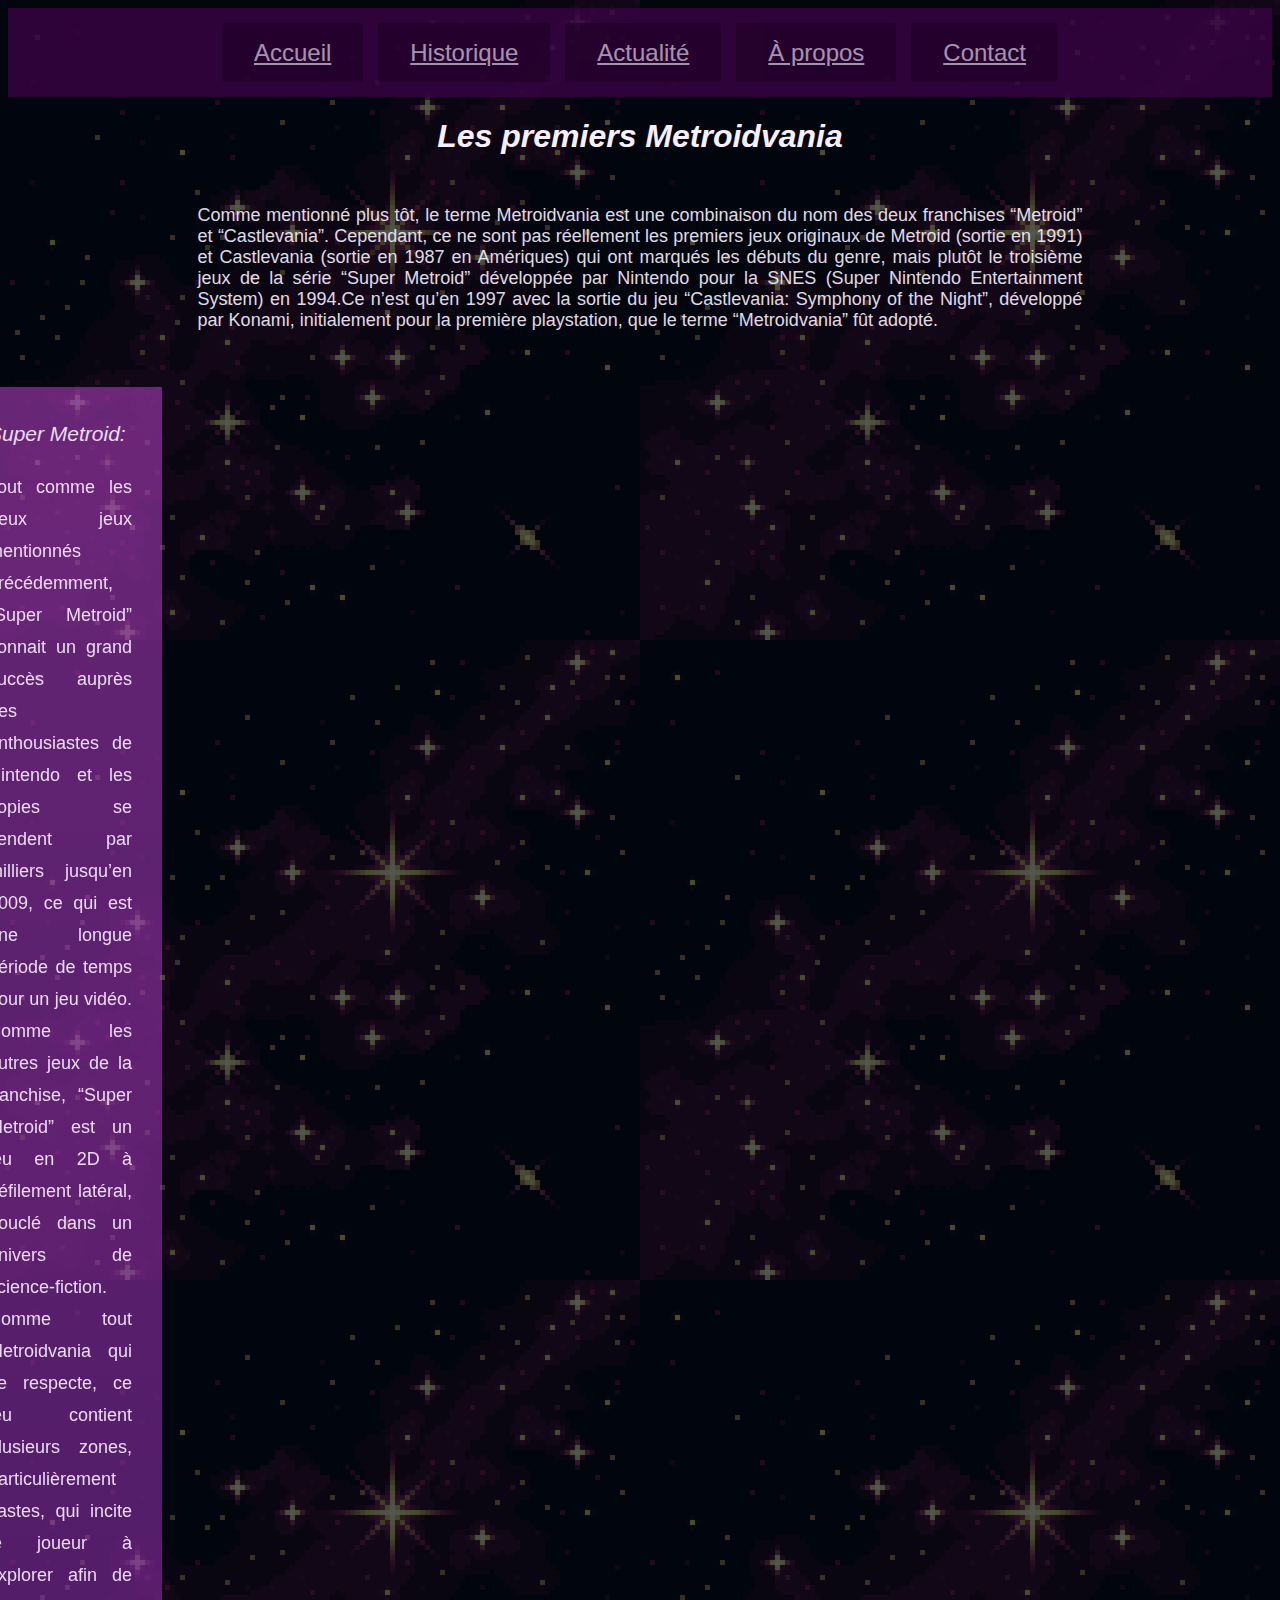
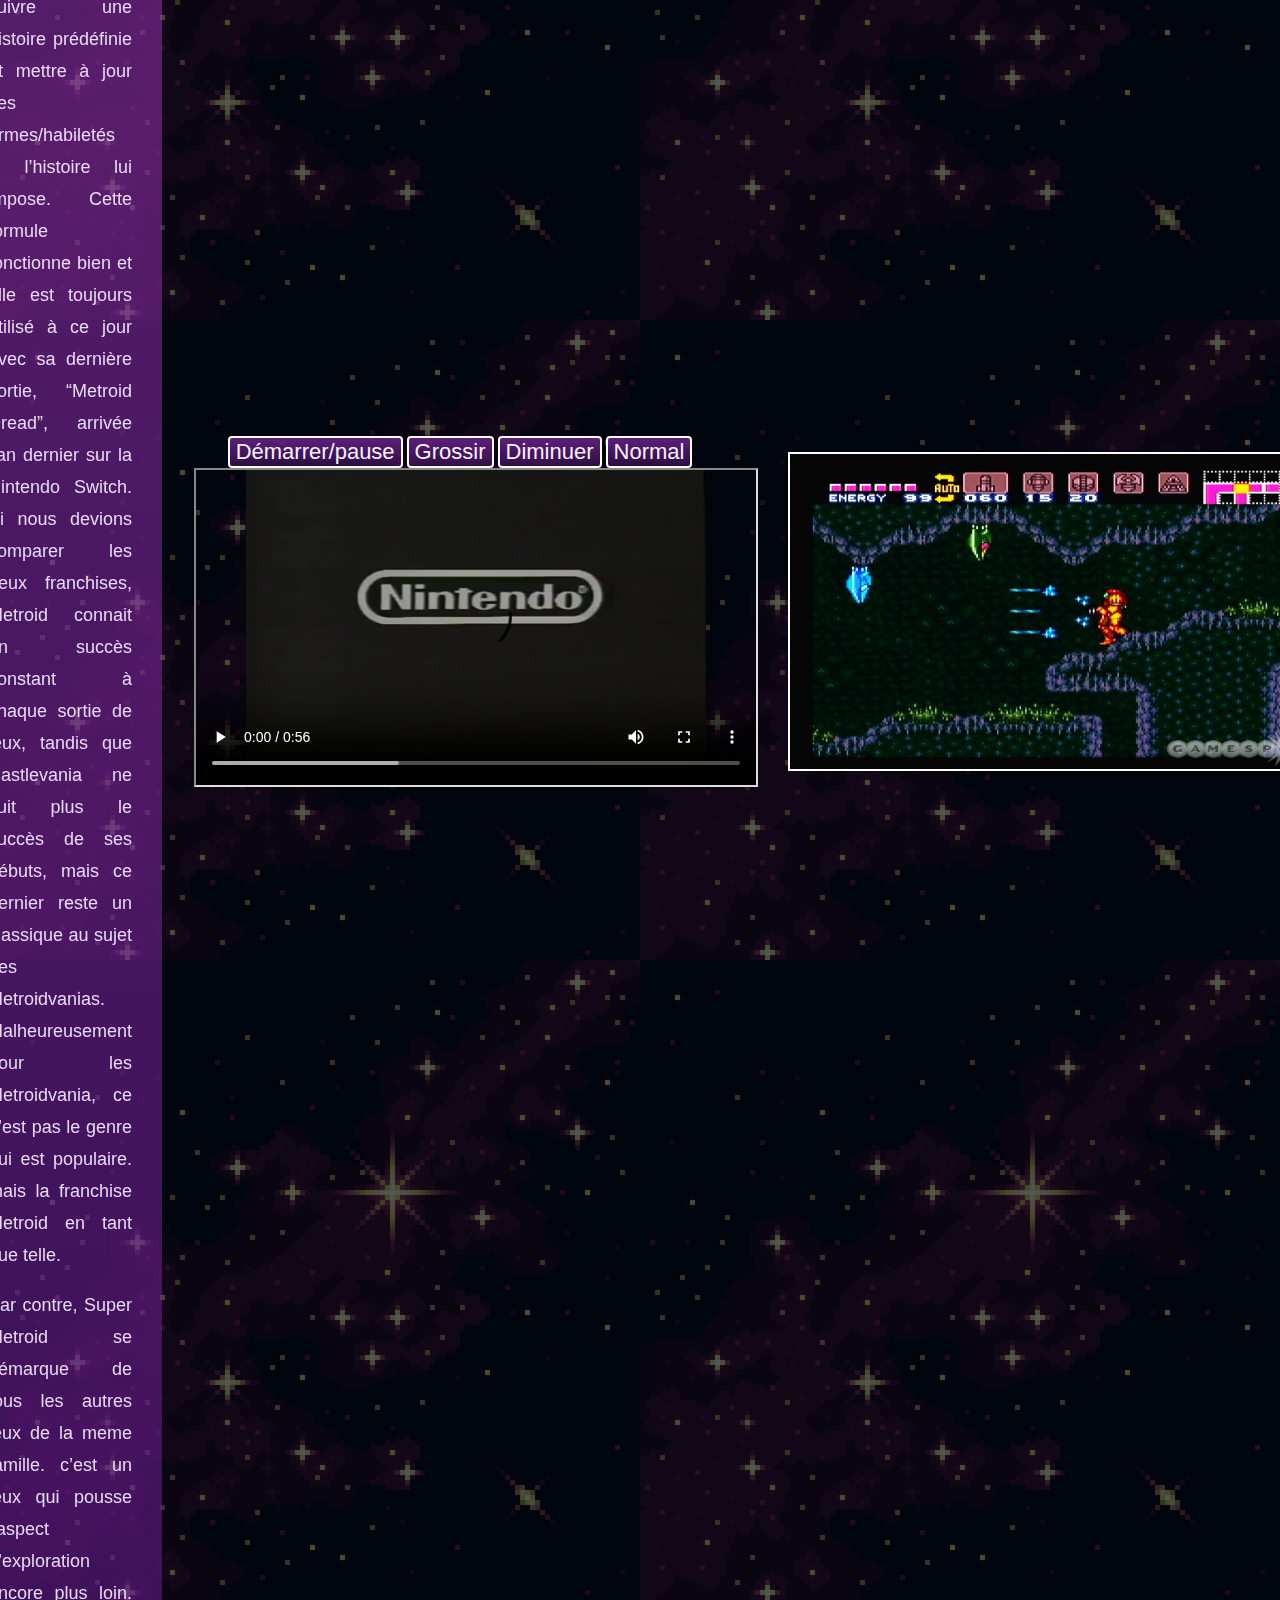
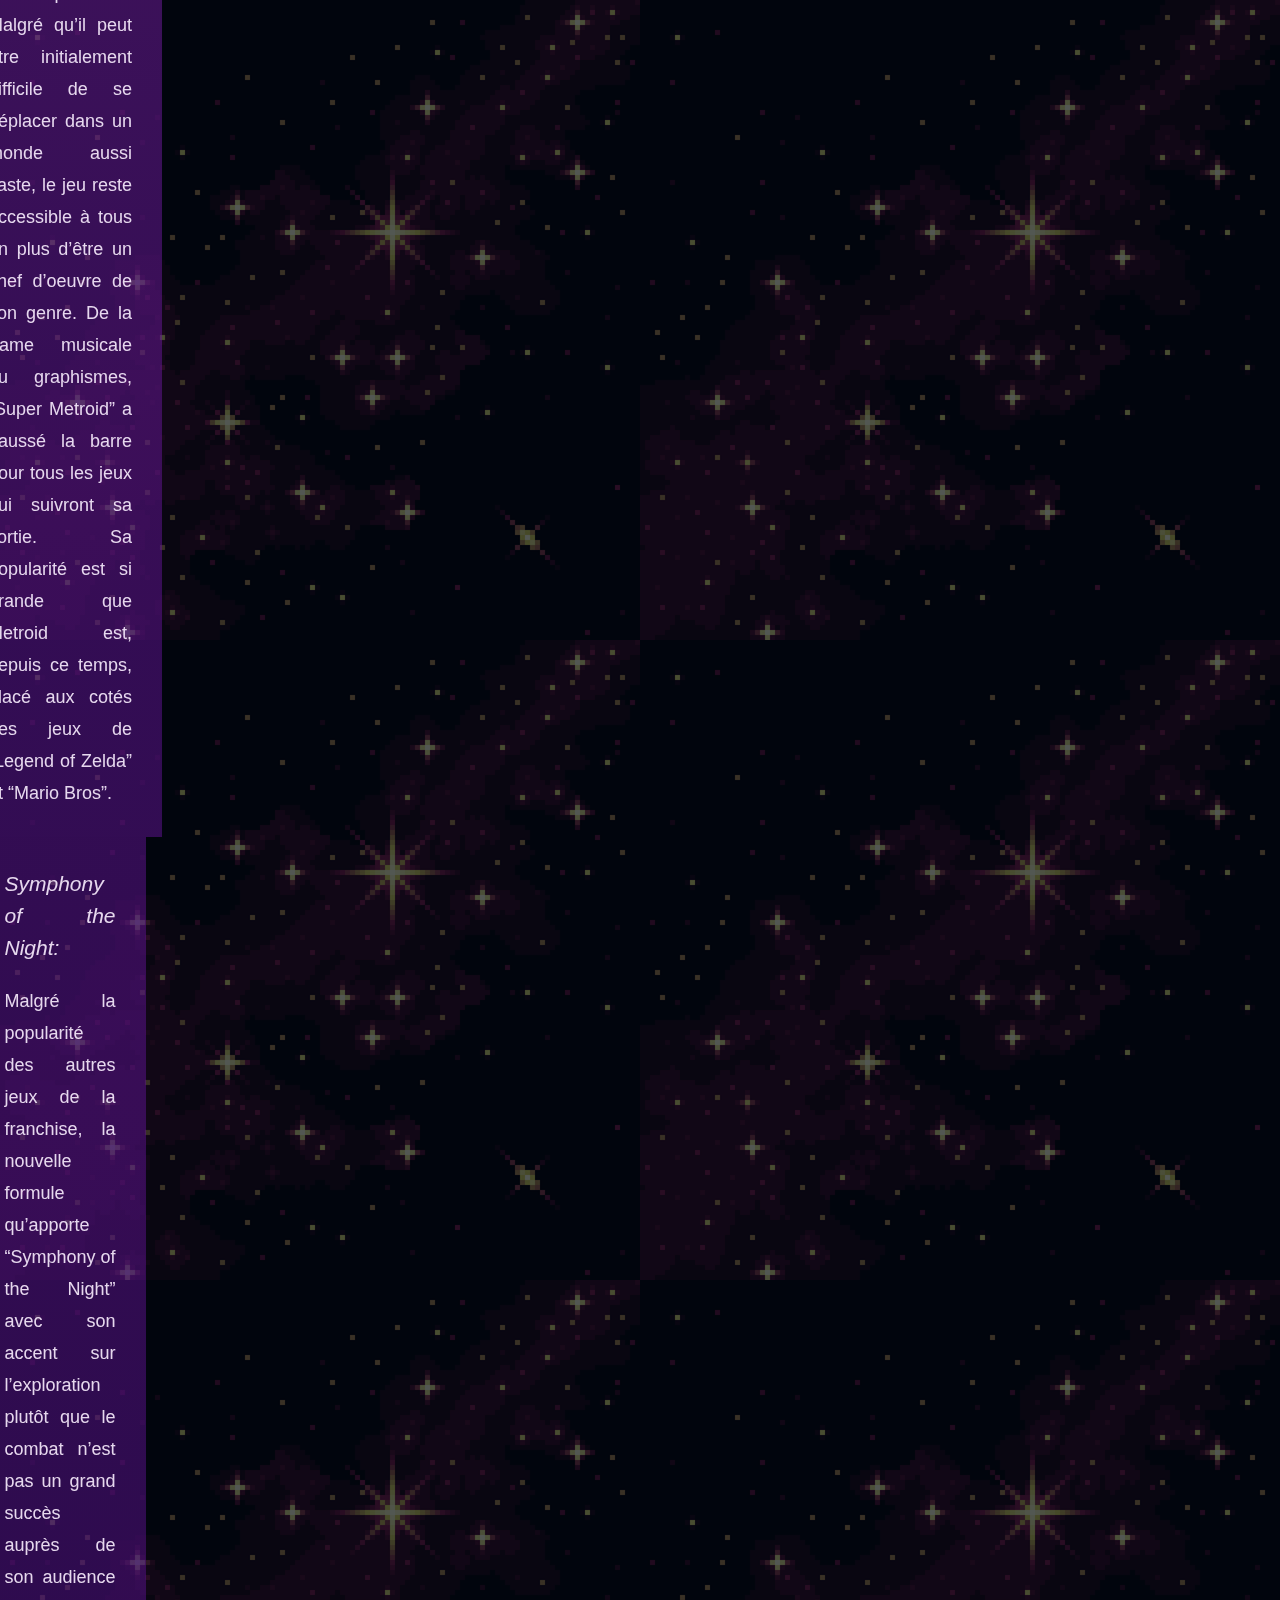
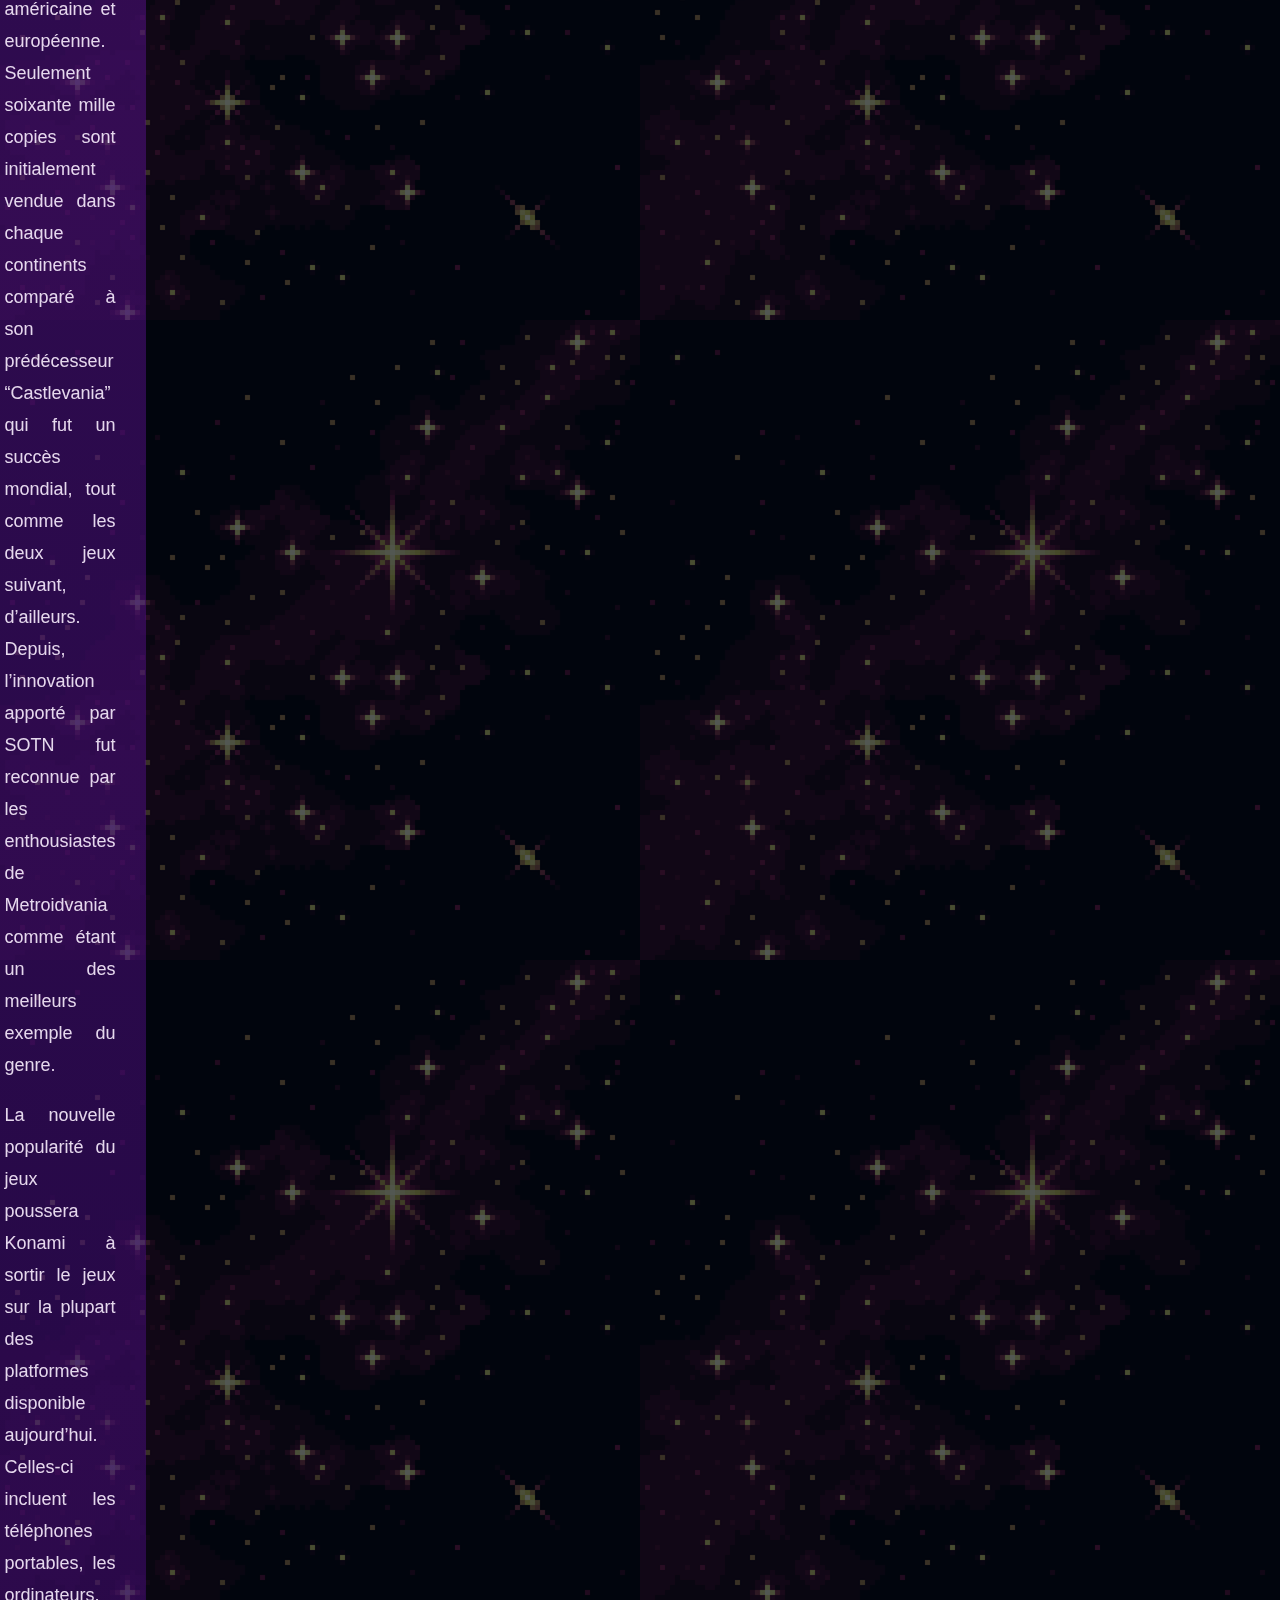
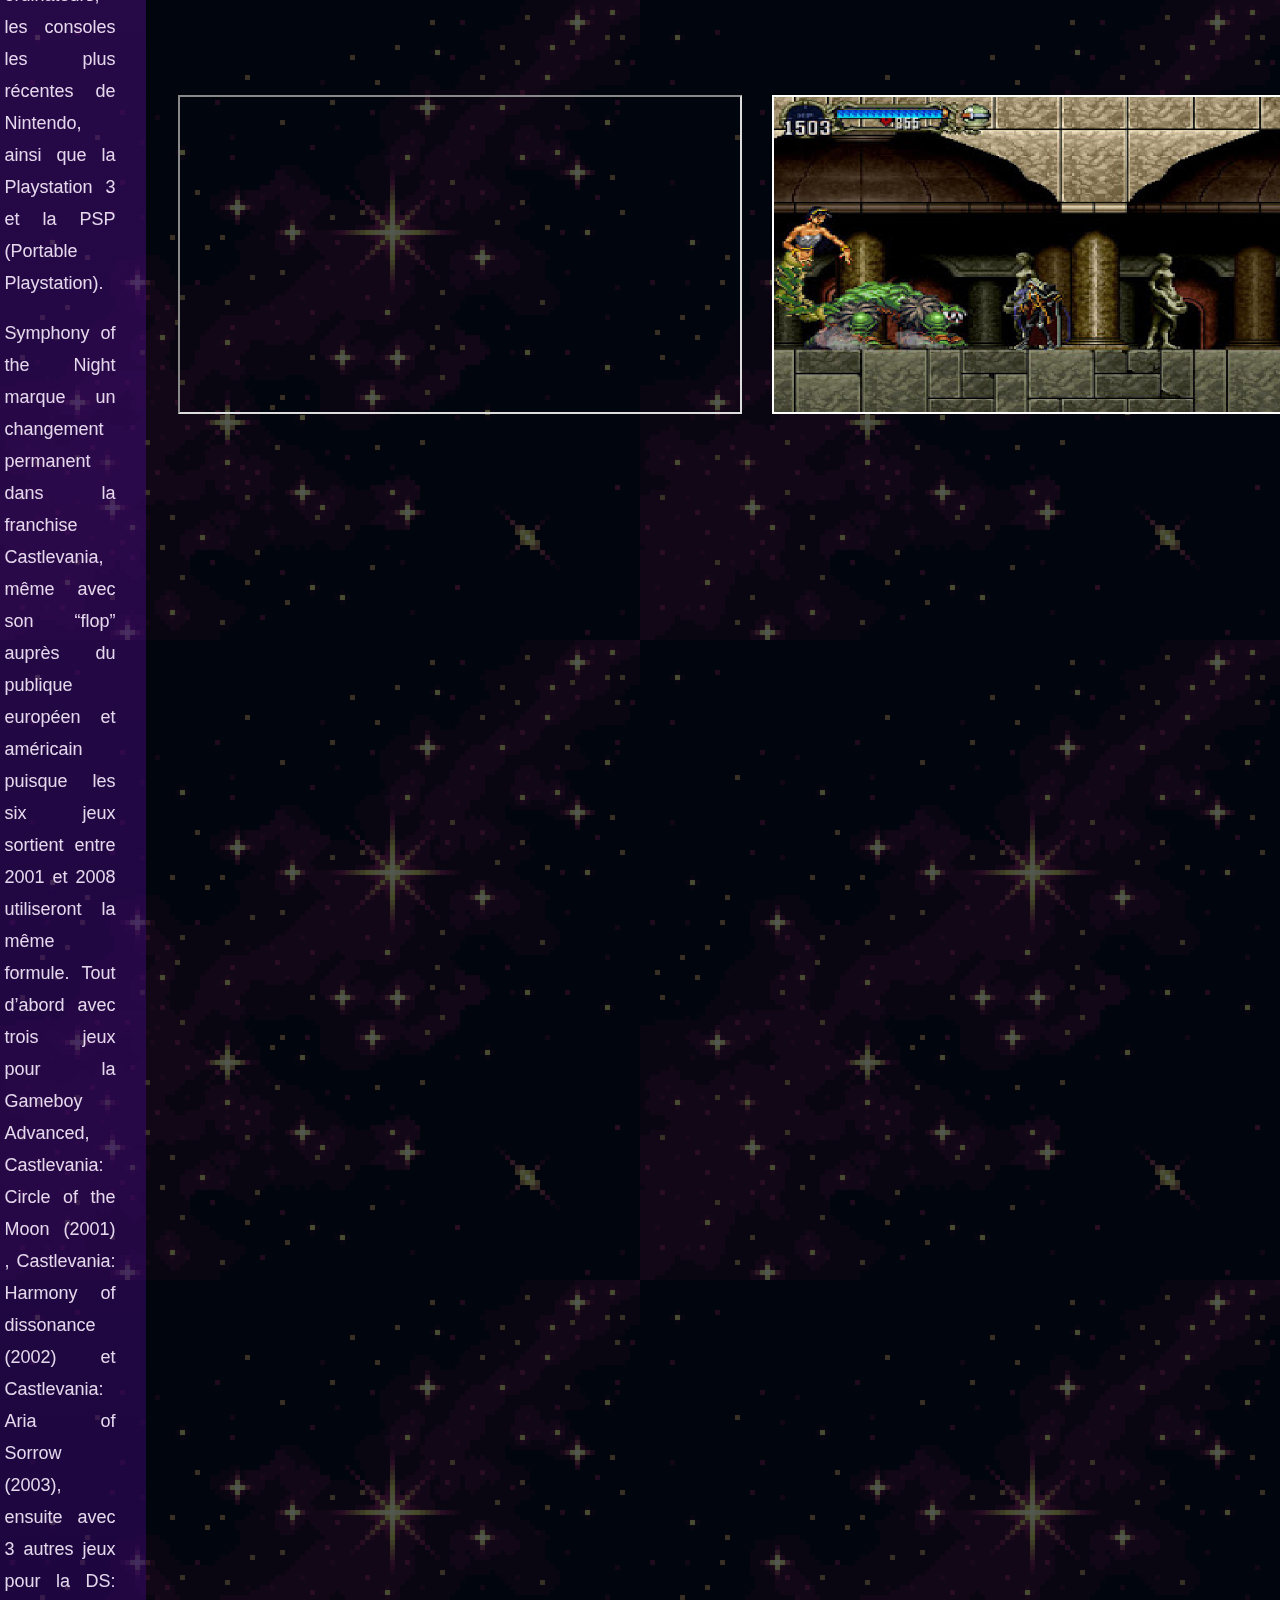
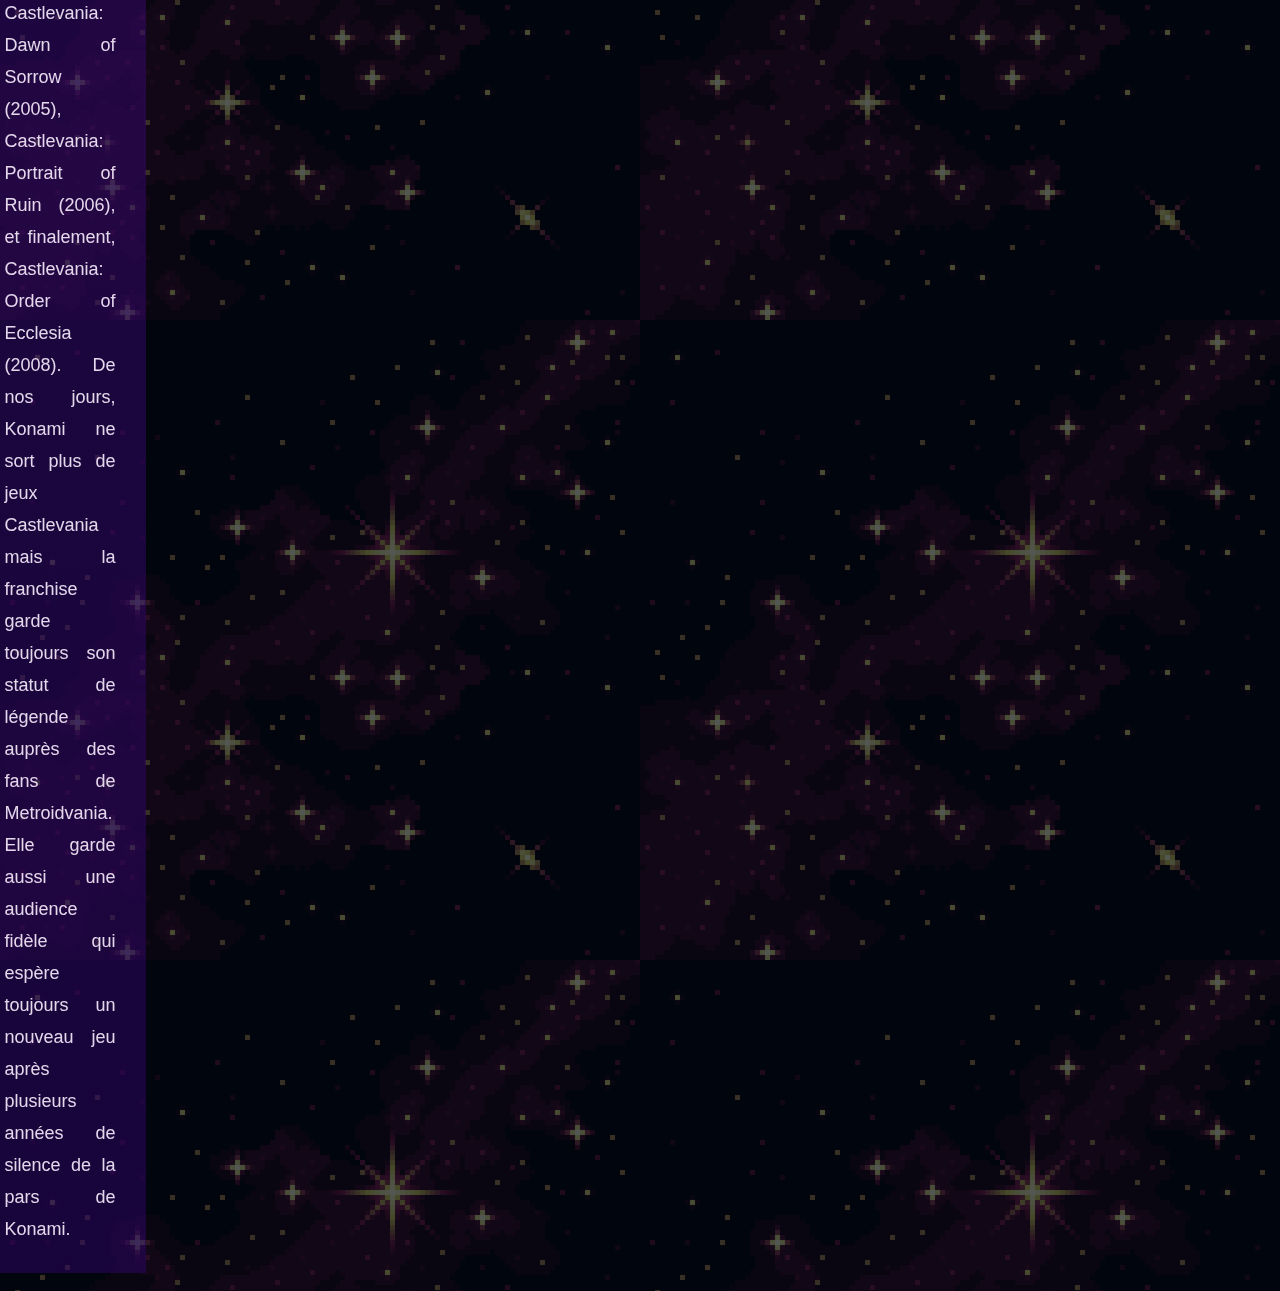
==== commit 4477bf40: "enlever variables inutiles dans CSS + correction: Couleur titre de définition de la page d'accueil" ====
--- a/html/page2.html
+++ b/html/page2.html
@@ -1,5 +1,6 @@
 <!DOCTYPE html>
 <html lang="en">
+
 <head>
     <meta charset="UTF-8">
     <meta http-equiv="X-UA-Compatible" content="IE=edge">
@@ -8,61 +9,69 @@
     <title>Historique</title>
 
 </head>
-<body class="premier">
+
+<body class="premierBackground">
 
     <div class="header">
         <a class="onglet" href="../index.html"> Accueil</a>
         <a class="onglet" href="../html/page2.html"> Historique</a>
         <a class="onglet" href="../html/pages3.html"> Actualité</a>
         <a class="onglet" href="../html/page_a_propos.html"> À propos</a>
-        <a class="onglet" href="../html/page_contact.html"> Contact</a>  
+        <a class="onglet" href="../html/page_contact.html"> Contact</a>
     </div>
-      
+
     <h1 class="titreHisto"> <i>Les premiers Metroidvania</i></h1>
-    
+
     <div class="centrerParHisto">
-        <p>Comme mentionné plus tôt, le terme Metroidvania est une combinaison du nom des deux franchises “Metroid” et “Castlevania”.
-            Cependant, ce ne sont pas réellement les premiers jeux originaux de Metroid (sortie en 1991) et Castlevania (sortie en 1987 en Amériques)
-            qui ont marqués les débuts du genre, mais plutôt le troisième jeux de la série “Super Metroid” développée par Nintendo pour la SNES 
-            (Super Nintendo Entertainment System) en 1994.Ce n’est qu’en 1997 avec la sortie du jeu “Castlevania: Symphony of the Night”,
+        <p>Comme mentionné plus tôt, le terme Metroidvania est une combinaison du nom des deux franchises “Metroid” et
+            “Castlevania”.
+            Cependant, ce ne sont pas réellement les premiers jeux originaux de Metroid (sortie en 1991) et Castlevania
+            (sortie en 1987 en Amériques)
+            qui ont marqués les débuts du genre, mais plutôt le troisième jeux de la série “Super Metroid” développée
+            par Nintendo pour la SNES
+            (Super Nintendo Entertainment System) en 1994.Ce n’est qu’en 1997 avec la sortie du jeu “Castlevania:
+            Symphony of the Night”,
             développé par Konami, initialement pour la première playstation, que le terme “Metroidvania” fût adopté.</p>
     </div> <br>
-    
+
     <div class="delimiterPageHisto">
         <section class="pageHistoContainer">
-            
+
             <div class="tableauCouleurHisto">
                 <p class="sousTitreHisto">Super Metroid:</p>
-            
-                <p> 
-                Tout comme les deux jeux mentionnés précédemment,
-                “Super Metroid” connait un grand succès auprès
-                des enthousiastes de Nintendo et les copies se vendent
-                par milliers jusqu’en 2009, ce qui est une longue
-                période de temps pour un jeu vidéo.
-                Comme les autres jeux de la franchise, “Super Metroid”
-                est un jeu en 2D à défilement latéral, bouclé dans 
-                un univers de science-fiction. Comme tout Metroidvania
-                qui se respecte, ce jeu contient plusieurs zones,
-                particulièrement vastes, qui incite le joueur à explorer
-                afin de suivre une histoire prédéfinie et mettre à jour
-                ses armes/habiletés si l’histoire lui impose.
-                Cette formule fonctionne bien et elle est toujours
-                utilisé à ce jour avec sa dernière sortie, “Metroid Dread”,
-                arrivée l’an dernier sur la Nintendo Switch.
-                Si nous devions comparer les deux franchises, Metroid
-                connait un succès constant à chaque sortie de jeux, tandis que
-                Castlevania ne suit plus le succès de ses débuts,
-                mais ce dernier reste un classique au sujet des Metroidvanias.
-                Malheureusement pour les Metroidvania,
-                ce n’est pas le genre qui est populaire.
-                mais la franchise Metroid en tant que telle.
+
+                <p>
+                    Tout comme les deux jeux mentionnés précédemment,
+                    “Super Metroid” connait un grand succès auprès
+                    des enthousiastes de Nintendo et les copies se vendent
+                    par milliers jusqu’en 2009, ce qui est une longue
+                    période de temps pour un jeu vidéo.
+                    Comme les autres jeux de la franchise, “Super Metroid”
+                    est un jeu en 2D à défilement latéral, bouclé dans
+                    un univers de science-fiction. Comme tout Metroidvania
+                    qui se respecte, ce jeu contient plusieurs zones,
+                    particulièrement vastes, qui incite le joueur à explorer
+                    afin de suivre une histoire prédéfinie et mettre à jour
+                    ses armes/habiletés si l’histoire lui impose.
+                    Cette formule fonctionne bien et elle est toujours
+                    utilisé à ce jour avec sa dernière sortie, “Metroid Dread”,
+                    arrivée l’an dernier sur la Nintendo Switch.
+                    Si nous devions comparer les deux franchises, Metroid
+                    connait un succès constant à chaque sortie de jeux, tandis que
+                    Castlevania ne suit plus le succès de ses débuts,
+                    mais ce dernier reste un classique au sujet des Metroidvanias.
+                    Malheureusement pour les Metroidvania,
+                    ce n’est pas le genre qui est populaire.
+                    mais la franchise Metroid en tant que telle.
                 </p>
-    
+
                 <p>Par contre, Super Metroid se démarque de tous les autres jeux de la meme famille.
-                c’est un jeux qui pousse l’aspect d’exploration encore plus loin. Malgré qu’il peut être initialement difficile de se déplacer dans un monde aussi vaste,
-                le jeu reste accessible à tous en plus d’être un chef d’oeuvre de son genre. De la trame musicale au graphismes, “Super Metroid” a haussé la barre pour tous les jeux qui suivront sa sortie.
-                Sa popularité est si grande que Metroid est, depuis ce temps, placé aux cotés des jeux de “Legend of Zelda” et “Mario Bros”.</p>
+                    c’est un jeux qui pousse l’aspect d’exploration encore plus loin. Malgré qu’il peut être
+                    initialement difficile de se déplacer dans un monde aussi vaste,
+                    le jeu reste accessible à tous en plus d’être un chef d’oeuvre de son genre. De la trame musicale au
+                    graphismes, “Super Metroid” a haussé la barre pour tous les jeux qui suivront sa sortie.
+                    Sa popularité est si grande que Metroid est, depuis ce temps, placé aux cotés des jeux de “Legend of
+                    Zelda” et “Mario Bros”.</p>
             </div>
 
             <div style="text-align:center">
@@ -70,33 +79,31 @@
                 <button onclick="faireGrossir ()">Grossir</button>
                 <button onclick="faireDiminuer ()">Diminuer</button>
                 <button onclick="faireNormal ()">Normal</button>
-                
+
                 <aside class="pageHistoContainer">
-                    <video id="video1" style="border:2px inset #ddd" class= "pageHisto" width="560px" height="315px" controls> 
-                        <source src="../video/super_Metroid_bande_anonce.mp4" type="video/mp4"> 
+                    <video id="video1" style="border:2px inset #ddd" class="pageHisto" width="560px" height="315px"
+                        controls>
+                        <source src="../video/super_Metroid_bande_anonce.mp4" type="video/mp4">
                     </video>
                 </aside>
 
                 <!-- fonctions des boutons -->
                 <script>
                     var myVideo = document.getElementById("video1");
-                    function faireDemarrer(){
+                    function faireDemarrer() {
                         if (myVideo.paused)
-                        myVideo.play();
+                            myVideo.play();
                         else
-                        myVideo.pause();
+                            myVideo.pause();
                     }
-                    function faireGrossir()
-                    {
+                    function faireGrossir() {
                         myVideo.width = 700;
                         myVideo.height = 400;
                     }
-                    function faireDiminuer()
-                    {
+                    function faireDiminuer() {
                         myVideo.width = 320;
                     }
-                    function faireNormal()
-                    {
+                    function faireNormal() {
                         myVideo.width = 560;
                     }
                 </script>
@@ -104,41 +111,59 @@
             </div>
 
             <aside class="pageHistoContainer2">
-                <image class= "pageHisto borderHisto" src="../images/SSsuperMetroid.jpg" width="530px" height="315px" alt="missing"> </image>
+                <image class="pageHisto borderHisto" src="../images/SSsuperMetroid.jpg" width="530px" height="315px"
+                    alt="missing"> </image>
             </aside>
 
         </section>
-        
+
         <section class="pageHistoContainer">
-            
+
             <div class="tableauCouleurHisto2">
                 <p class="sousTitreHisto">Symphony of the Night:</p>
 
-                <p>Malgré la popularité des autres jeux de la franchise, la nouvelle formule qu’apporte “Symphony of the Night” avec son accent sur l’exploration plutôt que le combat n’est pas un grand succès auprès de son audience américaine et européenne.
-                Seulement soixante mille copies sont initialement vendue dans chaque continents comparé à son prédécesseur “Castlevania” qui fut un succès mondial,
-                tout comme les deux jeux suivant, d’ailleurs.  Depuis, l’innovation apporté par SOTN fut reconnue par les enthousiastes de Metroidvania comme étant un des meilleurs exemple du genre. </p>
-                
-                <p>La nouvelle popularité du jeux poussera Konami à sortir le jeux sur la plupart des platformes disponible aujourd’hui.
-                Celles-ci incluent les téléphones portables, les ordinateurs, les consoles les plus récentes de Nintendo, ainsi que la Playstation  3 et la PSP (Portable Playstation). </p>
+                <p>Malgré la popularité des autres jeux de la franchise, la nouvelle formule qu’apporte “Symphony of the
+                    Night” avec son accent sur l’exploration plutôt que le combat n’est pas un grand succès auprès de
+                    son audience américaine et européenne.
+                    Seulement soixante mille copies sont initialement vendue dans chaque continents comparé à son
+                    prédécesseur “Castlevania” qui fut un succès mondial,
+                    tout comme les deux jeux suivant, d’ailleurs. Depuis, l’innovation apporté par SOTN fut reconnue par
+                    les enthousiastes de Metroidvania comme étant un des meilleurs exemple du genre. </p>
 
-                <p>Symphony of the Night marque un changement permanent dans la franchise Castlevania, même avec son “flop” auprès du publique européen et américain puisque les six jeux sortient entre 2001 et 2008 utiliseront la même formule.
-                Tout d’abord avec trois jeux pour la Gameboy Advanced, Castlevania: Circle of the Moon (2001) , Castlevania: Harmony of dissonance (2002) et Castlevania: Aria of Sorrow (2003),
-                ensuite avec 3 autres jeux pour la DS: Castlevania: Dawn of Sorrow (2005), Castlevania: Portrait of Ruin (2006), et finalement, Castlevania: Order of Ecclesia (2008). 
-                De nos jours, Konami ne sort plus de jeux Castlevania mais la franchise garde toujours son statut de légende auprès des fans de Metroidvania.
-                Elle garde aussi une audience fidèle qui espère toujours un nouveau jeu après plusieurs années de silence de la pars de Konami.</p>
+                <p>La nouvelle popularité du jeux poussera Konami à sortir le jeux sur la plupart des platformes
+                    disponible aujourd’hui.
+                    Celles-ci incluent les téléphones portables, les ordinateurs, les consoles les plus récentes de
+                    Nintendo, ainsi que la Playstation 3 et la PSP (Portable Playstation). </p>
+
+                <p>Symphony of the Night marque un changement permanent dans la franchise Castlevania, même avec son
+                    “flop” auprès du publique européen et américain puisque les six jeux sortient entre 2001 et 2008
+                    utiliseront la même formule.
+                    Tout d’abord avec trois jeux pour la Gameboy Advanced, Castlevania: Circle of the Moon (2001) ,
+                    Castlevania: Harmony of dissonance (2002) et Castlevania: Aria of Sorrow (2003),
+                    ensuite avec 3 autres jeux pour la DS: Castlevania: Dawn of Sorrow (2005), Castlevania: Portrait of
+                    Ruin (2006), et finalement, Castlevania: Order of Ecclesia (2008).
+                    De nos jours, Konami ne sort plus de jeux Castlevania mais la franchise garde toujours son statut de
+                    légende auprès des fans de Metroidvania.
+                    Elle garde aussi une audience fidèle qui espère toujours un nouveau jeu après plusieurs années de
+                    silence de la pars de Konami.</p>
             </div>
 
             <aside class="pageHistoContainer">
-                <iframe style="border:2px inset #ddd" class="pageHisto" width="560px" height="315px" src="https://www.youtube.com/embed/Rm2KKmud2MA" title="YouTube video player" frameborder="0" allow="accelerometer; autoplay; clipboard-write; encrypted-media; gyroscope; picture-in-picture" allowfullscreen></iframe>
+                <iframe style="border:2px inset #ddd" class="pageHisto" width="560px" height="315px"
+                    src="https://www.youtube.com/embed/Rm2KKmud2MA" title="YouTube video player" frameborder="0"
+                    allow="accelerometer; autoplay; clipboard-write; encrypted-media; gyroscope; picture-in-picture"
+                    allowfullscreen></iframe>
             </aside>
 
             <aside class="pageHistoContainer2">
-                <image class= "pageHisto borderHisto" src="../images/SSsoNT.jpg" width="530px" height="315px" alt="missing"> </image>
+                <image class="pageHisto borderHisto" src="../images/SSsoNT.jpg" width="530px" height="315px"
+                    alt="missing"> </image>
             </aside>
-            
+
         </section>
-    </div>         
-         
-           
+    </div>
+
+
 </body>
+
 </html>--- a/css/CSSstylesheet.css
+++ b/css/CSSstylesheet.css
@@ -17,8 +17,8 @@
 
 p {
     color: rgb(250, 239, 255);
+    font-family: Arial, Helvetica, sans-serif;
     font-style: normal;
-    font-family: Arial, Helvetica, sans-serif;
     font-size: 18px;
 }
 
@@ -32,8 +32,8 @@
 figcaption {
     color: rgb(250, 239, 255);
     font-family: Arial, sans-serif;
+    font-style: italic, thin;
     font-size: 15px;
-    font-style: italic, thin;
 }
 
 /* Les variables qui suivent s'appliquent à toutes les pages.*/
@@ -42,7 +42,7 @@
     background-image: url(../images/background.png);
 }
 
-body.secondBackground {
+body.deuxiemeBackground {
     background-color: black;
 }
 
@@ -91,16 +91,45 @@
     font-style: italic, thin;
 }
 
+/*Ce qui suit est spécifique à l'en tête*/
+
+a.onglet {
+    background-color: #1e0124;
+    border: none;
+    border-radius: 4px;
+    color: rgb(250, 239, 255);
+    padding: 16px 32px;
+    text-align: center;
+    font-size: 24px;
+    margin: 4px;
+    opacity: 60%;
+    transition: 0.3s;
+}
+
+a.onglet:hover {
+    opacity: 5;
+}
+
+.header {
+    padding: 30px;
+    background-color: rgba(54, 3, 65, 0.84);
+    font-family: Arial, Helvetica, sans-serif;
+    font-size: 25px;
+    text-align: center;
+}
+
+/* Fin en-tête */
 /*Ce qui suit est spécifique à la page d'accueil*/
 
-div.titreDefinitionAccueil {
+div.titreQuestionAccueil {
+    color: rgb(250, 239, 255);
     font-family: verdana, sans-serif;
     font-size: 25px;
     text-align: center;
     padding: 15px;
 }
 
-.premierParagrapheDefinitionAccueil {
+.policeParagraphe {
     font-style: normal;
     font-family: Arial, Helvetica, sans-serif;
     font-size: 18px;
@@ -109,7 +138,7 @@
     color: rgb(250, 239, 255);
 }
 
-section.accueil {
+section.accueilPartieGauche {
     box-sizing: border-box;
     float: left;
     width: 60%;
@@ -117,12 +146,12 @@
     padding: 40px;
 }
 
-article.accueil {
+article.interieurPartieGauche {
     margin: 40px;
     line-height: 2em;
 }
 
-aside.accueil {
+aside.accueilPartieDroite {
     box-sizing: border-box;
     float: left;
     width: 34%;
@@ -131,12 +160,7 @@
     padding-top: 0;
 }
 
-h1.accueil {
-    color: rgb(250, 239, 255);
-    font-family: verdana, sans-serif;
-}
-
-div.sectionDefinition {
+div.couleurSectionDefinition {
     background: linear-gradient(180deg, rgba(185, 65, 204, 0.54) 0%, rgba(61, 6, 132, 0.54) 93.12%);
     padding: 20px;
     margin-top: 10px;
@@ -156,7 +180,6 @@
 }
 
 /*Fin Page Accueil */
-
 /*Ce qui suit est spécifique à la page Historique*/
 
 h1.titreHisto {
@@ -233,36 +256,27 @@
 }
 
 /* Fin page Historique */
-
 /*Ce qui suit est specifique a la page Actualite*/
 
-div.main {
+div.divisionPrincipale {
     width: 90%;
 }
 
-div.container {
+div.separateur {
     display: flex;
     align-items: center;
     justify-content: center;
 }
 
-section.text {
+section.texte {
     width: 40%;
     line-height: 2em;
     padding-right: 75px;
 }
 
-section.text2 {
-    width: 40%;
-    line-height: 2em;
-    padding-left: 75px;
-}
-
 div.couleurDeSection {
     background: linear-gradient(180deg, rgba(185, 65, 204, 0.54) 0%, rgba(61, 6, 132, 0.54) 93.12%);
-    padding: 60px;
-    padding-top: 20px;
-    padding-bottom: 20px;
+    padding: 20px 60px;
 }
 
 img.border {
@@ -270,22 +284,16 @@
 }
 
 /* Fin page Actualité */
-
 /* Ce qui suit est specifique a la page A propos */
 
-div.pageApropos {
+div.SectionPageApropos {
     background: linear-gradient(180deg, rgba(185, 65, 204, 0.54) 0%, rgba(61, 6, 132, 0.54) 93.12%);
     padding: 60px;
     padding-top: 10px;
     padding-bottom: 10px;
 }
 
-div.pageAproposTexte {
-    line-height: 2.5em;
-    text-align: justify;
-}
-
-div.pageAproposTexte2 {
+div.textePageApropos {
     line-height: 2.5em;
     text-align: justify;
 }
@@ -301,8 +309,8 @@
 }
 
 /* Fin page A propos */
-
 /* Ce qui suit est specifique a la page de Contact */
+
 /* TextBGHaut */
 h1.contact {
     color: rgb(250, 239, 255);
@@ -431,33 +439,4 @@
     color: rgb(250, 239, 255);
 }
 
-/*ceci est le header*/
-a.onglet {
-    background-color: #1e0124;
-    border: none;
-    border-radius: 4px;
-    color: rgb(250, 239, 255);
-    padding: 16px 32px;
-    text-align: center;
-    font-size: 24px;
-    margin: 4px px;
-    opacity: 60%;
-    transition: 0.3s;
-}
-
-a.onglet:hover {
-    opacity: 5;
-}
-
-.header {
-    padding: 30px;
-    background-color: rgba(54, 3, 65, 0.84);
-    font-family: Arial, Helvetica, sans-serif;
-    font-size: 25px;
-    text-align: center;
-    padding-bottom: 30px;
-}
-
-/*fin du header*/
-/* VectorHisto */
-/* Fin page Contact */+/* Fin page A propos */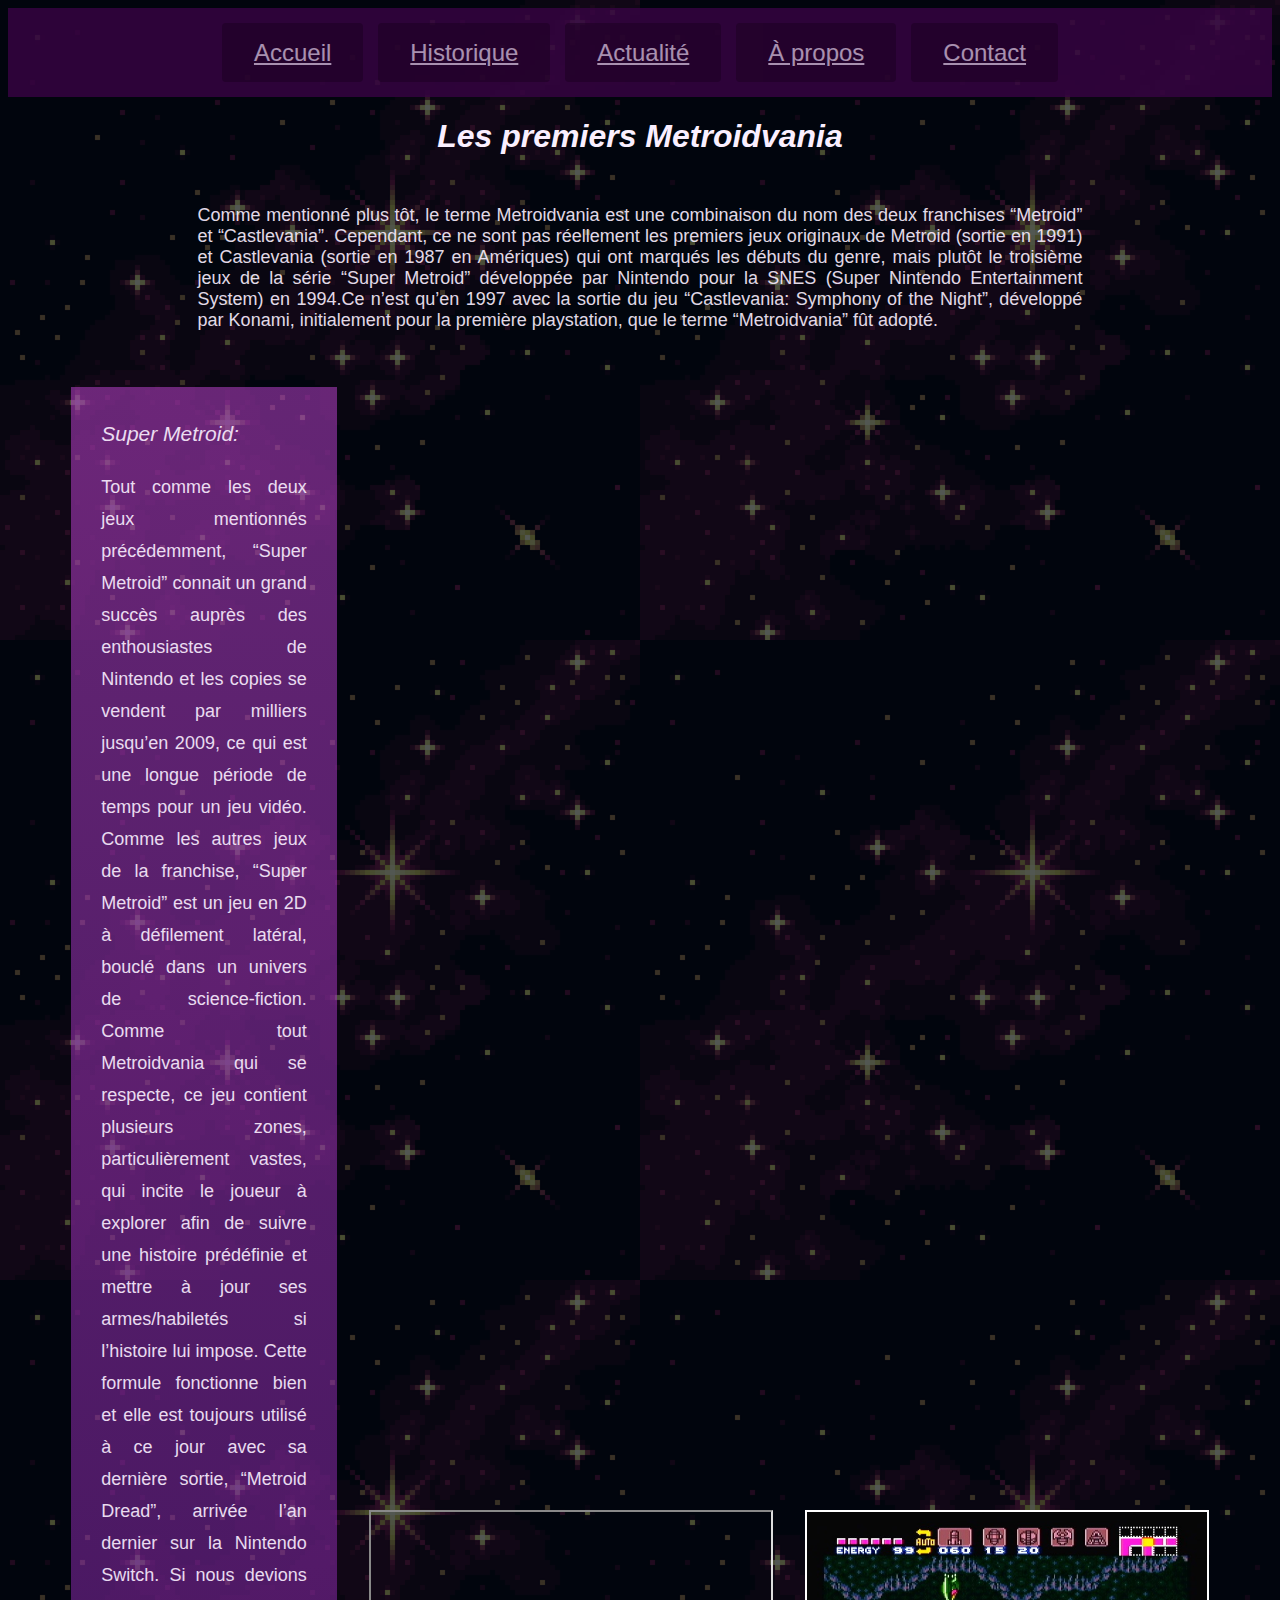
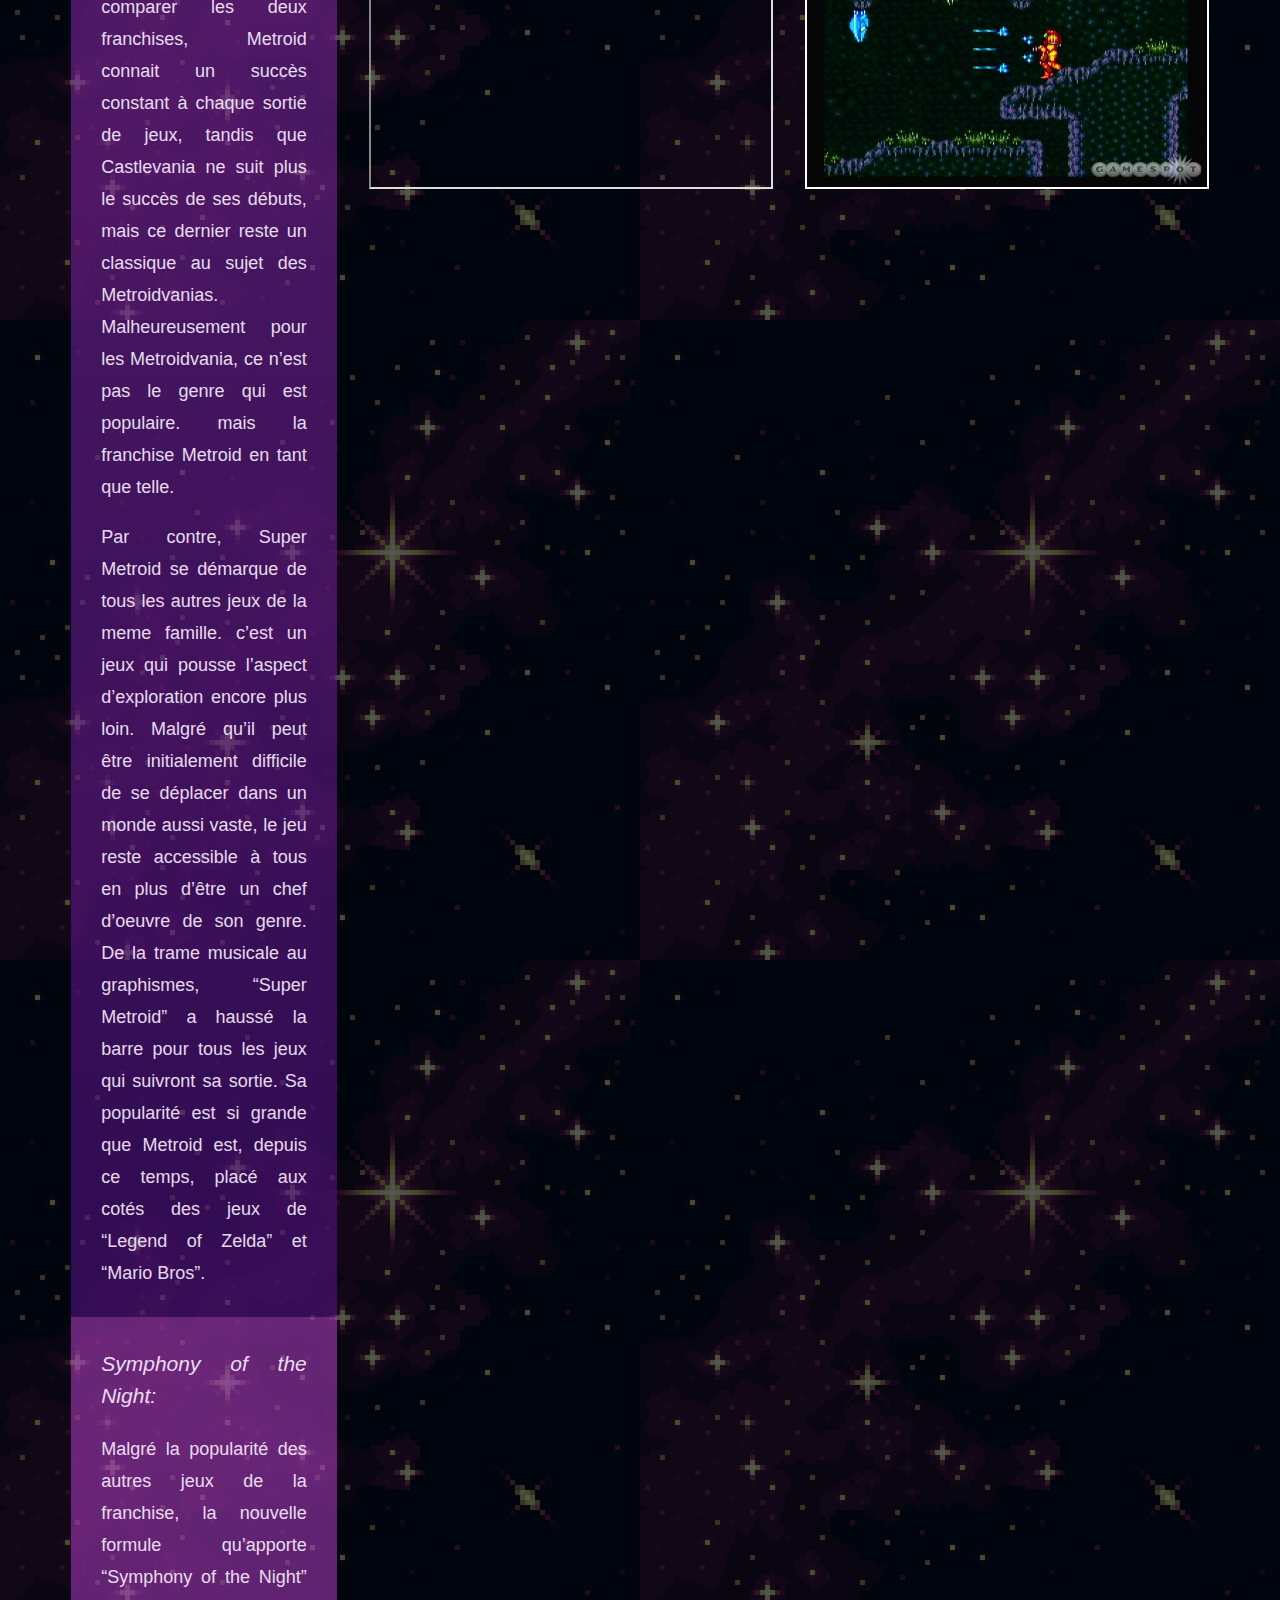
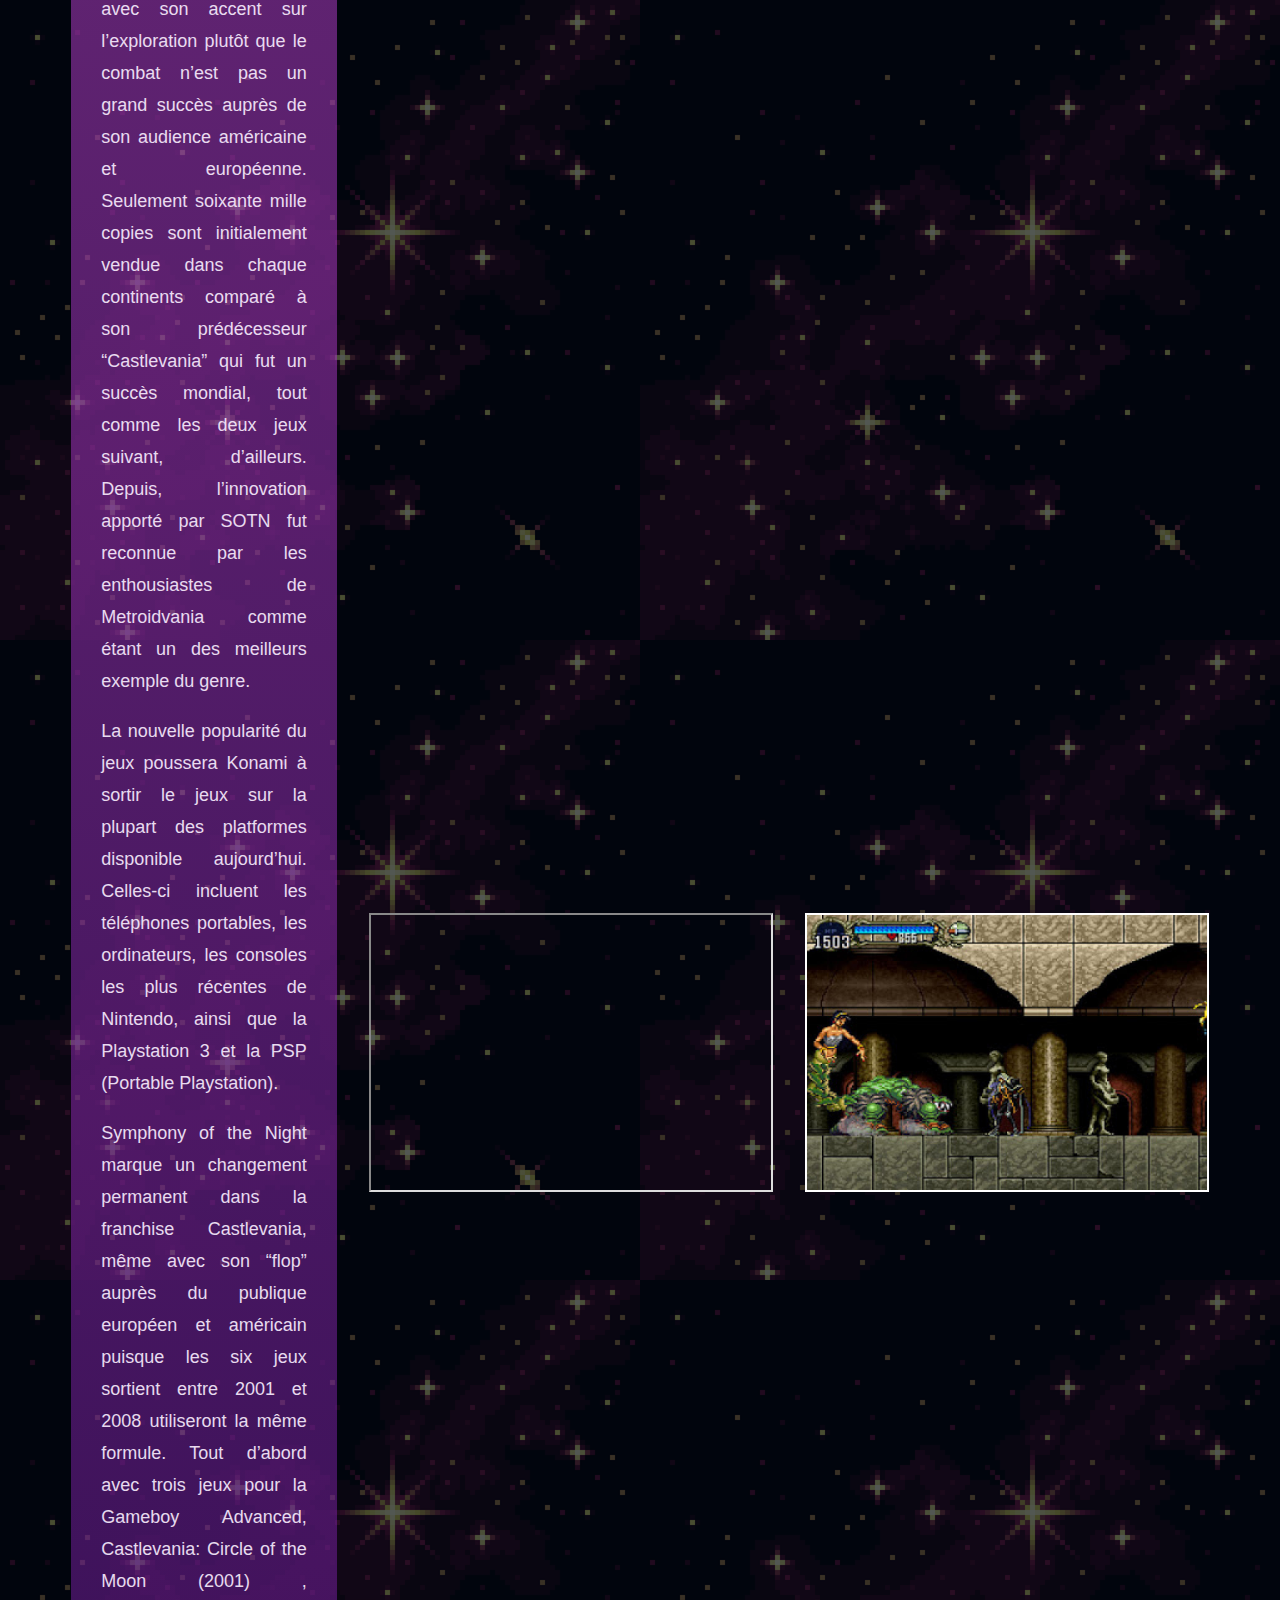
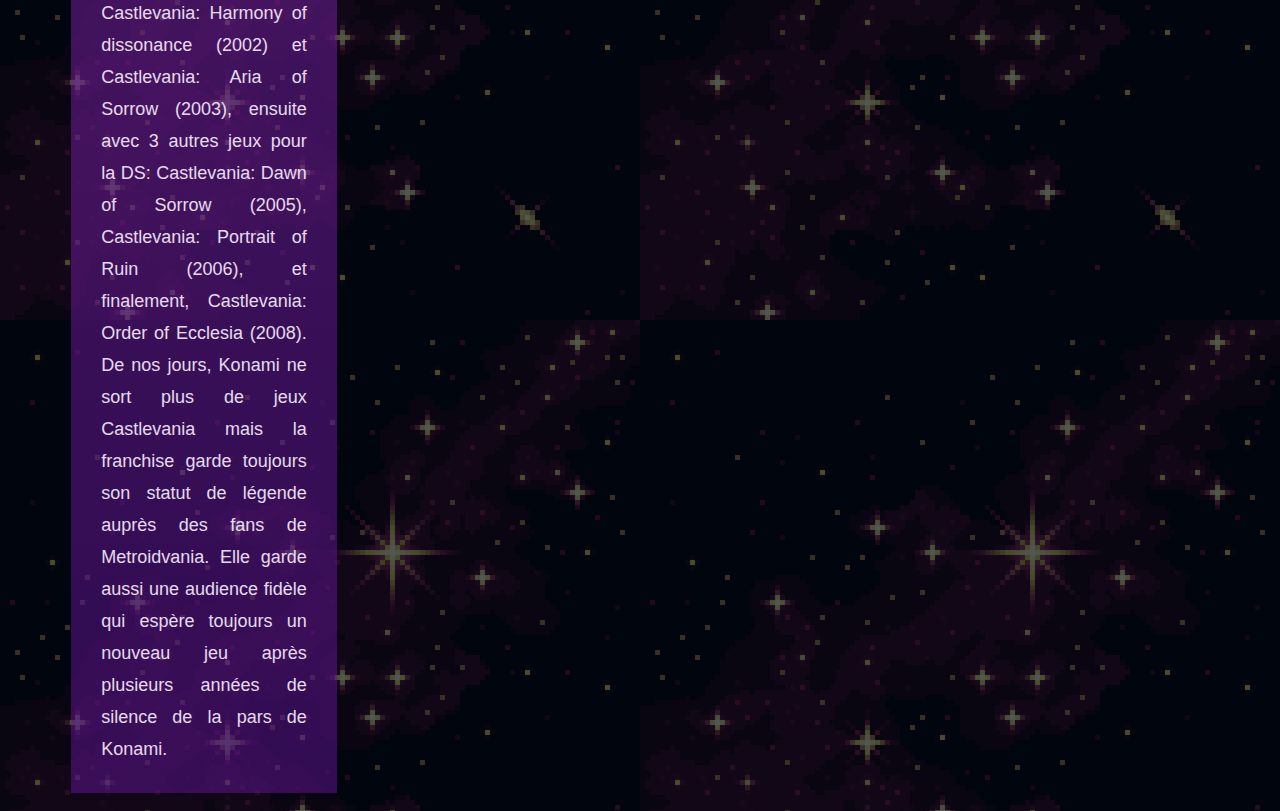
==== commit 1f301783: "Les pages ont ete modifies pour etre vu de la meme maniere sur tous les ecrans et navigateurs" ====
--- a/html/page2.html
+++ b/html/page2.html
@@ -35,8 +35,7 @@
     </div> <br>
 
     <div class="delimiterPageHisto">
-        <section class="pageHistoContainer">
-
+        <div class="pageHistoContainer">
             <div class="tableauCouleurHisto">
                 <p class="sousTitreHisto">Super Metroid:</p>
 
@@ -74,52 +73,25 @@
                     Zelda” et “Mario Bros”.</p>
             </div>
 
-            <div style="text-align:center">
-                <button onclick="faireDemarrer ()">Démarrer/pause</button>
-                <button onclick="faireGrossir ()">Grossir</button>
-                <button onclick="faireDiminuer ()">Diminuer</button>
-                <button onclick="faireNormal ()">Normal</button>
+            <aside>
+                <iframe style="border:2px inset #ddd" width="400px" height="275px" class="pageHisto"
+                    src="https://www.youtube.com/embed/JqlbDJIPXwo"
+                    title="Super Metroid SNES Commercial - Retro Game Trailers" frameborder="0"
+                    allow="accelerometer; autoplay; clipboard-write; encrypted-media; gyroscope; picture-in-picture"
+                    allowfullscreen>
+                </iframe>
+            </aside>
 
-                <aside class="pageHistoContainer">
-                    <video id="video1" style="border:2px inset #ddd" class="pageHisto" width="560px" height="315px"
-                        controls>
-                        <source src="../video/super_Metroid_bande_anonce.mp4" type="video/mp4">
-                    </video>
-                </aside>
-
-                <!-- fonctions des boutons -->
-                <script>
-                    var myVideo = document.getElementById("video1");
-                    function faireDemarrer() {
-                        if (myVideo.paused)
-                            myVideo.play();
-                        else
-                            myVideo.pause();
-                    }
-                    function faireGrossir() {
-                        myVideo.width = 700;
-                        myVideo.height = 400;
-                    }
-                    function faireDiminuer() {
-                        myVideo.width = 320;
-                    }
-                    function faireNormal() {
-                        myVideo.width = 560;
-                    }
-                </script>
-
-            </div>
-
-            <aside class="pageHistoContainer2">
-                <image class="pageHisto borderHisto" src="../images/SSsuperMetroid.jpg" width="530px" height="315px"
+            <aside>
+                <image class="borderHisto" src="../images/SSsuperMetroid.jpg" width="400px" height="275px"
                     alt="missing"> </image>
             </aside>
 
-        </section>
+        </div>
 
         <section class="pageHistoContainer">
 
-            <div class="tableauCouleurHisto2">
+            <div class="tableauCouleurHisto">
                 <p class="sousTitreHisto">Symphony of the Night:</p>
 
                 <p>Malgré la popularité des autres jeux de la franchise, la nouvelle formule qu’apporte “Symphony of the
@@ -148,16 +120,16 @@
                     silence de la pars de Konami.</p>
             </div>
 
-            <aside class="pageHistoContainer">
-                <iframe style="border:2px inset #ddd" class="pageHisto" width="560px" height="315px"
+            <aside>
+                <iframe style="border:2px inset #ddd" class="pageHisto" width="400px" height="275px"
                     src="https://www.youtube.com/embed/Rm2KKmud2MA" title="YouTube video player" frameborder="0"
                     allow="accelerometer; autoplay; clipboard-write; encrypted-media; gyroscope; picture-in-picture"
                     allowfullscreen></iframe>
             </aside>
 
-            <aside class="pageHistoContainer2">
-                <image class="pageHisto borderHisto" src="../images/SSsoNT.jpg" width="530px" height="315px"
-                    alt="missing"> </image>
+            <aside>
+                <image class="borderHisto" src="../images/SSsoNT.jpg" width="400px" height="275px" alt="missing">
+                </image>
             </aside>
 
         </section>
--- a/css/CSSstylesheet.css
+++ b/css/CSSstylesheet.css
@@ -43,7 +43,7 @@
 }
 
 body.deuxiemeBackground {
-    background-color: black;
+    background-color: rgba(14, 0, 21, 1);
 }
 
 
@@ -210,21 +210,8 @@
     padding: 30px;
     padding-top: 10px;
     padding-bottom: 10px;
-    margin: 0;
-    width: 50%;
     line-height: 2em;
 }
-
-.tableauCouleurHisto2 {
-    background: linear-gradient(180deg, rgba(93, 19, 143, 0.54) 0%, rgba(45, 5, 99, 0.54) 93.12%);
-    padding: 30px;
-    padding-top: 10px;
-    padding-bottom: 10px;
-    margin: 0;
-    width: 50%;
-    line-height: 2em;
-}
-
 
 .pageHistoContainer {
     display: flex;
@@ -236,11 +223,6 @@
     display: flex;
     align-items: center;
     justify-content: center;
-    margin-left: 30px;
-}
-
-image.pageHisto {
-    margin-left: 2em;
 }
 
 video.pageHisto {
@@ -248,6 +230,11 @@
 }
 
 iframe.pageHisto {
+    margin-left: 2em;
+    margin-right: 2em;
+}
+
+image.pageHisto {
     margin-left: 2em;
 }
 
@@ -271,7 +258,8 @@
 section.texte {
     width: 40%;
     line-height: 2em;
-    padding-right: 75px;
+    padding-right: 15px;
+    margin-left: 3em;
 }
 
 div.couleurDeSection {
@@ -308,63 +296,69 @@
     padding: 10px;
 }
 
+.buttonActualite {
+    background: linear-gradient(180deg, #5D2079 0%, rgba(110, 28, 149, 0.38) 100%);
+    border: 2px solid #FFFFFF;
+    border-radius: 4px;
+    font-size: 22px;
+    font-family: Arial, Helvetica, sans-serif;
+    font-style: bolder;
+    color: rgb(250, 239, 255);
+    margin-left: 0.5em;
+    margin-bottom: 0.2em;
+}
+
 /* Fin page A propos */
 /* Ce qui suit est specifique a la page de Contact */
-
-/* TextBGHaut */
-h1.contact {
-    color: rgb(250, 239, 255);
-    font-family: verdana, sans-serif;
-    text-align: center;
-}
-
-.BGcolor {
-    background-color: rgba(14, 0, 21, 1);
-}
 
 input[type="text"].nom {
     background-color: rgba(121, 59, 134, 0.61);
     width: 70%;
     padding: 12px 20px;
-    margin: 8px 0px;
-    box-sizing: border-box;
-    font-family: Arial, Helvetica, sans-serif;
-    font-size: 18px;
-    font-style: italic;
+    margin: 15px 0px;
+    box-sizing: border-box;
+    font-family: Arial, Helvetica, sans-serif;
+    font-size: 18px;
+    font-style: italic;
+    color: #d8aae3;
 }
 
 input.prenom {
     background-color: rgba(121, 59, 134, 0.61);
     width: 85%;
     padding: 12px 20px;
-    margin: 8px 0px;
-    box-sizing: border-box;
-    font-family: Arial, Helvetica, sans-serif;
-    font-size: 18px;
-    font-style: italic;
+    margin: 15px 0px;
+    box-sizing: border-box;
+    font-family: Arial, Helvetica, sans-serif;
+    font-size: 18px;
+    font-style: italic;
+    color: #d8aae3;
+    ;
 }
 
 input.courriel {
     background-color: rgba(121, 59, 134, 0.61);
     width: 85%;
     padding: 12px 20px;
-    margin: 8px 0px;
-    box-sizing: border-box;
-    font-family: Arial, Helvetica, sans-serif;
-    font-size: 18px;
-    font-style: italic;
+    margin: 15px 0px;
+    box-sizing: border-box;
+    font-family: Arial, Helvetica, sans-serif;
+    font-size: 18px;
+    font-style: italic;
+    color: #d8aae3;
 }
 
 textarea.commentaire {
     background-color: rgba(121, 59, 134, 0.61);
     width: 85%;
     padding: 12px 20px;
-    height: 200px;
-    box-sizing: border-box;
-    font-family: Arial, Helvetica, sans-serif;
-    font-size: 18px;
-    font-style: italic;
-    margin-top: 8%;
+    height: 250px;
+    box-sizing: border-box;
+    font-family: Arial, Helvetica, sans-serif;
+    font-size: 18px;
+    margin: 15px 0px;
+    font-style: italic;
+    color: #d8aae3;
 }
 
 label {
@@ -378,41 +372,43 @@
     padding-left: 70px;
     padding-right: 40px;
     padding-top: 30px;
-    padding-bottom: 10px;
-    width: 800px;
-    height: 784px;
-    left: 120px;
-    top: 191px;
+    height: auto;
     background: linear-gradient(180deg, rgba(185, 65, 204, 0.54) 0%, rgba(61, 6, 132, 0.54) 93.12%);
     border-radius: 4px;
+    margin-bottom: 20px;
 }
 
 div.rightside {
+    box-sizing: border-box;
     float: left;
-    margin-top: 15%;
+    width: 30%;
+    margin-top: 20%;
     margin-left: 10%;
 }
 
-div.center {
+.centrerContact {
+    box-sizing: border-box;
     margin: auto;
-    width: 90%;
+    width: 80%;
     padding: 10px;
 }
 
 div.leftside {
+    box-sizing: border-box;
     float: left;
+    width: 60%;
 }
 
 div.contactinfo {
-    width: 500px;
-    height: 400px;
-
+    width: 400px;
+    height: auto;
     text-align: center;
     font-size: 19px;
     font-weight: bold;
     background: linear-gradient(180deg, rgba(185, 65, 204, 0.54) 0%, rgba(61, 6, 132, 0.54) 93.12%);
     border-radius: 4px;
     padding-top: 20px;
+    padding-bottom: 20px;
 }
 
 p.contact {
@@ -428,7 +424,7 @@
     font-weight: bold;
 }
 
-button {
+.buttonContact {
     background: linear-gradient(180deg, #5D2079 0%, rgba(110, 28, 149, 0.38) 100%);
     box-sizing: border-box;
     border: 2px solid #FFFFFF;
@@ -437,6 +433,21 @@
     font-family: Arial, Helvetica, sans-serif;
     font-style: bolder;
     color: rgb(250, 239, 255);
-}
-
-/* Fin page A propos */+    margin-right: 70px;
+    margin-top: 8px;
+    margin-bottom: 20px;
+}
+
+::placeholder {
+    color: #a9a9a9;
+    opacity: 1;
+    /* Firefox */
+}
+
+::-ms-input-placeholder {
+    /* Microsoft Edge */
+    color: #a9a9a9;
+    opacity: 1;
+}
+
+/* Fin page Contact */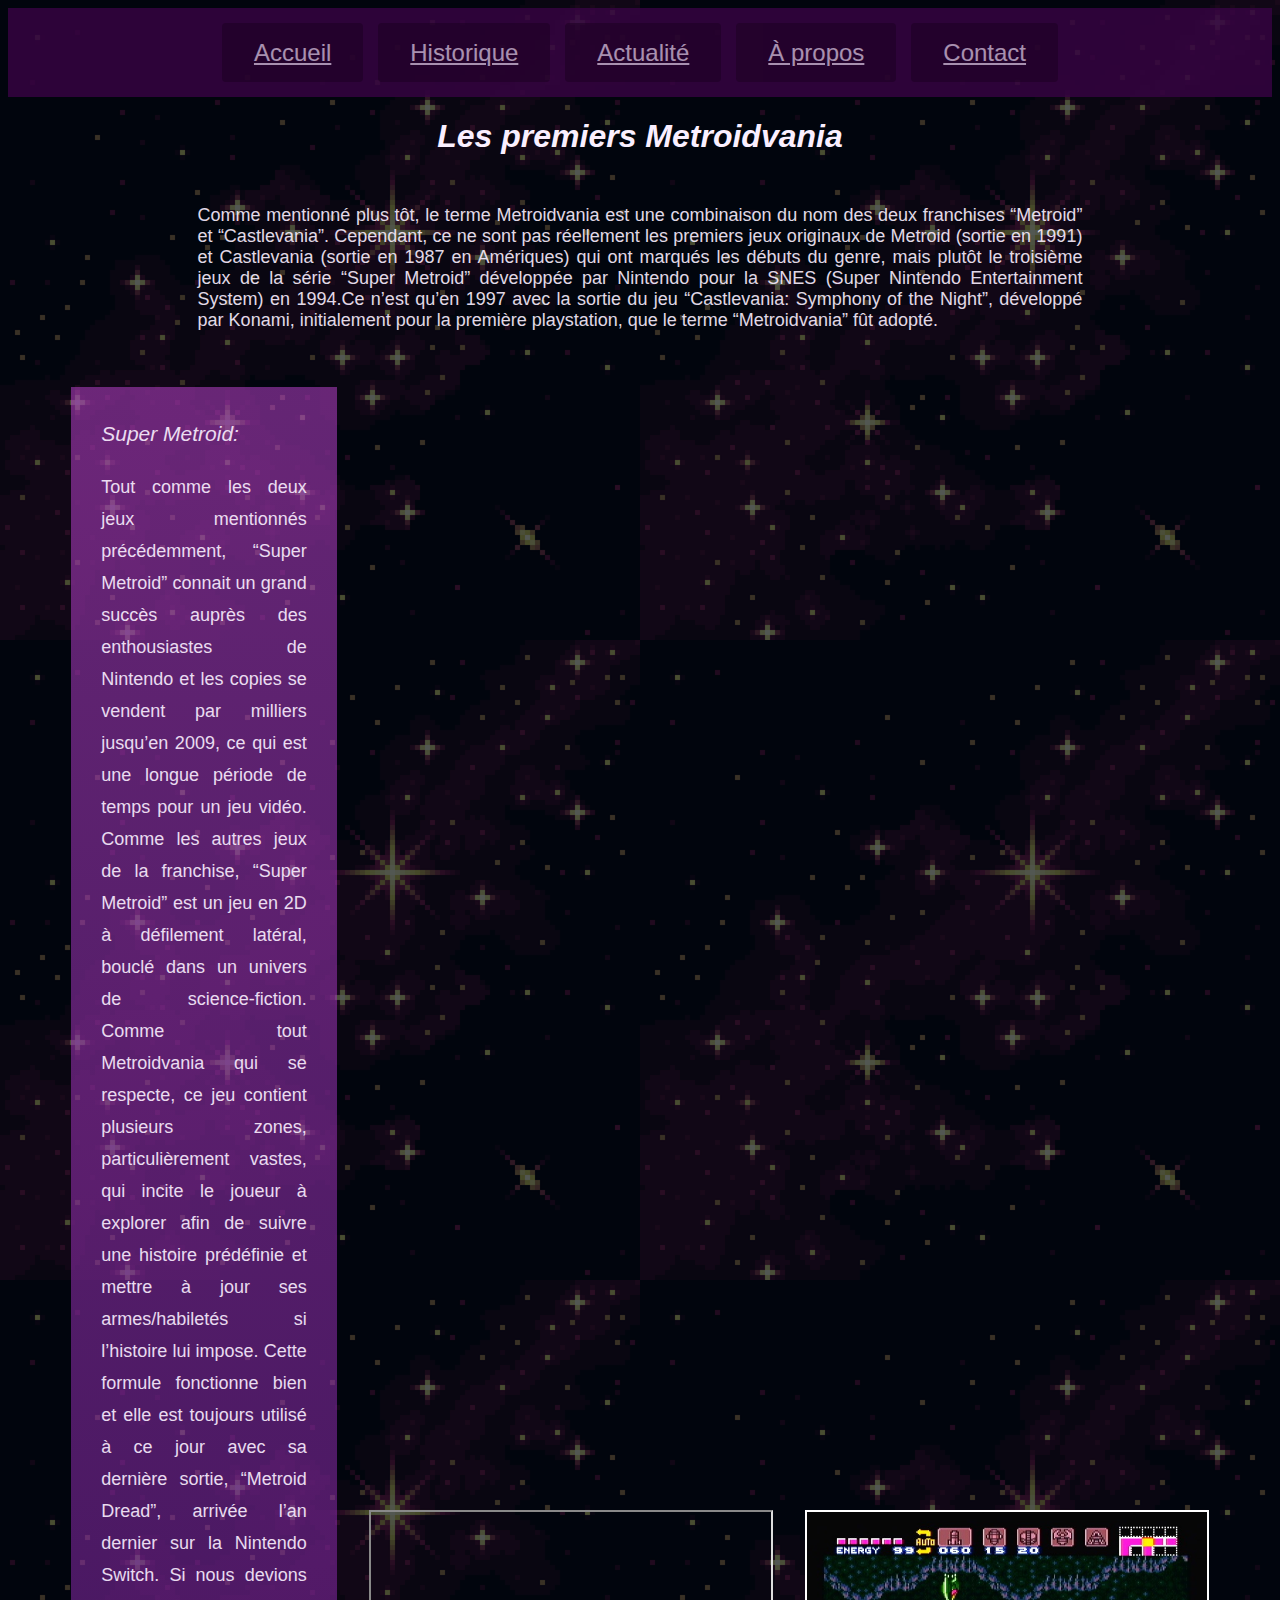
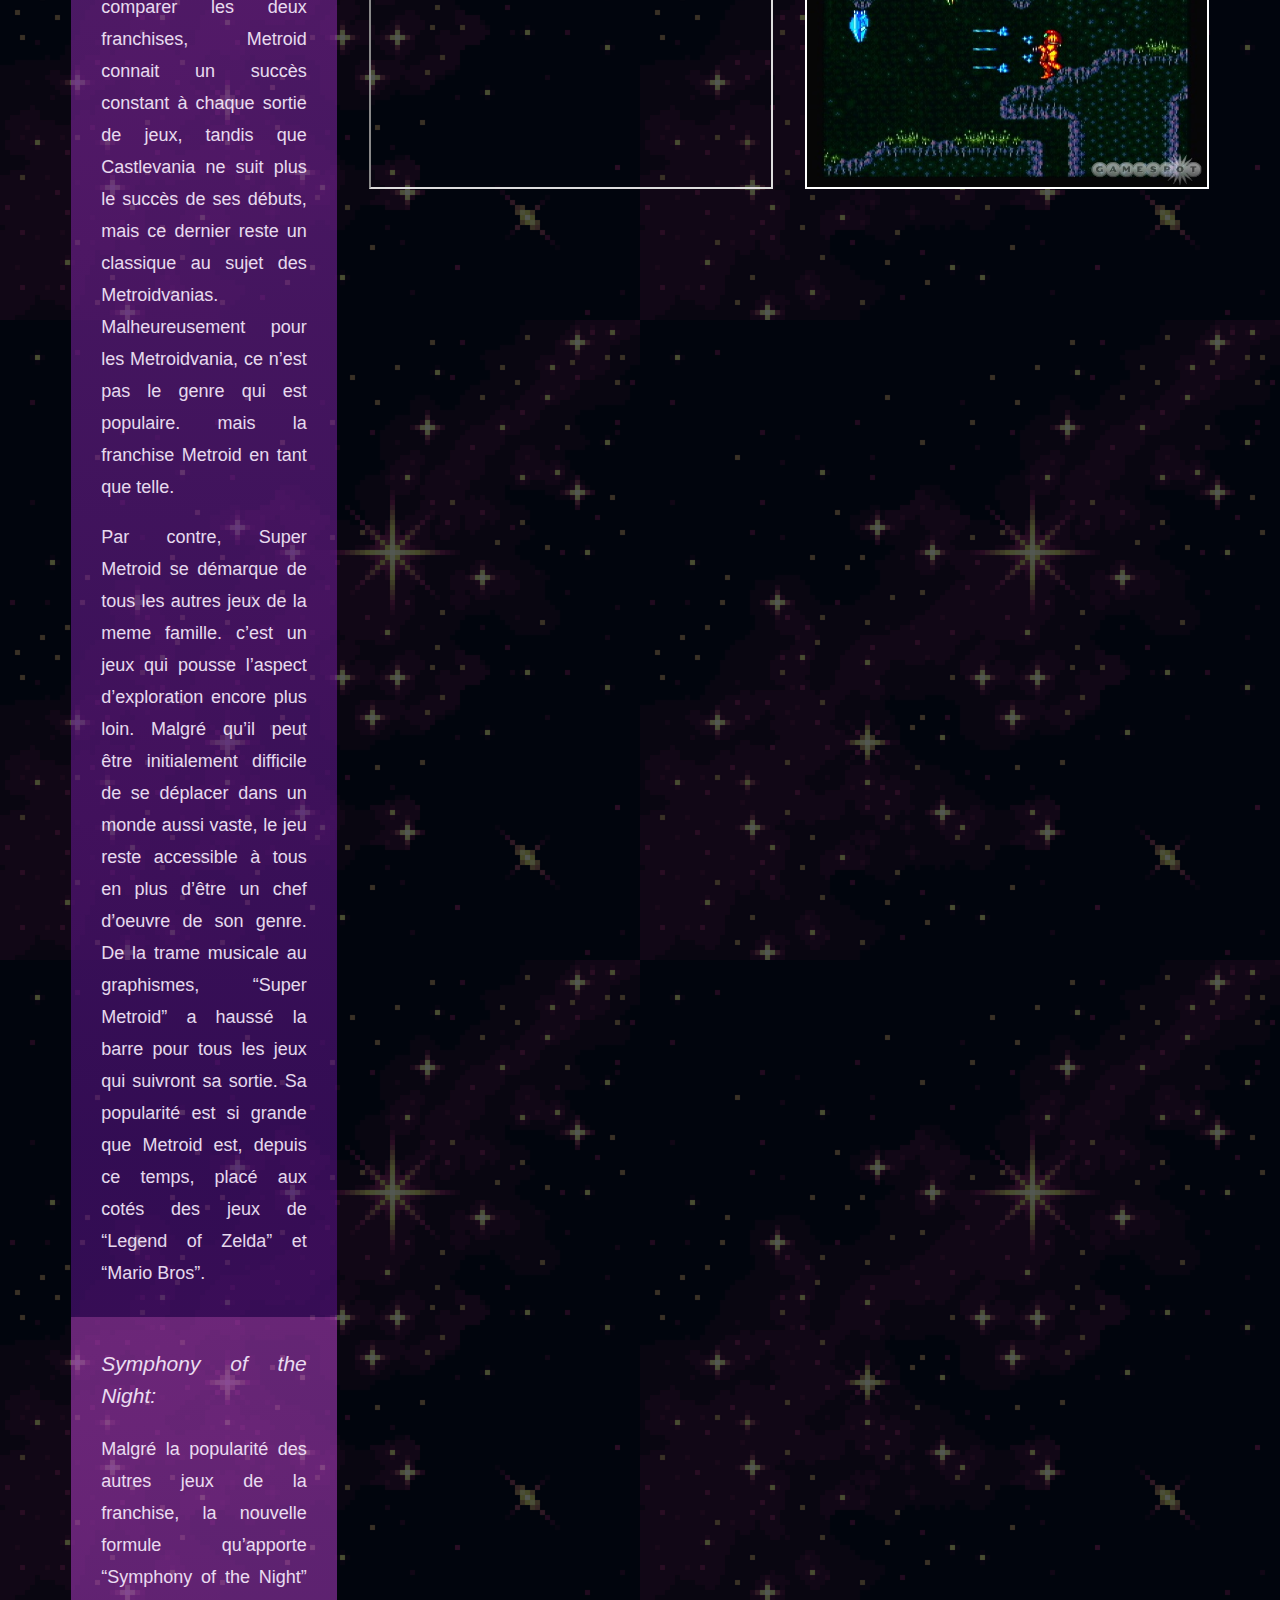
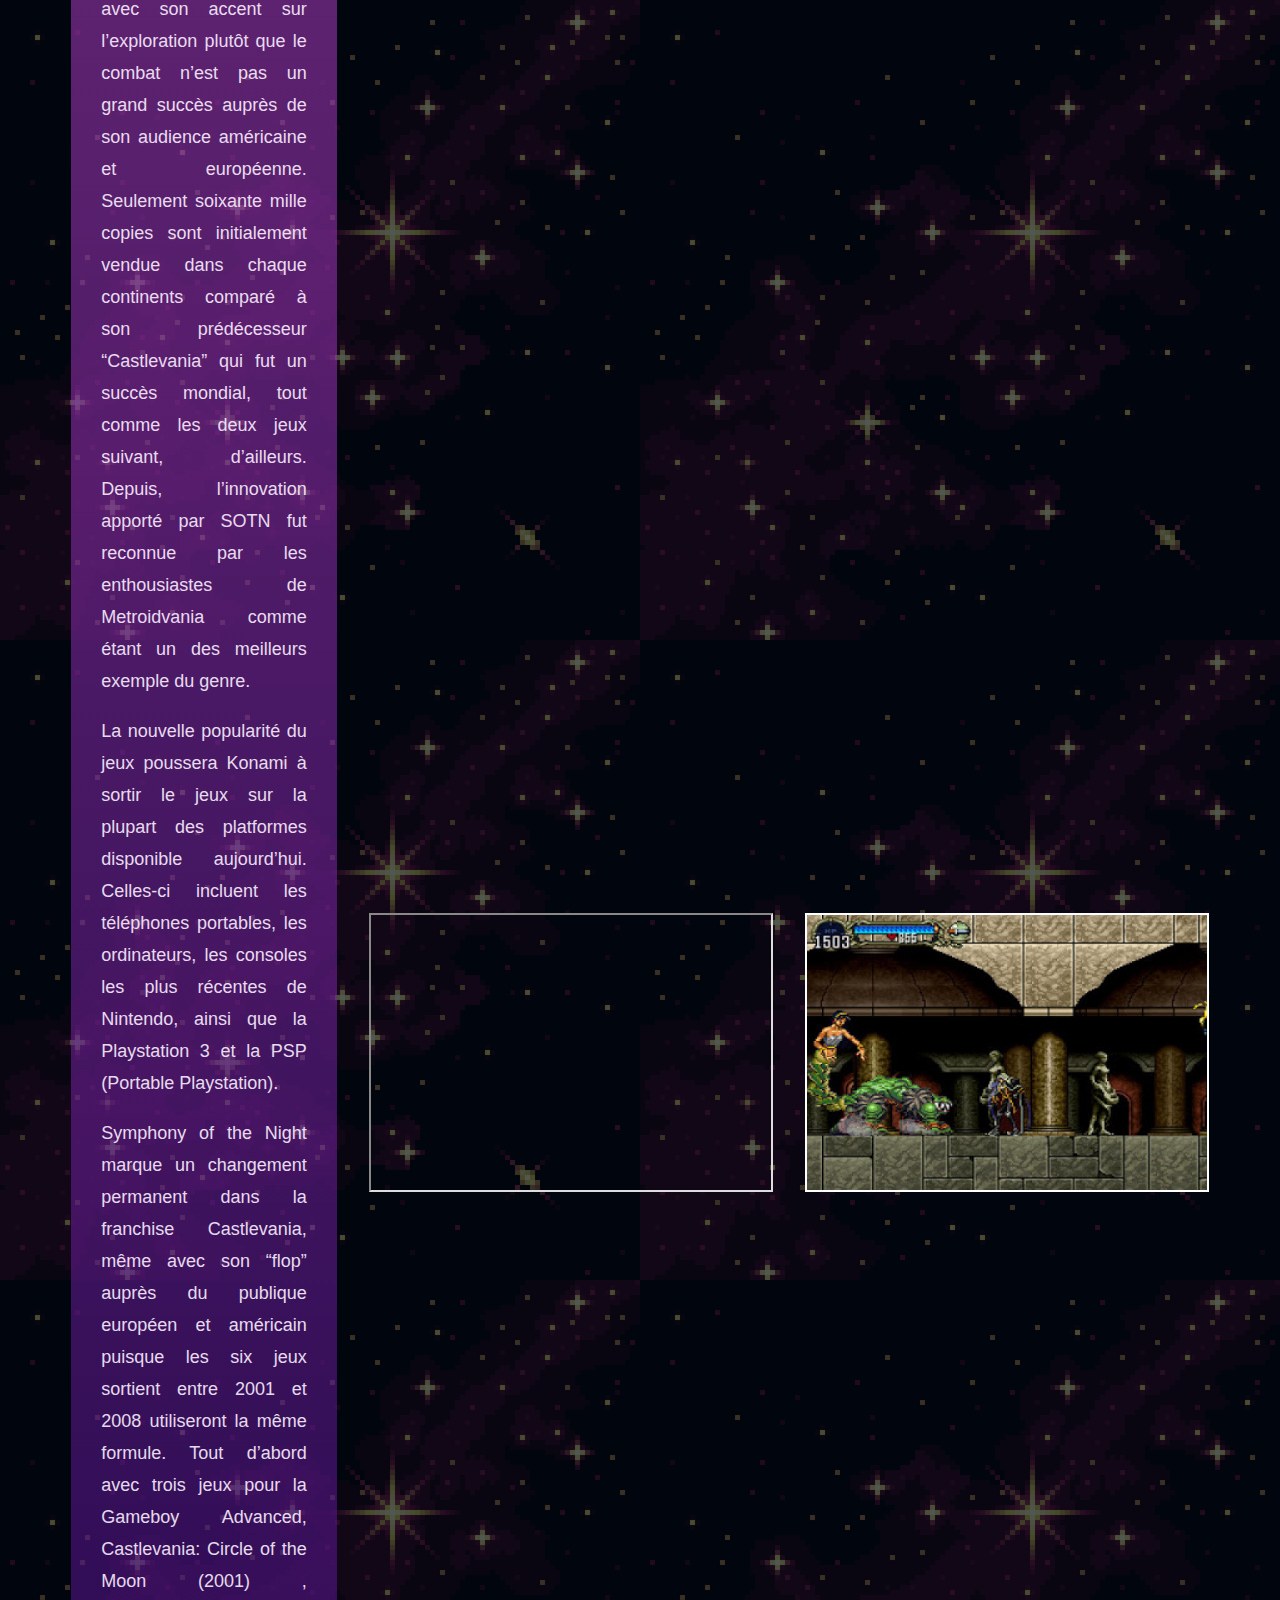
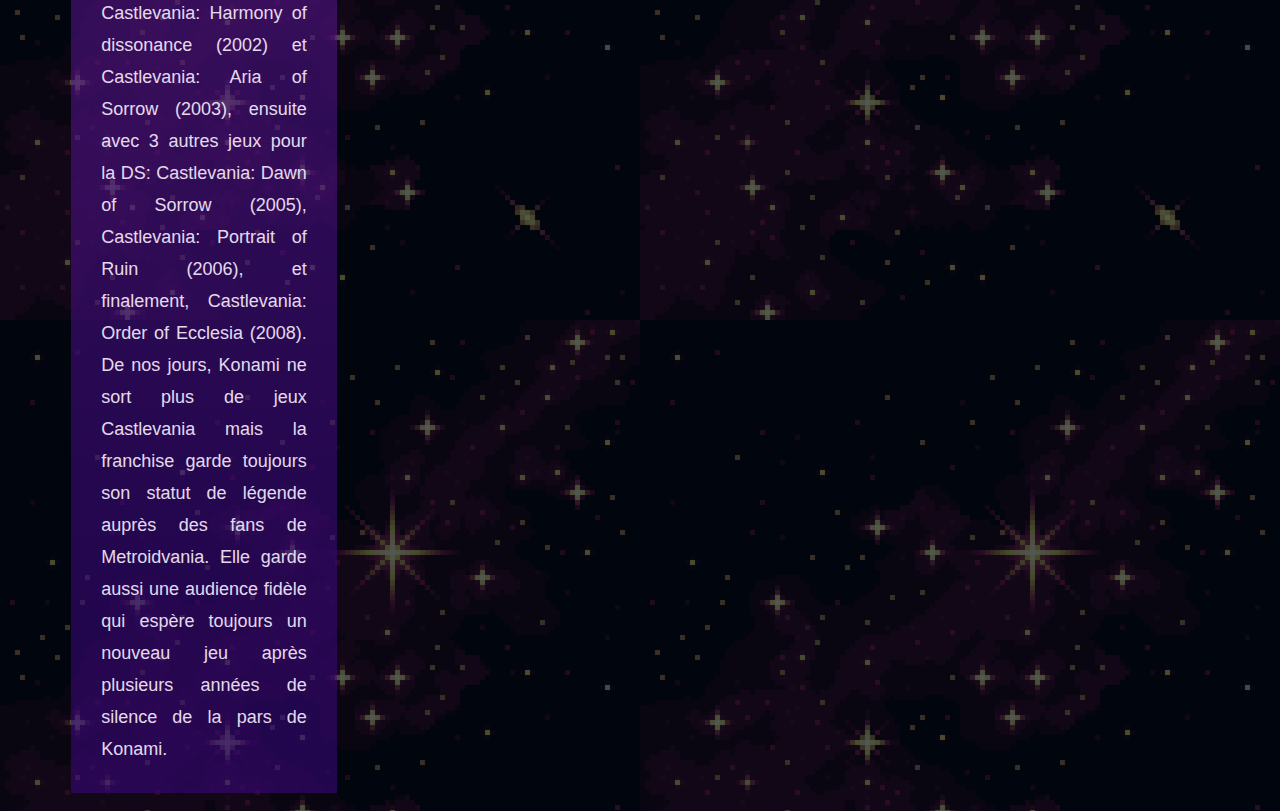
==== commit 2e1b938d: "modifs mineures" ====
--- a/html/page2.html
+++ b/html/page2.html
@@ -91,7 +91,7 @@
 
         <section class="pageHistoContainer">
 
-            <div class="tableauCouleurHisto">
+            <div class="tableauCouleurHisto2">
                 <p class="sousTitreHisto">Symphony of the Night:</p>
 
                 <p>Malgré la popularité des autres jeux de la franchise, la nouvelle formule qu’apporte “Symphony of the
--- a/css/CSSstylesheet.css
+++ b/css/CSSstylesheet.css
@@ -213,6 +213,14 @@
     line-height: 2em;
 }
 
+.tableauCouleurHisto2 {
+    background: linear-gradient(180deg, rgba(185, 65, 204, 0.54) 0%, rgba(61, 6, 132, 0.54) 93.12%);
+    padding: 30px;
+    padding-top: 10px;
+    padding-bottom: 10px;
+    line-height: 2em;
+}
+
 .pageHistoContainer {
     display: flex;
     align-items: center;
